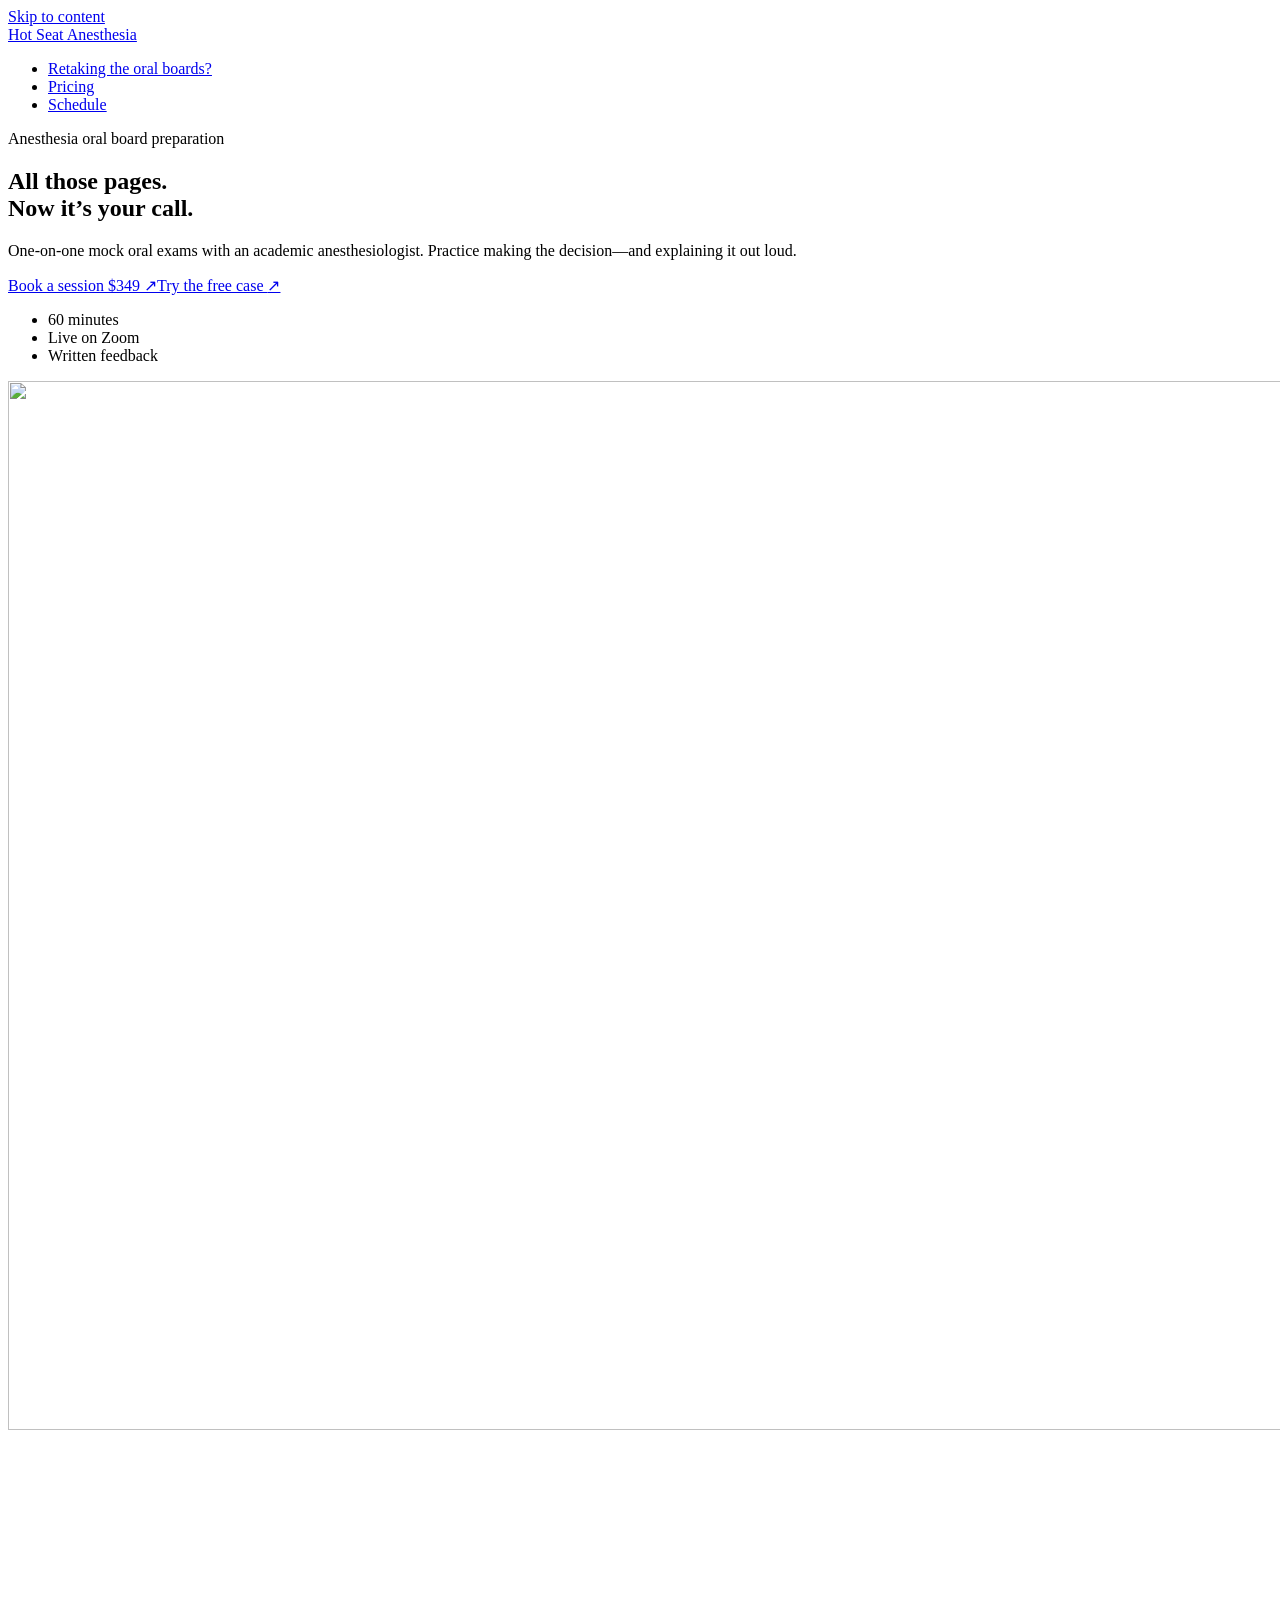
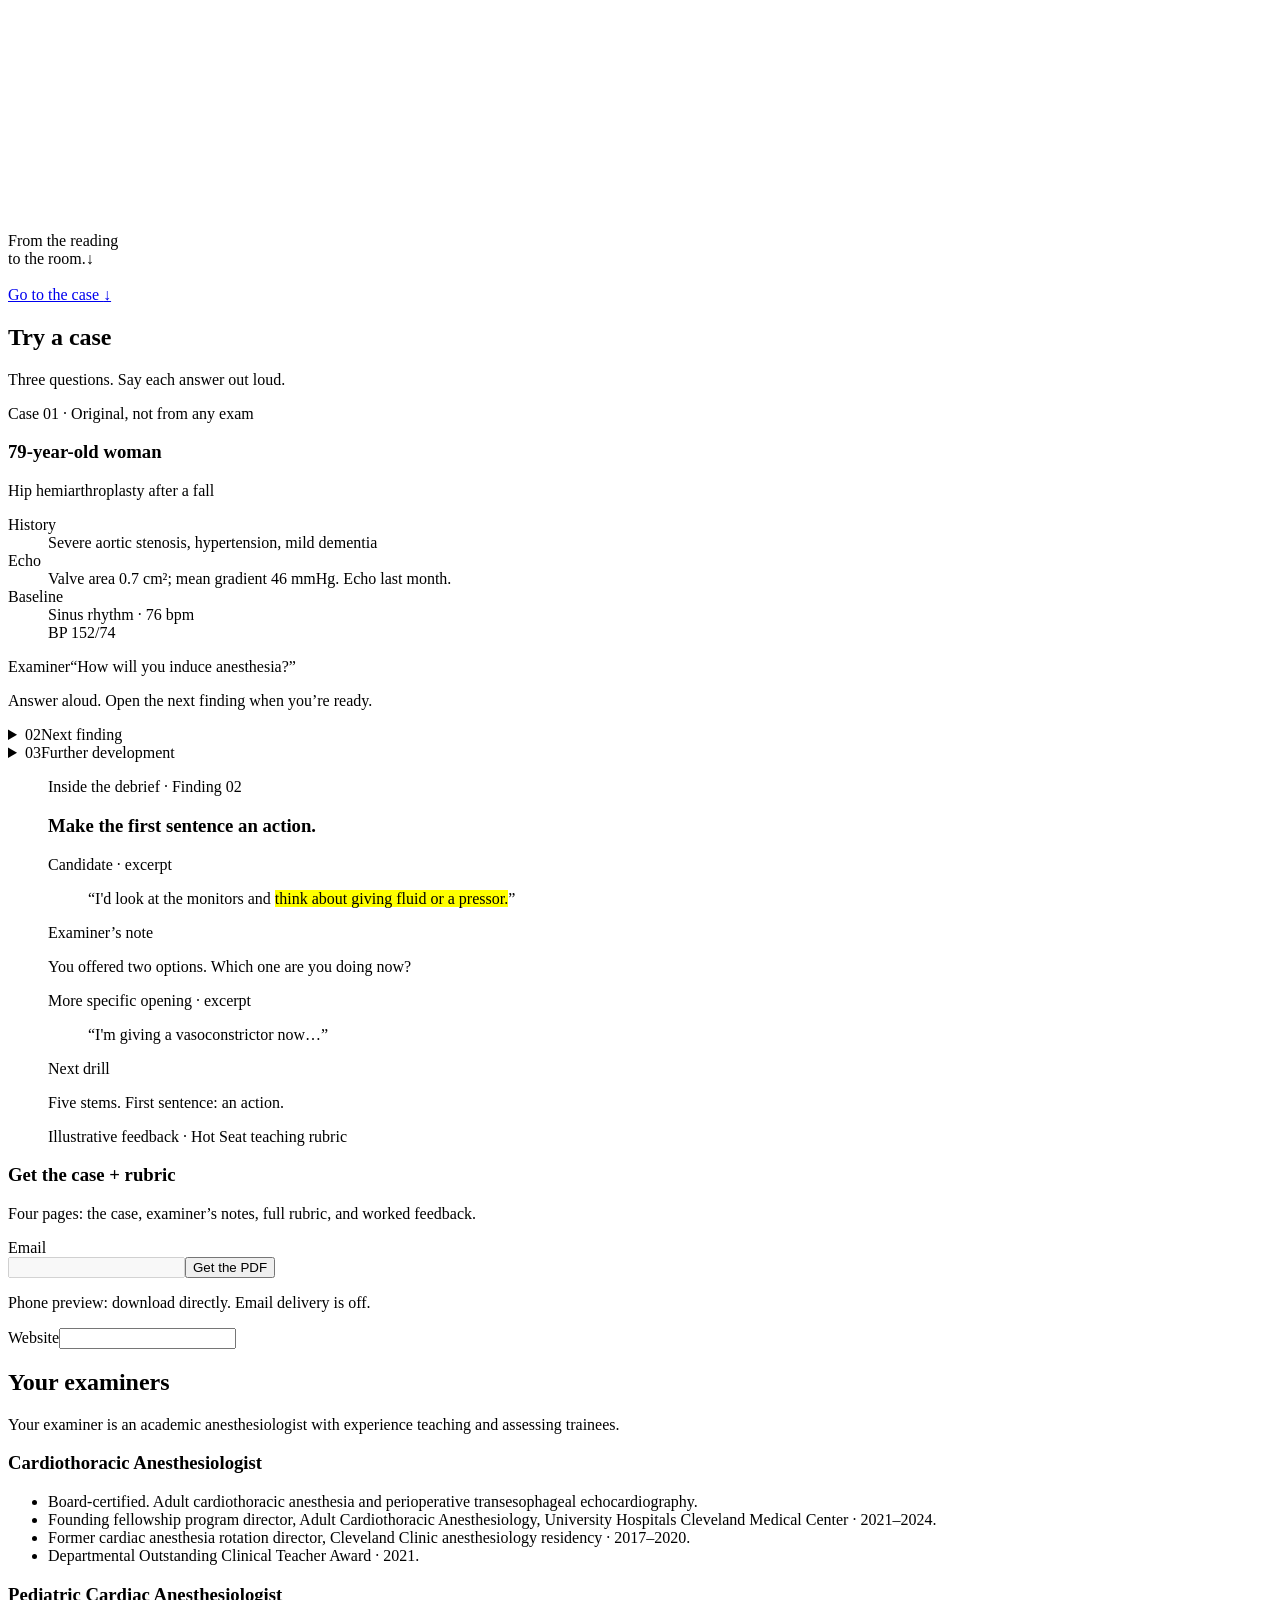
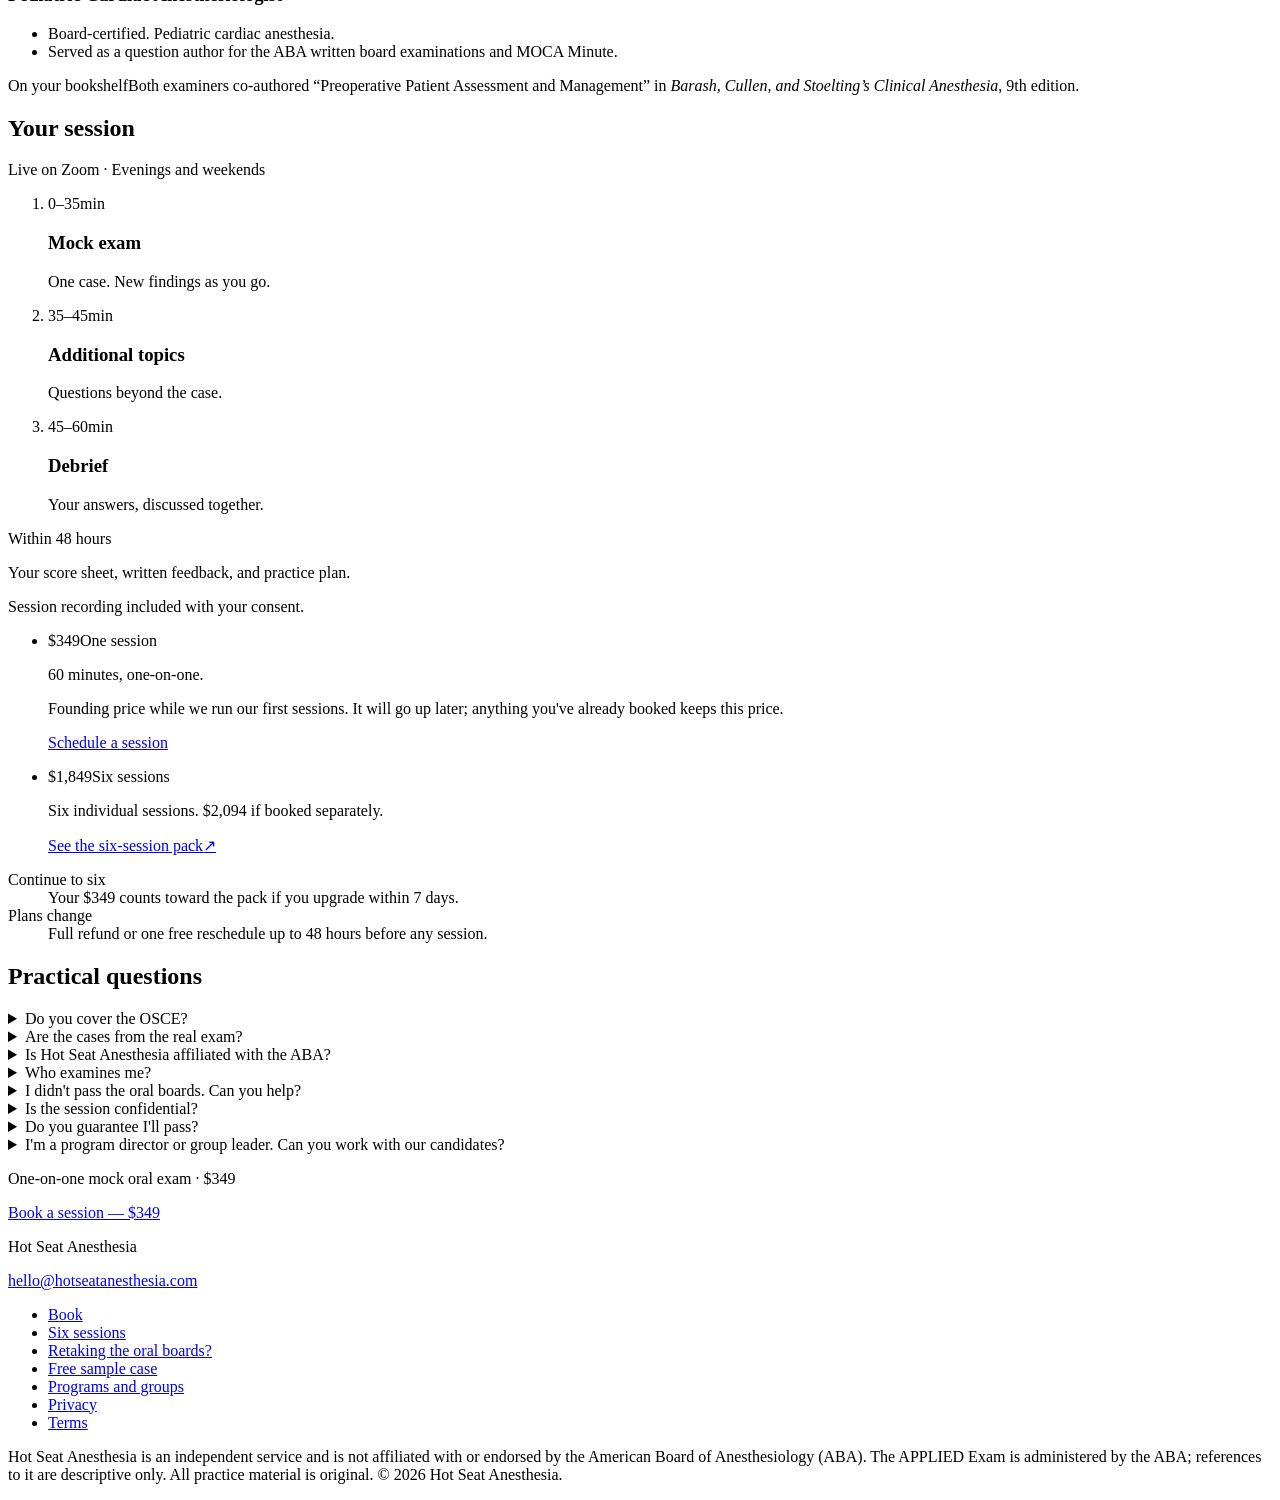
==== index.html @ 222ff96a "Publish phone-test preview from main 9bdd99f" ====
<!DOCTYPE html><!--sPnXKarDYM5pqmbg_4K96--><html lang="en" data-scroll-behavior="smooth" class="__variable_14c0db __variable_a98ee6"><head><meta charSet="utf-8"/><meta name="viewport" content="width=device-width, initial-scale=1"/><link rel="preload" href="/hotseat-preview/_next/static/media/af4bf8399d1aacdf-s.p.woff2" as="font" crossorigin="" type="font/woff2"/><link rel="preload" href="/hotseat-preview/_next/static/media/e4af272ccee01ff0-s.p.woff2" as="font" crossorigin="" type="font/woff2"/><link rel="preload" as="image" href="/hotseat-preview/books/library-stack.webp"/><link rel="stylesheet" href="/hotseat-preview/_next/static/css/f79593e2c041d512.css" data-precedence="next"/><link rel="preload" as="script" fetchPriority="low" href="/hotseat-preview/_next/static/chunks/webpack-6550cc197e2bf4e7.js"/><script src="/hotseat-preview/_next/static/chunks/17c748b2-dfb4c70c867205e9.js" async=""></script><script src="/hotseat-preview/_next/static/chunks/351-ec6686d209b1ed84.js" async=""></script><script src="/hotseat-preview/_next/static/chunks/main-app-498dcf208dcc858c.js" async=""></script><script src="/hotseat-preview/_next/static/chunks/73-15f719d71d5380ee.js" async=""></script><script src="/hotseat-preview/_next/static/chunks/459-b020f3313ae96c58.js" async=""></script><script src="/hotseat-preview/_next/static/chunks/app/page-87c7aec29ee86b9d.js" async=""></script><meta name="next-size-adjust" content=""/><meta name="theme-color" content="#101720"/><title>Anesthesia Mock Oral Board Exams, One-on-One on Zoom</title><meta name="description" content="One-on-one mock oral board exams for anesthesiologists. A 60-minute Zoom session with an academic anesthesiologist and written feedback within 48 hours. $349."/><meta name="robots" content="noindex, nofollow"/><link rel="canonical" href="https://hotseatanesthesia.com/"/><meta property="og:title" content="Anesthesia Mock Oral Board Exams, One-on-One on Zoom"/><meta property="og:description" content="One-on-one mock oral board exams for anesthesiologists. A 60-minute Zoom session with an academic anesthesiologist and written feedback within 48 hours. $349."/><meta property="og:url" content="https://hotseatanesthesia.com/"/><meta property="og:site_name" content="Hot Seat Anesthesia"/><meta property="og:type" content="website"/><meta name="twitter:card" content="summary"/><meta name="twitter:title" content="Anesthesia Mock Oral Board Exams, One-on-One on Zoom"/><meta name="twitter:description" content="One-on-one mock oral board exams for anesthesiologists. A 60-minute Zoom session with an academic anesthesiologist and written feedback within 48 hours. $349."/><script src="/hotseat-preview/_next/static/chunks/polyfills-42372ed130431b0a.js" noModule=""></script></head><body class="min-h-svh overflow-x-hidden font-sans antialiased"><div hidden=""><!--$--><!--/$--></div><a href="#main" class="sr-only focus:not-sr-only focus:absolute focus:left-4 focus:top-4 focus:z-50 focus:bg-paper focus:text-navy focus:p-2">Skip to content</a><header class="site-header bg-navy text-paper"><nav aria-label="Main" class="frame flex items-center justify-between gap-4 py-5"><a class="font-display text-body font-[450] tracking-tight sm:text-lead" href="/hotseat-preview/">Hot Seat Anesthesia</a><ul class="flex items-center gap-4 text-small sm:gap-7"><li class="hidden sm:block"><a class="hover:text-amber" href="/hotseat-preview/retake/">Retaking the oral boards?</a></li><li class="hidden sm:block"><a class="hover:text-amber" href="/hotseat-preview/#pricing">Pricing</a></li><li><a class="site-button btn-press bg-amber text-navy hover:bg-amber-strong focus-visible:outline-amber site-button-compact" href="/hotseat-preview/book/">Schedule</a></li></ul></nav></header><main id="main"><script type="application/ld+json">{"@context":"https://schema.org","@type":"FAQPage","mainEntity":[{"@type":"Question","name":"Do you cover the OSCE?","acceptedAnswer":{"@type":"Answer","text":"Sessions focus on the oral board exam. OSCE preparation is not included."}},{"@type":"Question","name":"Are the cases from the real exam?","acceptedAnswer":{"@type":"Answer","text":"No. We write original cases using the ABA’s published content outline and public sample-question format. We never ask for content from an actual exam."}},{"@type":"Question","name":"Is Hot Seat Anesthesia affiliated with the ABA?","acceptedAnswer":{"@type":"Answer","text":"No. We're an independent prep service. The rubric is our own; the ABA doesn't publish its scoring scale."}},{"@type":"Question","name":"Who examines me?","acceptedAnswer":{"@type":"Answer","text":"One of our two academic anesthesiologists. We don't use current ABA examiners or current ABA question authors. ABA policy bars them from paid board review."}},{"@type":"Question","name":"I didn't pass the oral boards. Can you help?","acceptedAnswer":{"@type":"Answer","text":"Yes. You start with one scored mock exam, then a written plan for your next practice based on what we heard in that session. We don't ask about the content of your previous exam."}},{"@type":"Question","name":"Is the session confidential?","acceptedAnswer":{"@type":"Answer","text":"Sessions are recorded only with your consent. The recording goes only to you, and we delete it after 90 days. Please don't share real patient details or the content of any actual exam."}},{"@type":"Question","name":"Do you guarantee I'll pass?","acceptedAnswer":{"@type":"Answer","text":"No. The session includes a timed mock exam, feedback on your answers, and a written practice plan."}},{"@type":"Question","name":"I'm a program director or group leader. Can you work with our candidates?","acceptedAnswer":{"@type":"Answer","text":"Yes — see our page for programs and groups."}}]}</script><section class="book-journey" aria-labelledby="book-headline"><div class="book-stage"><div class="book-library-light" aria-hidden="true"></div><div class="book-stage-grain" aria-hidden="true"></div><div class="book-opening" style="opacity:1;transform:none"><p class="book-eyebrow">Anesthesia oral board preparation</p><h1 id="book-headline">All those pages.<br/>Now it’s your call.</h1><p class="book-intro">One-on-one mock oral exams with an academic anesthesiologist. Practice making the decision—and explaining it out loud.</p><div class="book-opening-actions" style="visibility:visible"><a class="site-button btn-press bg-amber text-navy hover:bg-amber-strong focus-visible:outline-amber book-cta" href="/hotseat-preview/book/">Book a session <span>$349<!-- --> <span aria-hidden="true">↗</span></span></a><a class="site-action-link book-sample-link" href="#case">Try the free case <span aria-hidden="true">↗</span></a></div><ul class="book-logistics" aria-label="Session details"><li>60 minutes</li><li>Live on Zoom</li><li>Written feedback</li></ul></div><div class="book-art" data-ready="false" aria-hidden="true" style="opacity:1"><div class="book-poster"><img alt="" width="1500" height="1049" decoding="async" data-nimg="1" style="color:transparent" src="/hotseat-preview/books/library-stack.webp"/></div><div class="book-canvas" data-ready="false"></div></div><div class="book-question" aria-hidden="true" style="opacity:0;transform:translateY(25px)"><p class="book-eyebrow">Your first question</p><p class="book-question-title"><em>“<!-- -->How will you induce anesthesia?<!-- -->”</em></p><p class="book-question-note">Read the stem. Say your answer out loud.<br/>The case continues below.</p></div><div class="book-case-sheet" aria-hidden="true" style="opacity:0;transform:translateY(85px) scale(0.92) rotate(-5deg)"><div class="book-sheet-top"><span>HOT SEAT<br/>ANESTHESIA</span><span>MOCK ORAL<br/>CASE 01</span></div><div class="book-sheet-rule"></div><p class="book-sheet-caption">Original practice case</p><p class="book-sheet-patient"><span>79-year-old woman.</span><span><br/>Hip hemiarthroplasty.</span><span><br/><em>Severe aortic stenosis.</em></span></p><p class="book-sheet-stem">A 79-year-old woman is scheduled for hip hemiarthroplasty after a fall. She has severe aortic stenosis (valve area 0.7 cm², mean gradient 46 mmHg on an echo last month), hypertension and mild dementia. She is in sinus rhythm at 76 beats per minute; blood pressure is 152/74.</p><div class="book-sheet-prompt"><span>YOUR OPENING</span><div class="book-answer-lines"><i></i><i></i><i></i></div></div><div class="book-sheet-bottom"><span>One decision at a time.</span><span>01 / 03</span></div></div><div class="book-scroll-cue" aria-hidden="true" style="opacity:1"><span class="book-scroll-track"><span></span></span><span>From the reading<br/>to the room.</span><span class="book-scroll-arrow">↓</span></div><div class="book-stage-index" aria-hidden="true" style="opacity:0"><span>01</span><span class="book-progress-track"><span style="transform:scaleX(0)"></span></span><span>02</span></div><a class="site-button btn-press border border-paper/50 text-paper hover:bg-paper hover:text-navy focus-visible:outline-paper book-skip bg-navy" href="#case">Go to the case <span aria-hidden="true">↓</span></a></div><noscript><style>.book-journey{height:var(--book-stage-height)}.book-stage{position:relative;top:0;height:100%}.book-question,.book-case-sheet,.book-stage-index,.book-scroll-cue{display:none}</style></noscript></section><section id="case" aria-label="Try a case" class="bg-surface text-ink scroll-mt-4 "><div class="frame py-10 sm:py-16 "><div class="mx-auto max-w-4xl"><div class="mb-8 flex flex-col gap-3 sm:flex-row sm:items-end sm:justify-between sm:gap-10"><h2 class="display-l shrink-0">Try a case</h2><p class="max-w-[32ch] text-small text-ink/70">Three questions. Say each answer out loud.</p></div><div class="case-document"><div class="case-opening"><div class="case-brief"><p class="editorial-label text-ink/65">Case 01 · Original, not from any exam</p><h3 class="case-patient">79-year-old woman</h3><p class="mt-2 text-small">Hip hemiarthroplasty after a fall</p><dl class="case-facts"><div><dt>History</dt><dd>Severe aortic stenosis, hypertension, mild dementia</dd></div><div><dt>Echo</dt><dd>Valve area 0.7 cm²; mean gradient 46 mmHg. Echo last month.</dd></div><div><dt>Baseline</dt><dd>Sinus rhythm · 76 bpm<br/>BP <!-- -->152/74</dd></div></dl></div><div class="case-first-prompt"><p class="case-question"><span class="editorial-label mb-3 block">Examiner</span>“<!-- -->How will you induce anesthesia?<!-- -->”</p><p class="mt-5 max-w-[28ch] text-small text-ink/65">Answer aloud. Open the next finding when you’re ready.</p></div></div><details class="disclosure case-step"><summary class="disclosure-trigger"><span><span class="flex items-baseline gap-4"><span class="tabular text-small text-amber">0<!-- -->2</span><span>Next finding</span></span></span><span class="disclosure-icon" aria-hidden="true"><span></span><span></span></span></summary><div class="disclosure-body"><p class="case-finding" data-testid="case-change">Two minutes after induction, blood pressure is 68/40 and heart rate 112.</p><p class="case-question"><span class="editorial-label mb-3 block">Examiner</span>“<!-- -->What do you do, in order?<!-- -->”</p></div></details><details class="disclosure case-step"><summary class="disclosure-trigger"><span><span class="flex items-baseline gap-4"><span class="tabular text-small text-amber">0<!-- -->3</span><span>Further development</span></span></span><span class="disclosure-icon" aria-hidden="true"><span></span><span></span></span></summary><div class="disclosure-body"><p class="case-finding" data-testid="case-change">The monitor now shows atrial fibrillation at 140. Blood pressure is 62/35.</p><p class="case-question"><span class="editorial-label mb-3 block">Examiner</span>“<!-- -->Your next step?<!-- -->”</p></div></details></div><div id="feedback" class="scroll-mt-8 pt-12 sm:pt-16"><figure class="feedback-note"><figcaption><p class="editorial-label">Inside the debrief · Finding 02</p><h3 class="feedback-headline">Make the first sentence an action.</h3></figcaption><div class="feedback-edit"><div><p class="editorial-label text-ink/65">Candidate · excerpt</p><blockquote class="feedback-answer">“<!-- -->I&#x27;d look at the monitors and <mark>think about giving fluid or a pressor.</mark>”</blockquote></div><aside class="feedback-annotation" aria-label="Examiner’s annotation"><p class="editorial-label">Examiner’s note</p><p>You offered two options. Which one are you doing now?</p></aside></div><div class="feedback-revision"><p class="editorial-label">More specific opening · excerpt</p><blockquote>“<!-- -->I&#x27;m giving a vasoconstrictor now<!-- -->…”</blockquote></div><div class="feedback-drill"><p class="editorial-label">Next drill</p><p>Five stems. First sentence: an action.</p></div><p class="mt-5 text-xs leading-relaxed text-ink/60">Illustrative feedback · Hot Seat teaching rubric</p></figure></div><div id="free-case" class="case-download"><div><h3 class="font-sans text-body font-medium tracking-normal">Get the case + rubric</h3><p class="mt-2 max-w-[36ch] text-small leading-relaxed text-ink/75">Four pages: the case, examiner’s notes, full rubric, and worked feedback.</p></div><form noValidate="" class="lead-form max-w-md"><label for="lf-email" class="block text-small font-medium">Email</label><div class="lead-form-fields mt-1 flex flex-col gap-3"><input id="lf-email" type="email" autoComplete="off" disabled="" class="site-input mt-1 block w-full mt-0 min-w-0 flex-1" aria-invalid="false" aria-describedby="email-help" required="" name="email" value=""/><button type="submit" class="site-button btn-press bg-amber text-navy hover:bg-amber-strong focus-visible:outline-amber">Get the PDF</button></div><p id="email-help" class="mt-2 text-small text-ink/70">Phone preview: download directly. Email delivery is off.</p><div aria-hidden="true" class="absolute -left-[9999px] h-px w-px overflow-hidden"><label>Website<input tabindex="-1" autoComplete="off" name="website" value=""/></label></div></form></div></div></div></section><section id="examiners" aria-label="Your examiners" class="bg-surface text-ink scroll-mt-4 "><div class="frame py-10 sm:py-16 border-t border-ink/15"><div class="editorial-section-grid"><div><h2 class="display-l">Your examiners</h2><p class="mt-4 max-w-[30ch] text-small leading-relaxed text-ink/70">Your examiner is an academic anesthesiologist with experience teaching and assessing trainees.</p></div><div><div class="faculty-records"><article><h3 class="faculty-role">Cardiothoracic Anesthesiologist</h3><ul class="mt-4 space-y-4 text-small leading-relaxed text-ink/80"><li>Board-certified. Adult cardiothoracic anesthesia and perioperative transesophageal echocardiography.</li><li>Founding fellowship program director, Adult Cardiothoracic Anesthesiology, University Hospitals Cleveland Medical Center · 2021–2024.</li><li>Former cardiac anesthesia rotation director, Cleveland Clinic anesthesiology residency · 2017–2020.</li><li>Departmental Outstanding Clinical Teacher Award · 2021.</li></ul></article><article><h3 class="faculty-role">Pediatric Cardiac Anesthesiologist</h3><ul class="mt-4 space-y-4 text-small leading-relaxed text-ink/80"><li>Board-certified. Pediatric cardiac anesthesia.</li><li>Served as a question author for the ABA written board examinations and MOCA Minute.</li></ul></article></div><p class="faculty-publication"><span class="editorial-label">On your bookshelf</span><span>Both examiners co-authored “<!-- -->Preoperative Patient Assessment and Management<!-- -->” in <cite>Barash, Cullen, and Stoelting’s Clinical Anesthesia</cite>, <!-- -->9th edition<!-- -->.</span></p></div></div></div></section><section id="pricing" aria-label="Session and price" class="bg-surface text-ink scroll-mt-4 "><div class="frame py-10 sm:py-16 border-t border-ink/15"><div class="mb-10 flex flex-col gap-3 sm:flex-row sm:items-baseline sm:justify-between"><h2 class="display-l">Your session</h2><p class="text-small text-ink/70">Live on Zoom · Evenings and weekends</p></div><div class="grid gap-12 lg:grid-cols-2 lg:gap-20"><div id="session" class="scroll-mt-8"><div class="session-schedule"><div class="session-time-strip" aria-hidden="true"><span style="flex:35"></span><span style="flex:10"></span><span style="flex:15"></span></div><ol aria-label="How the 60 minutes are used"><li><p class="schedule-time tabular">0–35<span>min</span></p><div><h3>Mock exam</h3><p>One case. New findings as you go.</p></div></li><li><p class="schedule-time tabular">35–45<span>min</span></p><div><h3>Additional topics</h3><p>Questions beyond the case.</p></div></li><li><p class="schedule-time tabular">45–60<span>min</span></p><div><h3>Debrief</h3><p>Your answers, discussed together.</p></div></li></ol></div><div class="session-followup"><p class="editorial-label">Within <!-- -->48<!-- --> hours</p><p>Your score sheet, written feedback, and practice plan.</p><p class="mt-2 text-xs text-ink/65">Session recording included with your consent.</p></div></div><div><ul class="divide-y divide-ink/15 border-y border-ink/20"><li class="py-6"><p class="flex flex-wrap items-baseline gap-x-6 gap-y-2"><span class="session-price tabular">$349</span><span class="text-base">One session</span></p><p class="mt-2 max-w-[42ch] text-small leading-relaxed text-ink/75">60 minutes, one-on-one.</p><p class="mt-2 max-w-[48ch] text-small leading-relaxed text-ink/75" data-testid="founding-note">Founding price while we run our first sessions. It will go up later; anything you&#x27;ve already booked keeps this price.</p><a class="site-button btn-press bg-amber text-navy hover:bg-amber-strong focus-visible:outline-amber mt-5 inline-flex" href="/hotseat-preview/book/">Schedule a session</a></li><li class="py-6"><p class="flex flex-wrap items-baseline gap-x-6 gap-y-2"><span class="session-price tabular">$1,849</span><span class="text-base">Six sessions</span></p><p class="mt-2 max-w-[42ch] text-small leading-relaxed text-ink/75">Six individual sessions. $2,094 if booked separately.</p><a class="site-action-link mt-5 inline-flex" href="/hotseat-preview/pack/">See the six-session pack<span class="ml-3" aria-hidden="true">↗</span></a></li></ul><dl class="session-terms"><div><dt>Continue to six</dt><dd>Your <!-- -->$349<!-- --> counts toward the pack if you upgrade within <!-- -->7<!-- --> days.</dd></div><div><dt>Plans change</dt><dd>Full refund or one free reschedule up to <!-- -->48<!-- --> hours before any session.</dd></div></dl></div></div></div></section><section id="questions" aria-label="Practical questions" class="bg-surface text-ink scroll-mt-4 "><div class="frame py-10 sm:py-16 border-t border-ink/15"><div class="editorial-section-grid"><h2 class="display-l">Practical questions</h2><div><div class="faq-list border-b border-ink/15"><details class="disclosure "><summary class="disclosure-trigger"><span>Do you cover the OSCE?</span><span class="disclosure-icon" aria-hidden="true"><span></span><span></span></span></summary><div class="disclosure-body"><p class="max-w-[55ch] text-small leading-relaxed text-ink/80">Sessions focus on the oral board exam. OSCE preparation is not included.</p></div></details><details class="disclosure "><summary class="disclosure-trigger"><span>Are the cases from the real exam?</span><span class="disclosure-icon" aria-hidden="true"><span></span><span></span></span></summary><div class="disclosure-body"><p class="max-w-[55ch] text-small leading-relaxed text-ink/80">No. We write original cases using the ABA’s published content outline and public sample-question format. We never ask for content from an actual exam.</p></div></details><details class="disclosure "><summary class="disclosure-trigger"><span>Is Hot Seat Anesthesia affiliated with the ABA?</span><span class="disclosure-icon" aria-hidden="true"><span></span><span></span></span></summary><div class="disclosure-body"><p class="max-w-[55ch] text-small leading-relaxed text-ink/80">No. We&#x27;re an independent prep service. The rubric is our own; the ABA doesn&#x27;t publish its scoring scale.</p></div></details><details class="disclosure "><summary class="disclosure-trigger"><span>Who examines me?</span><span class="disclosure-icon" aria-hidden="true"><span></span><span></span></span></summary><div class="disclosure-body"><p class="max-w-[55ch] text-small leading-relaxed text-ink/80">One of our two academic anesthesiologists. We don&#x27;t use current ABA examiners or current ABA question authors. ABA policy bars them from paid board review.</p></div></details><details class="disclosure "><summary class="disclosure-trigger"><span>I didn&#x27;t pass the oral boards. Can you help?</span><span class="disclosure-icon" aria-hidden="true"><span></span><span></span></span></summary><div class="disclosure-body"><p class="max-w-[55ch] text-small leading-relaxed text-ink/80">Yes. You start with one scored mock exam, then a written plan for your next practice based on what we heard in that session. We don&#x27;t ask about the content of your previous exam.</p></div></details><details class="disclosure "><summary class="disclosure-trigger"><span>Is the session confidential?</span><span class="disclosure-icon" aria-hidden="true"><span></span><span></span></span></summary><div class="disclosure-body"><p class="max-w-[55ch] text-small leading-relaxed text-ink/80">Sessions are recorded only with your consent. The recording goes only to you, and we delete it after 90 days. Please don&#x27;t share real patient details or the content of any actual exam.</p></div></details><details class="disclosure "><summary class="disclosure-trigger"><span>Do you guarantee I&#x27;ll pass?</span><span class="disclosure-icon" aria-hidden="true"><span></span><span></span></span></summary><div class="disclosure-body"><p class="max-w-[55ch] text-small leading-relaxed text-ink/80">No. The session includes a timed mock exam, feedback on your answers, and a written practice plan.</p></div></details><details class="disclosure "><summary class="disclosure-trigger"><span>I&#x27;m a program director or group leader. Can you work with our candidates?</span><span class="disclosure-icon" aria-hidden="true"><span></span><span></span></span></summary><div class="disclosure-body"><p class="max-w-[55ch] text-small leading-relaxed text-ink/80">Yes — see <a class="font-medium underline decoration-2 underline-offset-4" href="/hotseat-preview/programs/">our page for programs and groups</a>.</p></div></details></div><div class="mt-10 flex flex-col gap-4 sm:flex-row sm:items-center sm:justify-between"><p class="text-small">One-on-one mock oral exam · <!-- -->$349</p><a class="site-button btn-press bg-amber text-navy hover:bg-amber-strong focus-visible:outline-amber shrink-0" href="/hotseat-preview/book/">Book a session — $349</a></div></div></div></div></section><!--$--><!--/$--></main><footer class="border-t border-ink/15 bg-surface py-12 text-ink"><div class="frame"><div class="grid gap-8 md:grid-cols-12"><div class="md:col-span-5"><p class="font-display text-lead font-[450]">Hot Seat Anesthesia</p><a href="mailto:hello@hotseatanesthesia.com" class="mt-2 inline-block break-words underline underline-offset-4 hover:text-amber">hello@hotseatanesthesia.com</a></div><ul class="grid grid-cols-2 gap-x-8 gap-y-2 text-small md:col-span-6 md:col-start-7 md:grid-cols-3"><li><a class="hover:text-amber" href="/hotseat-preview/book/">Book</a></li><li><a class="hover:text-amber" href="/hotseat-preview/pack/">Six sessions</a></li><li><a class="hover:text-amber" href="/hotseat-preview/retake/">Retaking the oral boards?</a></li><li><a class="hover:text-amber" href="/hotseat-preview/#free-case">Free sample case</a></li><li><a class="hover:text-amber" href="/hotseat-preview/programs/">Programs and groups</a></li><li><a class="hover:text-amber" href="/hotseat-preview/privacy/">Privacy</a></li><li><a class="hover:text-amber" href="/hotseat-preview/terms/">Terms</a></li></ul></div><p class="mt-10 max-w-[70ch] text-small leading-relaxed text-ink/70" data-testid="aba-disclaimer">Hot Seat Anesthesia<!-- --> is an independent service and is not affiliated with or endorsed by the American Board of Anesthesiology (ABA). The APPLIED Exam is administered by the ABA; references to it are descriptive only. All practice material is original. © <!-- -->2026<!-- --> <!-- -->Hot Seat Anesthesia<!-- -->.</p></div></footer><script src="/hotseat-preview/_next/static/chunks/webpack-6550cc197e2bf4e7.js" id="_R_" async=""></script><script>(self.__next_f=self.__next_f||[]).push([0])</script><script>self.__next_f.push([1,"1:\"$Sreact.fragment\"\n2:I[5073,[\"73\",\"static/chunks/73-15f719d71d5380ee.js\",\"459\",\"static/chunks/459-b020f3313ae96c58.js\",\"974\",\"static/chunks/app/page-87c7aec29ee86b9d.js\"],\"\"]\n3:I[3376,[],\"\"]\n4:I[7894,[],\"\"]\nd:I[4780,[],\"\"]\n:HL[\"/hotseat-preview/_next/static/media/af4bf8399d1aacdf-s.p.woff2\",\"font\",{\"crossOrigin\":\"\",\"type\":\"font/woff2\"}]\n:HL[\"/hotseat-preview/_next/static/media/e4af272ccee01ff0-s.p.woff2\",\"font\",{\"crossOrigin\":\"\",\"type\":\"font/woff2\"}]\n:HL[\"/hotseat-preview/_next/static/css/f79593e2c041d512.css\",\"style\"]\n5:T7a8,"])</script><script>self.__next_f.push([1,"{\"@context\":\"https://schema.org\",\"@type\":\"FAQPage\",\"mainEntity\":[{\"@type\":\"Question\",\"name\":\"Do you cover the OSCE?\",\"acceptedAnswer\":{\"@type\":\"Answer\",\"text\":\"Sessions focus on the oral board exam. OSCE preparation is not included.\"}},{\"@type\":\"Question\",\"name\":\"Are the cases from the real exam?\",\"acceptedAnswer\":{\"@type\":\"Answer\",\"text\":\"No. We write original cases using the ABA’s published content outline and public sample-question format. We never ask for content from an actual exam.\"}},{\"@type\":\"Question\",\"name\":\"Is Hot Seat Anesthesia affiliated with the ABA?\",\"acceptedAnswer\":{\"@type\":\"Answer\",\"text\":\"No. We're an independent prep service. The rubric is our own; the ABA doesn't publish its scoring scale.\"}},{\"@type\":\"Question\",\"name\":\"Who examines me?\",\"acceptedAnswer\":{\"@type\":\"Answer\",\"text\":\"One of our two academic anesthesiologists. We don't use current ABA examiners or current ABA question authors. ABA policy bars them from paid board review.\"}},{\"@type\":\"Question\",\"name\":\"I didn't pass the oral boards. Can you help?\",\"acceptedAnswer\":{\"@type\":\"Answer\",\"text\":\"Yes. You start with one scored mock exam, then a written plan for your next practice based on what we heard in that session. We don't ask about the content of your previous exam.\"}},{\"@type\":\"Question\",\"name\":\"Is the session confidential?\",\"acceptedAnswer\":{\"@type\":\"Answer\",\"text\":\"Sessions are recorded only with your consent. The recording goes only to you, and we delete it after 90 days. Please don't share real patient details or the content of any actual exam.\"}},{\"@type\":\"Question\",\"name\":\"Do you guarantee I'll pass?\",\"acceptedAnswer\":{\"@type\":\"Answer\",\"text\":\"No. The session includes a timed mock exam, feedback on your answers, and a written practice plan.\"}},{\"@type\":\"Question\",\"name\":\"I'm a program director or group leader. Can you work with our candidates?\",\"acceptedAnswer\":{\"@type\":\"Answer\",\"text\":\"Yes — see our page for programs and groups.\"}}]}"])</script><script>self.__next_f.push([1,"0:{\"P\":null,\"b\":\"sPnXKarDYM5pqmbg-4K96\",\"p\":\"/hotseat-preview\",\"c\":[\"\",\"\"],\"i\":false,\"f\":[[[\"\",{\"children\":[\"__PAGE__\",{}]},\"$undefined\",\"$undefined\",true],[\"\",[\"$\",\"$1\",\"c\",{\"children\":[[[\"$\",\"link\",\"0\",{\"rel\":\"stylesheet\",\"href\":\"/hotseat-preview/_next/static/css/f79593e2c041d512.css\",\"precedence\":\"next\",\"crossOrigin\":\"$undefined\",\"nonce\":\"$undefined\"}]],[\"$\",\"html\",null,{\"lang\":\"en\",\"data-scroll-behavior\":\"smooth\",\"className\":\"__variable_14c0db __variable_a98ee6\",\"children\":[\"$\",\"body\",null,{\"className\":\"min-h-svh overflow-x-hidden font-sans antialiased\",\"children\":[[\"$\",\"a\",null,{\"href\":\"#main\",\"className\":\"sr-only focus:not-sr-only focus:absolute focus:left-4 focus:top-4 focus:z-50 focus:bg-paper focus:text-navy focus:p-2\",\"children\":\"Skip to content\"}],[\"$\",\"header\",null,{\"className\":\"site-header bg-navy text-paper\",\"children\":[\"$\",\"nav\",null,{\"aria-label\":\"Main\",\"className\":\"frame flex items-center justify-between gap-4 py-5\",\"children\":[[\"$\",\"$L2\",null,{\"href\":\"/\",\"className\":\"font-display text-body font-[450] tracking-tight sm:text-lead\",\"children\":\"Hot Seat Anesthesia\"}],[\"$\",\"ul\",null,{\"className\":\"flex items-center gap-4 text-small sm:gap-7\",\"children\":[[\"$\",\"li\",null,{\"className\":\"hidden sm:block\",\"children\":[\"$\",\"$L2\",null,{\"href\":\"/retake\",\"className\":\"hover:text-amber\",\"children\":\"Retaking the oral boards?\"}]}],[\"$\",\"li\",null,{\"className\":\"hidden sm:block\",\"children\":[\"$\",\"$L2\",null,{\"href\":\"/#pricing\",\"className\":\"hover:text-amber\",\"children\":\"Pricing\"}]}],[\"$\",\"li\",null,{\"children\":[\"$\",\"$L2\",null,{\"href\":\"/book\",\"className\":\"site-button btn-press bg-amber text-navy hover:bg-amber-strong focus-visible:outline-amber site-button-compact\",\"children\":\"Schedule\"}]}]]}]]}]}],[\"$\",\"main\",null,{\"id\":\"main\",\"children\":[\"$\",\"$L3\",null,{\"parallelRouterKey\":\"children\",\"error\":\"$undefined\",\"errorStyles\":\"$undefined\",\"errorScripts\":\"$undefined\",\"template\":[\"$\",\"$L4\",null,{}],\"templateStyles\":\"$undefined\",\"templateScripts\":\"$undefined\",\"notFound\":[[\"$\",\"section\",null,{\"className\":\"py-20\",\"children\":[\"$\",\"div\",null,{\"className\":\"mx-auto max-w-6xl px-4 sm:px-6\",\"children\":[[\"$\",\"h1\",null,{\"className\":\"text-h3 text-ink\",\"children\":\"Page not found\"}],[\"$\",\"p\",null,{\"className\":\"mt-4 text-body\",\"children\":\"That page doesn't exist.\"}],[\"$\",\"$L2\",null,{\"href\":\"/\",\"className\":\"mt-6 inline-block font-semibold text-ink underline\",\"children\":\"Back to the home page\"}]]}]}],[]],\"forbidden\":\"$undefined\",\"unauthorized\":\"$undefined\"}]}],[\"$\",\"footer\",null,{\"className\":\"border-t border-ink/15 bg-surface py-12 text-ink\",\"children\":[\"$\",\"div\",null,{\"className\":\"frame\",\"children\":[[\"$\",\"div\",null,{\"className\":\"grid gap-8 md:grid-cols-12\",\"children\":[[\"$\",\"div\",null,{\"className\":\"md:col-span-5\",\"children\":[[\"$\",\"p\",null,{\"className\":\"font-display text-lead font-[450]\",\"children\":\"Hot Seat Anesthesia\"}],[\"$\",\"a\",null,{\"href\":\"mailto:hello@hotseatanesthesia.com\",\"className\":\"mt-2 inline-block break-words underline underline-offset-4 hover:text-amber\",\"children\":\"hello@hotseatanesthesia.com\"}]]}],[\"$\",\"ul\",null,{\"className\":\"grid grid-cols-2 gap-x-8 gap-y-2 text-small md:col-span-6 md:col-start-7 md:grid-cols-3\",\"children\":[[\"$\",\"li\",null,{\"children\":[\"$\",\"$L2\",null,{\"href\":\"/book\",\"className\":\"hover:text-amber\",\"children\":\"Book\"}]}],[\"$\",\"li\",null,{\"children\":[\"$\",\"$L2\",null,{\"href\":\"/pack\",\"className\":\"hover:text-amber\",\"children\":\"Six sessions\"}]}],[\"$\",\"li\",null,{\"children\":[\"$\",\"$L2\",null,{\"href\":\"/retake\",\"className\":\"hover:text-amber\",\"children\":\"Retaking the oral boards?\"}]}],[\"$\",\"li\",null,{\"children\":[\"$\",\"$L2\",null,{\"href\":\"/#free-case\",\"className\":\"hover:text-amber\",\"children\":\"Free sample case\"}]}],[\"$\",\"li\",null,{\"children\":[\"$\",\"$L2\",null,{\"href\":\"/programs\",\"className\":\"hover:text-amber\",\"children\":\"Programs and groups\"}]}],[\"$\",\"li\",null,{\"children\":[\"$\",\"$L2\",null,{\"href\":\"/privacy\",\"className\":\"hover:text-amber\",\"children\":\"Privacy\"}]}],[\"$\",\"li\",null,{\"children\":[\"$\",\"$L2\",null,{\"href\":\"/terms\",\"className\":\"hover:text-amber\",\"children\":\"Terms\"}]}]]}]]}],[\"$\",\"p\",null,{\"className\":\"mt-10 max-w-[70ch] text-small leading-relaxed text-ink/70\",\"data-testid\":\"aba-disclaimer\",\"children\":[\"Hot Seat Anesthesia\",\" is an independent service and is not affiliated with or endorsed by the American Board of Anesthesiology (ABA). The APPLIED Exam is administered by the ABA; references to it are descriptive only. All practice material is original. © \",2026,\" \",\"Hot Seat Anesthesia\",\".\"]}]]}]}],null]}]}]]}],{\"children\":[\"__PAGE__\",[\"$\",\"$1\",\"c\",{\"children\":[[[\"$\",\"script\",null,{\"type\":\"application/ld+json\",\"dangerouslySetInnerHTML\":{\"__html\":\"$5\"}}],\"$L6\",\"$L7\",\"$L8\",\"$L9\",\"$La\"],null,\"$Lb\"]}],{},null,false]},null,false],\"$Lc\",false]],\"m\":\"$undefined\",\"G\":[\"$d\",[]],\"s\":false,\"S\":true}\n"])</script><script>self.__next_f.push([1,"e:I[4846,[\"73\",\"static/chunks/73-15f719d71d5380ee.js\",\"459\",\"static/chunks/459-b020f3313ae96c58.js\",\"974\",\"static/chunks/app/page-87c7aec29ee86b9d.js\"],\"BookHero\"]\nf:I[5705,[\"73\",\"static/chunks/73-15f719d71d5380ee.js\",\"459\",\"static/chunks/459-b020f3313ae96c58.js\",\"974\",\"static/chunks/app/page-87c7aec29ee86b9d.js\"],\"Disclosure\"]\n14:I[701,[],\"OutletBoundary\"]\n16:I[7832,[],\"AsyncMetadataOutlet\"]\n18:I[701,[],\"ViewportBoundary\"]\n1a:I[701,[],\"MetadataBoundary\"]\n1b:\"$Sreact.suspense\"\n6:[\"$\",\"$Le\",null,{}]\n"])</script><script>self.__next_f.push([1,"7:[\"$\",\"section\",null,{\"id\":\"case\",\"aria-label\":\"Try a case\",\"className\":\"bg-surface text-ink scroll-mt-4 \",\"children\":[\"$\",\"div\",null,{\"className\":\"frame py-10 sm:py-16 \",\"children\":[\"$undefined\",[\"$\",\"div\",null,{\"className\":\"mx-auto max-w-4xl\",\"children\":[[\"$\",\"div\",null,{\"className\":\"mb-8 flex flex-col gap-3 sm:flex-row sm:items-end sm:justify-between sm:gap-10\",\"children\":[[\"$\",\"h2\",null,{\"className\":\"display-l shrink-0\",\"children\":\"Try a case\"}],[\"$\",\"p\",null,{\"className\":\"max-w-[32ch] text-small text-ink/70\",\"children\":\"Three questions. Say each answer out loud.\"}]]}],[\"$\",\"div\",null,{\"className\":\"case-document\",\"children\":[[\"$\",\"div\",null,{\"className\":\"case-opening\",\"children\":[[\"$\",\"div\",null,{\"className\":\"case-brief\",\"children\":[[\"$\",\"p\",null,{\"className\":\"editorial-label text-ink/65\",\"children\":\"Case 01 · Original, not from any exam\"}],[\"$\",\"h3\",null,{\"className\":\"case-patient\",\"children\":\"79-year-old woman\"}],[\"$\",\"p\",null,{\"className\":\"mt-2 text-small\",\"children\":\"Hip hemiarthroplasty after a fall\"}],[\"$\",\"dl\",null,{\"className\":\"case-facts\",\"children\":[[\"$\",\"div\",null,{\"children\":[[\"$\",\"dt\",null,{\"children\":\"History\"}],[\"$\",\"dd\",null,{\"children\":\"Severe aortic stenosis, hypertension, mild dementia\"}]]}],[\"$\",\"div\",null,{\"children\":[[\"$\",\"dt\",null,{\"children\":\"Echo\"}],[\"$\",\"dd\",null,{\"children\":\"Valve area 0.7 cm²; mean gradient 46 mmHg. Echo last month.\"}]]}],[\"$\",\"div\",null,{\"children\":[[\"$\",\"dt\",null,{\"children\":\"Baseline\"}],[\"$\",\"dd\",null,{\"children\":[\"Sinus rhythm · 76 bpm\",[\"$\",\"br\",null,{}],\"BP \",\"152/74\"]}]]}]]}]]}],[\"$\",\"div\",null,{\"className\":\"case-first-prompt\",\"children\":[[\"$undefined\",[\"$\",\"p\",null,{\"className\":\"case-question\",\"children\":[[\"$\",\"span\",null,{\"className\":\"editorial-label mb-3 block\",\"children\":\"Examiner\"}],\"“\",\"How will you induce anesthesia?\",\"”\"]}]],[\"$\",\"p\",null,{\"className\":\"mt-5 max-w-[28ch] text-small text-ink/65\",\"children\":\"Answer aloud. Open the next finding when you’re ready.\"}]]}]]}],[[\"$\",\"$Lf\",\"What do you do, in order?\",{\"title\":[\"$\",\"span\",null,{\"className\":\"flex items-baseline gap-4\",\"children\":[[\"$\",\"span\",null,{\"className\":\"tabular text-small text-amber\",\"children\":[\"0\",2]}],[\"$\",\"span\",null,{\"children\":\"Next finding\"}]]}],\"className\":\"case-step\",\"children\":[[\"$\",\"p\",null,{\"className\":\"case-finding\",\"data-testid\":\"case-change\",\"children\":\"Two minutes after induction, blood pressure is 68/40 and heart rate 112.\"}],[\"$\",\"p\",null,{\"className\":\"case-question\",\"children\":[[\"$\",\"span\",null,{\"className\":\"editorial-label mb-3 block\",\"children\":\"Examiner\"}],\"“\",\"What do you do, in order?\",\"”\"]}]]}],[\"$\",\"$Lf\",\"Your next step?\",{\"title\":[\"$\",\"span\",null,{\"className\":\"flex items-baseline gap-4\",\"children\":[[\"$\",\"span\",null,{\"className\":\"tabular text-small text-amber\",\"children\":[\"0\",3]}],[\"$\",\"span\",null,{\"children\":\"Further development\"}]]}],\"className\":\"case-step\",\"children\":[[\"$\",\"p\",null,{\"className\":\"case-finding\",\"data-testid\":\"case-change\",\"children\":\"The monitor now shows atrial fibrillation at 140. Blood pressure is 62/35.\"}],[\"$\",\"p\",null,{\"className\":\"case-question\",\"children\":[[\"$\",\"span\",null,{\"className\":\"editorial-label mb-3 block\",\"children\":\"Examiner\"}],\"“\",\"Your next step?\",\"”\"]}]]}]]]}],[\"$\",\"div\",null,{\"id\":\"feedback\",\"className\":\"scroll-mt-8 pt-12 sm:pt-16\",\"children\":[\"$\",\"figure\",null,{\"className\":\"feedback-note\",\"children\":[[\"$\",\"figcaption\",null,{\"children\":[[\"$\",\"p\",null,{\"className\":\"editorial-label\",\"children\":\"Inside the debrief · Finding 02\"}],[\"$\",\"h3\",null,{\"className\":\"feedback-headline\",\"children\":\"Make the first sentence an action.\"}]]}],[\"$\",\"div\",null,{\"className\":\"feedback-edit\",\"children\":[[\"$\",\"div\",null,{\"children\":[[\"$\",\"p\",null,{\"className\":\"editorial-label text-ink/65\",\"children\":\"Candidate · excerpt\"}],[\"$\",\"blockquote\",null,{\"className\":\"feedback-answer\",\"children\":[\"“\",\"I'd look at the monitors and \",[\"$\",\"mark\",null,{\"children\":\"think about giving fluid or a pressor.\"}],\"”\"]}]]}],[\"$\",\"aside\",null,{\"className\":\"feedback-annotation\",\"aria-label\":\"Examiner’s annotation\",\"children\":[[\"$\",\"p\",null,{\"className\":\"editorial-label\",\"children\":\"Examiner’s note\"}],[\"$\",\"p\",null,{\"children\":\"You offered two options. Which one are you doing now?\"}]]}]]}],[\"$\",\"div\",null,{\"className\":\"feedback-revision\",\"children\":[[\"$\",\"p\",null,{\"className\":\"editorial-label\",\"children\":\"More specific opening · excerpt\"}],[\"$\",\"blockquote\",null,{\"children\":[\"“\",\"I'm giving a vasoconstrictor now\",\"…”\"]}]]}],[\"$\",\"div\",null,{\"className\":\"feedback-drill\",\"children\":[\"$L10\",\"$L11\"]}],\"$L12\"]}]}],\"$L13\"]}]]}]}]\n"])</script><script>self.__next_f.push([1,"8:[\"$\",\"section\",null,{\"id\":\"examiners\",\"aria-label\":\"Your examiners\",\"className\":\"bg-surface text-ink scroll-mt-4 \",\"children\":[\"$\",\"div\",null,{\"className\":\"frame py-10 sm:py-16 border-t border-ink/15\",\"children\":[\"$undefined\",[\"$\",\"div\",null,{\"className\":\"editorial-section-grid\",\"children\":[[\"$\",\"div\",null,{\"children\":[[\"$\",\"h2\",null,{\"className\":\"display-l\",\"children\":\"Your examiners\"}],[\"$\",\"p\",null,{\"className\":\"mt-4 max-w-[30ch] text-small leading-relaxed text-ink/70\",\"children\":\"Your examiner is an academic anesthesiologist with experience teaching and assessing trainees.\"}]]}],[\"$\",\"div\",null,{\"children\":[[\"$\",\"div\",null,{\"className\":\"faculty-records\",\"children\":[[\"$\",\"article\",\"cardiothoracic\",{\"children\":[[\"$\",\"h3\",null,{\"className\":\"faculty-role\",\"children\":\"Cardiothoracic Anesthesiologist\"}],[\"$\",\"ul\",null,{\"className\":\"mt-4 space-y-4 text-small leading-relaxed text-ink/80\",\"children\":[[\"$\",\"li\",\"Board-certified. Adult cardiothoracic anesthesia and perioperative transesophageal echocardiography.\",{\"children\":\"Board-certified. Adult cardiothoracic anesthesia and perioperative transesophageal echocardiography.\"}],[\"$\",\"li\",\"Founding fellowship program director, Adult Cardiothoracic Anesthesiology, University Hospitals Cleveland Medical Center · 2021–2024.\",{\"children\":\"Founding fellowship program director, Adult Cardiothoracic Anesthesiology, University Hospitals Cleveland Medical Center · 2021–2024.\"}],[\"$\",\"li\",\"Former cardiac anesthesia rotation director, Cleveland Clinic anesthesiology residency · 2017–2020.\",{\"children\":\"Former cardiac anesthesia rotation director, Cleveland Clinic anesthesiology residency · 2017–2020.\"}],[\"$\",\"li\",\"Departmental Outstanding Clinical Teacher Award · 2021.\",{\"children\":\"Departmental Outstanding Clinical Teacher Award · 2021.\"}]]}]]}],[\"$\",\"article\",\"pediatric-cardiac\",{\"children\":[[\"$\",\"h3\",null,{\"className\":\"faculty-role\",\"children\":\"Pediatric Cardiac Anesthesiologist\"}],[\"$\",\"ul\",null,{\"className\":\"mt-4 space-y-4 text-small leading-relaxed text-ink/80\",\"children\":[[\"$\",\"li\",\"Board-certified. Pediatric cardiac anesthesia.\",{\"children\":\"Board-certified. Pediatric cardiac anesthesia.\"}],[\"$\",\"li\",\"Served as a question author for the ABA written board examinations and MOCA Minute.\",{\"children\":\"Served as a question author for the ABA written board examinations and MOCA Minute.\"}]]}]]}]]}],[\"$\",\"p\",null,{\"className\":\"faculty-publication\",\"children\":[[\"$\",\"span\",null,{\"className\":\"editorial-label\",\"children\":\"On your bookshelf\"}],[\"$\",\"span\",null,{\"children\":[\"Both examiners co-authored “\",\"Preoperative Patient Assessment and Management\",\"” in \",[\"$\",\"cite\",null,{\"children\":\"Barash, Cullen, and Stoelting’s Clinical Anesthesia\"}],\", \",\"9th edition\",\".\"]}]]}]]}]]}]]}]}]\n"])</script><script>self.__next_f.push([1,"9:[\"$\",\"section\",null,{\"id\":\"pricing\",\"aria-label\":\"Session and price\",\"className\":\"bg-surface text-ink scroll-mt-4 \",\"children\":[\"$\",\"div\",null,{\"className\":\"frame py-10 sm:py-16 border-t border-ink/15\",\"children\":[\"$undefined\",[[\"$\",\"div\",null,{\"className\":\"mb-10 flex flex-col gap-3 sm:flex-row sm:items-baseline sm:justify-between\",\"children\":[[\"$\",\"h2\",null,{\"className\":\"display-l\",\"children\":\"Your session\"}],[\"$\",\"p\",null,{\"className\":\"text-small text-ink/70\",\"children\":\"Live on Zoom · Evenings and weekends\"}]]}],[\"$\",\"div\",null,{\"className\":\"grid gap-12 lg:grid-cols-2 lg:gap-20\",\"children\":[[\"$\",\"div\",null,{\"id\":\"session\",\"className\":\"scroll-mt-8\",\"children\":[[\"$\",\"div\",null,{\"className\":\"session-schedule\",\"children\":[[\"$\",\"div\",null,{\"className\":\"session-time-strip\",\"aria-hidden\":\"true\",\"children\":[[\"$\",\"span\",\"0–35\",{\"style\":{\"flex\":35}}],[\"$\",\"span\",\"35–45\",{\"style\":{\"flex\":10}}],[\"$\",\"span\",\"45–60\",{\"style\":{\"flex\":15}}]]}],[\"$\",\"ol\",null,{\"aria-label\":\"How the 60 minutes are used\",\"children\":[[\"$\",\"li\",\"0–35\",{\"children\":[[\"$\",\"p\",null,{\"className\":\"schedule-time tabular\",\"children\":[\"0–35\",[\"$\",\"span\",null,{\"children\":\"min\"}]]}],[\"$\",\"div\",null,{\"children\":[[\"$\",\"h3\",null,{\"children\":\"Mock exam\"}],[\"$\",\"p\",null,{\"children\":\"One case. New findings as you go.\"}]]}]]}],[\"$\",\"li\",\"35–45\",{\"children\":[[\"$\",\"p\",null,{\"className\":\"schedule-time tabular\",\"children\":[\"35–45\",[\"$\",\"span\",null,{\"children\":\"min\"}]]}],[\"$\",\"div\",null,{\"children\":[[\"$\",\"h3\",null,{\"children\":\"Additional topics\"}],[\"$\",\"p\",null,{\"children\":\"Questions beyond the case.\"}]]}]]}],[\"$\",\"li\",\"45–60\",{\"children\":[[\"$\",\"p\",null,{\"className\":\"schedule-time tabular\",\"children\":[\"45–60\",[\"$\",\"span\",null,{\"children\":\"min\"}]]}],[\"$\",\"div\",null,{\"children\":[[\"$\",\"h3\",null,{\"children\":\"Debrief\"}],[\"$\",\"p\",null,{\"children\":\"Your answers, discussed together.\"}]]}]]}]]}]]}],[\"$\",\"div\",null,{\"className\":\"session-followup\",\"children\":[[\"$\",\"p\",null,{\"className\":\"editorial-label\",\"children\":[\"Within \",48,\" hours\"]}],[\"$\",\"p\",null,{\"children\":\"Your score sheet, written feedback, and practice plan.\"}],[\"$\",\"p\",null,{\"className\":\"mt-2 text-xs text-ink/65\",\"children\":\"Session recording included with your consent.\"}]]}]]}],[\"$\",\"div\",null,{\"children\":[[\"$\",\"ul\",null,{\"className\":\"divide-y divide-ink/15 border-y border-ink/20\",\"children\":[[\"$\",\"li\",\"One session\",{\"className\":\"py-6\",\"children\":[[\"$\",\"p\",null,{\"className\":\"flex flex-wrap items-baseline gap-x-6 gap-y-2\",\"children\":[[\"$\",\"span\",null,{\"className\":\"session-price tabular\",\"children\":\"$$349\"}],[\"$\",\"span\",null,{\"className\":\"text-base\",\"children\":\"One session\"}]]}],[\"$\",\"p\",null,{\"className\":\"mt-2 max-w-[42ch] text-small leading-relaxed text-ink/75\",\"children\":\"60 minutes, one-on-one.\"}],[\"$\",\"p\",null,{\"className\":\"mt-2 max-w-[48ch] text-small leading-relaxed text-ink/75\",\"data-testid\":\"founding-note\",\"children\":\"Founding price while we run our first sessions. It will go up later; anything you've already booked keeps this price.\"}],[\"$\",\"$L2\",null,{\"href\":\"/book\",\"className\":\"site-button btn-press bg-amber text-navy hover:bg-amber-strong focus-visible:outline-amber mt-5 inline-flex\",\"children\":[\"Schedule a session\",false]}]]}],[\"$\",\"li\",\"Six sessions\",{\"className\":\"py-6\",\"children\":[[\"$\",\"p\",null,{\"className\":\"flex flex-wrap items-baseline gap-x-6 gap-y-2\",\"children\":[[\"$\",\"span\",null,{\"className\":\"session-price tabular\",\"children\":\"$$1,849\"}],[\"$\",\"span\",null,{\"className\":\"text-base\",\"children\":\"Six sessions\"}]]}],[\"$\",\"p\",null,{\"className\":\"mt-2 max-w-[42ch] text-small leading-relaxed text-ink/75\",\"children\":\"Six individual sessions. $2,094 if booked separately.\"}],false,[\"$\",\"$L2\",null,{\"href\":\"/pack\",\"className\":\"site-action-link mt-5 inline-flex\",\"children\":[\"See the six-session pack\",[\"$\",\"span\",null,{\"className\":\"ml-3\",\"aria-hidden\":\"true\",\"children\":\"↗\"}]]}]]}]]}],[\"$\",\"dl\",null,{\"className\":\"session-terms\",\"children\":[[\"$\",\"div\",null,{\"children\":[[\"$\",\"dt\",null,{\"children\":\"Continue to six\"}],[\"$\",\"dd\",null,{\"children\":[\"Your \",\"$$349\",\" counts toward the pack if you upgrade within \",7,\" days.\"]}]]}],[\"$\",\"div\",null,{\"children\":[[\"$\",\"dt\",null,{\"children\":\"Plans change\"}],[\"$\",\"dd\",null,{\"children\":[\"Full refund or one free reschedule up to \",48,\" hours before any session.\"]}]]}]]}]]}]]}]]]}]}]\n"])</script><script>self.__next_f.push([1,"a:[\"$\",\"section\",null,{\"id\":\"questions\",\"aria-label\":\"Practical questions\",\"className\":\"bg-surface text-ink scroll-mt-4 \",\"children\":[\"$\",\"div\",null,{\"className\":\"frame py-10 sm:py-16 border-t border-ink/15\",\"children\":[\"$undefined\",[\"$\",\"div\",null,{\"className\":\"editorial-section-grid\",\"children\":[[\"$\",\"h2\",null,{\"className\":\"display-l\",\"children\":\"Practical questions\"}],[\"$\",\"div\",null,{\"children\":[[\"$\",\"div\",null,{\"className\":\"faq-list border-b border-ink/15\",\"children\":[[\"$\",\"$Lf\",\"Do you cover the OSCE?\",{\"title\":\"Do you cover the OSCE?\",\"children\":[\"$\",\"p\",null,{\"className\":\"max-w-[55ch] text-small leading-relaxed text-ink/80\",\"children\":\"Sessions focus on the oral board exam. OSCE preparation is not included.\"}]}],[\"$\",\"$Lf\",\"Are the cases from the real exam?\",{\"title\":\"Are the cases from the real exam?\",\"children\":[\"$\",\"p\",null,{\"className\":\"max-w-[55ch] text-small leading-relaxed text-ink/80\",\"children\":\"No. We write original cases using the ABA’s published content outline and public sample-question format. We never ask for content from an actual exam.\"}]}],[\"$\",\"$Lf\",\"Is Hot Seat Anesthesia affiliated with the ABA?\",{\"title\":\"Is Hot Seat Anesthesia affiliated with the ABA?\",\"children\":[\"$\",\"p\",null,{\"className\":\"max-w-[55ch] text-small leading-relaxed text-ink/80\",\"children\":\"No. We're an independent prep service. The rubric is our own; the ABA doesn't publish its scoring scale.\"}]}],[\"$\",\"$Lf\",\"Who examines me?\",{\"title\":\"Who examines me?\",\"children\":[\"$\",\"p\",null,{\"className\":\"max-w-[55ch] text-small leading-relaxed text-ink/80\",\"children\":\"One of our two academic anesthesiologists. We don't use current ABA examiners or current ABA question authors. ABA policy bars them from paid board review.\"}]}],[\"$\",\"$Lf\",\"I didn't pass the oral boards. Can you help?\",{\"title\":\"I didn't pass the oral boards. Can you help?\",\"children\":[\"$\",\"p\",null,{\"className\":\"max-w-[55ch] text-small leading-relaxed text-ink/80\",\"children\":\"Yes. You start with one scored mock exam, then a written plan for your next practice based on what we heard in that session. We don't ask about the content of your previous exam.\"}]}],[\"$\",\"$Lf\",\"Is the session confidential?\",{\"title\":\"Is the session confidential?\",\"children\":[\"$\",\"p\",null,{\"className\":\"max-w-[55ch] text-small leading-relaxed text-ink/80\",\"children\":\"Sessions are recorded only with your consent. The recording goes only to you, and we delete it after 90 days. Please don't share real patient details or the content of any actual exam.\"}]}],[\"$\",\"$Lf\",\"Do you guarantee I'll pass?\",{\"title\":\"Do you guarantee I'll pass?\",\"children\":[\"$\",\"p\",null,{\"className\":\"max-w-[55ch] text-small leading-relaxed text-ink/80\",\"children\":\"No. The session includes a timed mock exam, feedback on your answers, and a written practice plan.\"}]}],[\"$\",\"$Lf\",\"I'm a program director or group leader. Can you work with our candidates?\",{\"title\":\"I'm a program director or group leader. Can you work with our candidates?\",\"children\":[\"$\",\"p\",null,{\"className\":\"max-w-[55ch] text-small leading-relaxed text-ink/80\",\"children\":[\"Yes — see \",[\"$\",\"$L2\",null,{\"href\":\"/programs\",\"className\":\"font-medium underline decoration-2 underline-offset-4\",\"children\":\"our page for programs and groups\"}],\".\"]}]}]]}],[\"$\",\"div\",null,{\"className\":\"mt-10 flex flex-col gap-4 sm:flex-row sm:items-center sm:justify-between\",\"children\":[[\"$\",\"p\",null,{\"className\":\"text-small\",\"children\":[\"One-on-one mock oral exam · \",\"$$349\"]}],[\"$\",\"$L2\",null,{\"href\":\"/book\",\"className\":\"site-button btn-press bg-amber text-navy hover:bg-amber-strong focus-visible:outline-amber shrink-0\",\"children\":\"Book a session — $349\"}]]}]]}]]}]]}]}]\n"])</script><script>self.__next_f.push([1,"b:[\"$\",\"$L14\",null,{\"children\":[\"$L15\",[\"$\",\"$L16\",null,{\"promise\":\"$@17\"}]]}]\nc:[\"$\",\"$1\",\"h\",{\"children\":[null,[[\"$\",\"$L18\",null,{\"children\":\"$L19\"}],[\"$\",\"meta\",null,{\"name\":\"next-size-adjust\",\"content\":\"\"}]],[\"$\",\"$L1a\",null,{\"children\":[\"$\",\"div\",null,{\"hidden\":true,\"children\":[\"$\",\"$1b\",null,{\"fallback\":null,\"children\":\"$L1c\"}]}]}]]}]\n"])</script><script>self.__next_f.push([1,"1d:I[2762,[\"73\",\"static/chunks/73-15f719d71d5380ee.js\",\"459\",\"static/chunks/459-b020f3313ae96c58.js\",\"974\",\"static/chunks/app/page-87c7aec29ee86b9d.js\"],\"LeadForm\"]\n10:[\"$\",\"p\",null,{\"className\":\"editorial-label\",\"children\":\"Next drill\"}]\n11:[\"$\",\"p\",null,{\"children\":\"Five stems. First sentence: an action.\"}]\n12:[\"$\",\"p\",null,{\"className\":\"mt-5 text-xs leading-relaxed text-ink/60\",\"children\":\"Illustrative feedback · Hot Seat teaching rubric\"}]\n13:[\"$\",\"div\",null,{\"id\":\"free-case\",\"className\":\"case-download\",\"children\":[[\"$\",\"div\",null,{\"children\":[[\"$\",\"h3\",null,{\"className\":\"font-sans text-body font-medium tracking-normal\",\"children\":\"Get the case + rubric\"}],[\"$\",\"p\",null,{\"className\":\"mt-2 max-w-[36ch] text-small leading-relaxed text-ink/75\",\"children\":\"Four pages: the case, examiner’s notes, full rubric, and worked feedback.\"}]]}],[\"$\",\"$L1d\",null,{\"submitLabel\":\"Get the PDF\"}]]}]\n"])</script><script>self.__next_f.push([1,"19:[[\"$\",\"meta\",\"0\",{\"charSet\":\"utf-8\"}],[\"$\",\"meta\",\"1\",{\"name\":\"viewport\",\"content\":\"width=device-width, initial-scale=1\"}],[\"$\",\"meta\",\"2\",{\"name\":\"theme-color\",\"content\":\"#101720\"}]]\n15:null\n"])</script><script>self.__next_f.push([1,"17:{\"metadata\":[[\"$\",\"title\",\"0\",{\"children\":\"Anesthesia Mock Oral Board Exams, One-on-One on Zoom\"}],[\"$\",\"meta\",\"1\",{\"name\":\"description\",\"content\":\"One-on-one mock oral board exams for anesthesiologists. A 60-minute Zoom session with an academic anesthesiologist and written feedback within 48 hours. $349.\"}],[\"$\",\"meta\",\"2\",{\"name\":\"robots\",\"content\":\"noindex, nofollow\"}],[\"$\",\"link\",\"3\",{\"rel\":\"canonical\",\"href\":\"https://hotseatanesthesia.com/\"}],[\"$\",\"meta\",\"4\",{\"property\":\"og:title\",\"content\":\"Anesthesia Mock Oral Board Exams, One-on-One on Zoom\"}],[\"$\",\"meta\",\"5\",{\"property\":\"og:description\",\"content\":\"One-on-one mock oral board exams for anesthesiologists. A 60-minute Zoom session with an academic anesthesiologist and written feedback within 48 hours. $349.\"}],[\"$\",\"meta\",\"6\",{\"property\":\"og:url\",\"content\":\"https://hotseatanesthesia.com/\"}],[\"$\",\"meta\",\"7\",{\"property\":\"og:site_name\",\"content\":\"Hot Seat Anesthesia\"}],[\"$\",\"meta\",\"8\",{\"property\":\"og:type\",\"content\":\"website\"}],[\"$\",\"meta\",\"9\",{\"name\":\"twitter:card\",\"content\":\"summary\"}],[\"$\",\"meta\",\"10\",{\"name\":\"twitter:title\",\"content\":\"Anesthesia Mock Oral Board Exams, One-on-One on Zoom\"}],[\"$\",\"meta\",\"11\",{\"name\":\"twitter:description\",\"content\":\"One-on-one mock oral board exams for anesthesiologists. A 60-minute Zoom session with an academic anesthesiologist and written feedback within 48 hours. $349.\"}]],\"error\":null,\"digest\":\"$undefined\"}\n"])</script><script>self.__next_f.push([1,"1c:\"$17:metadata\"\n"])</script></body></html>
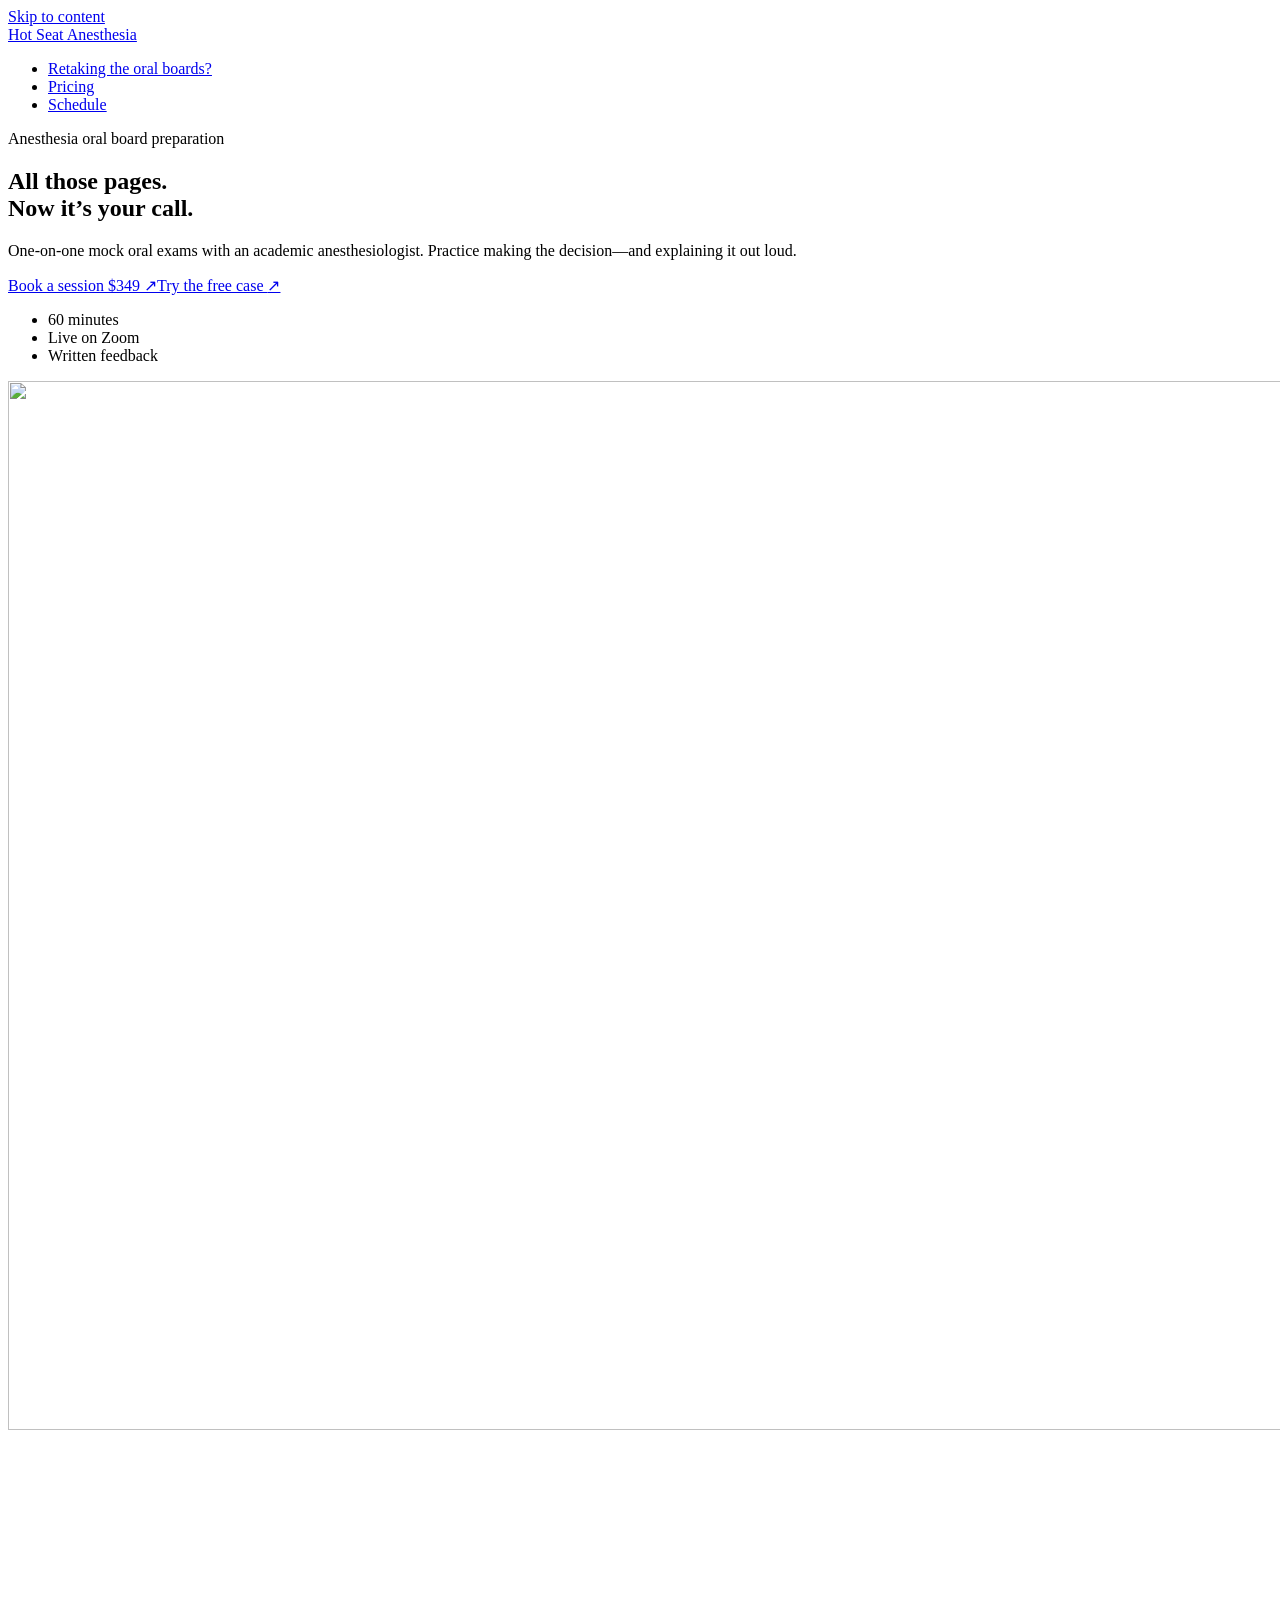
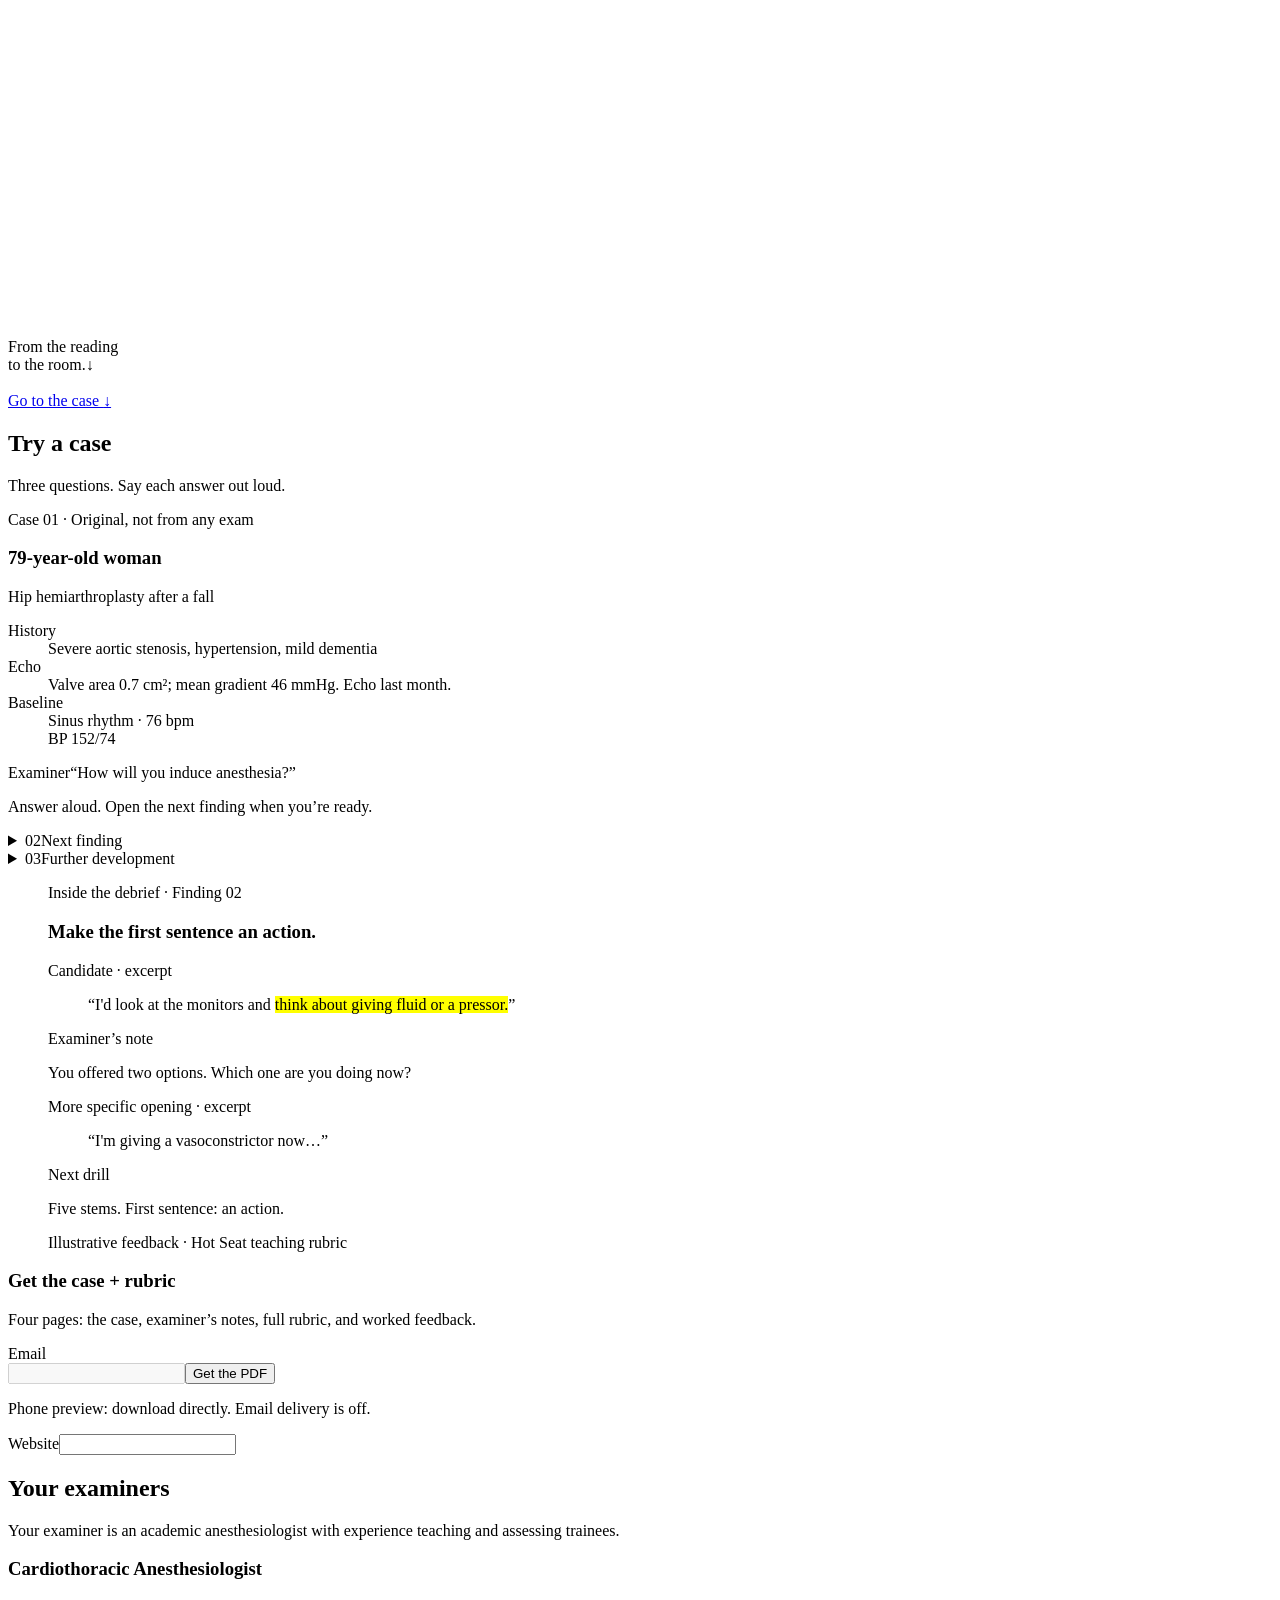
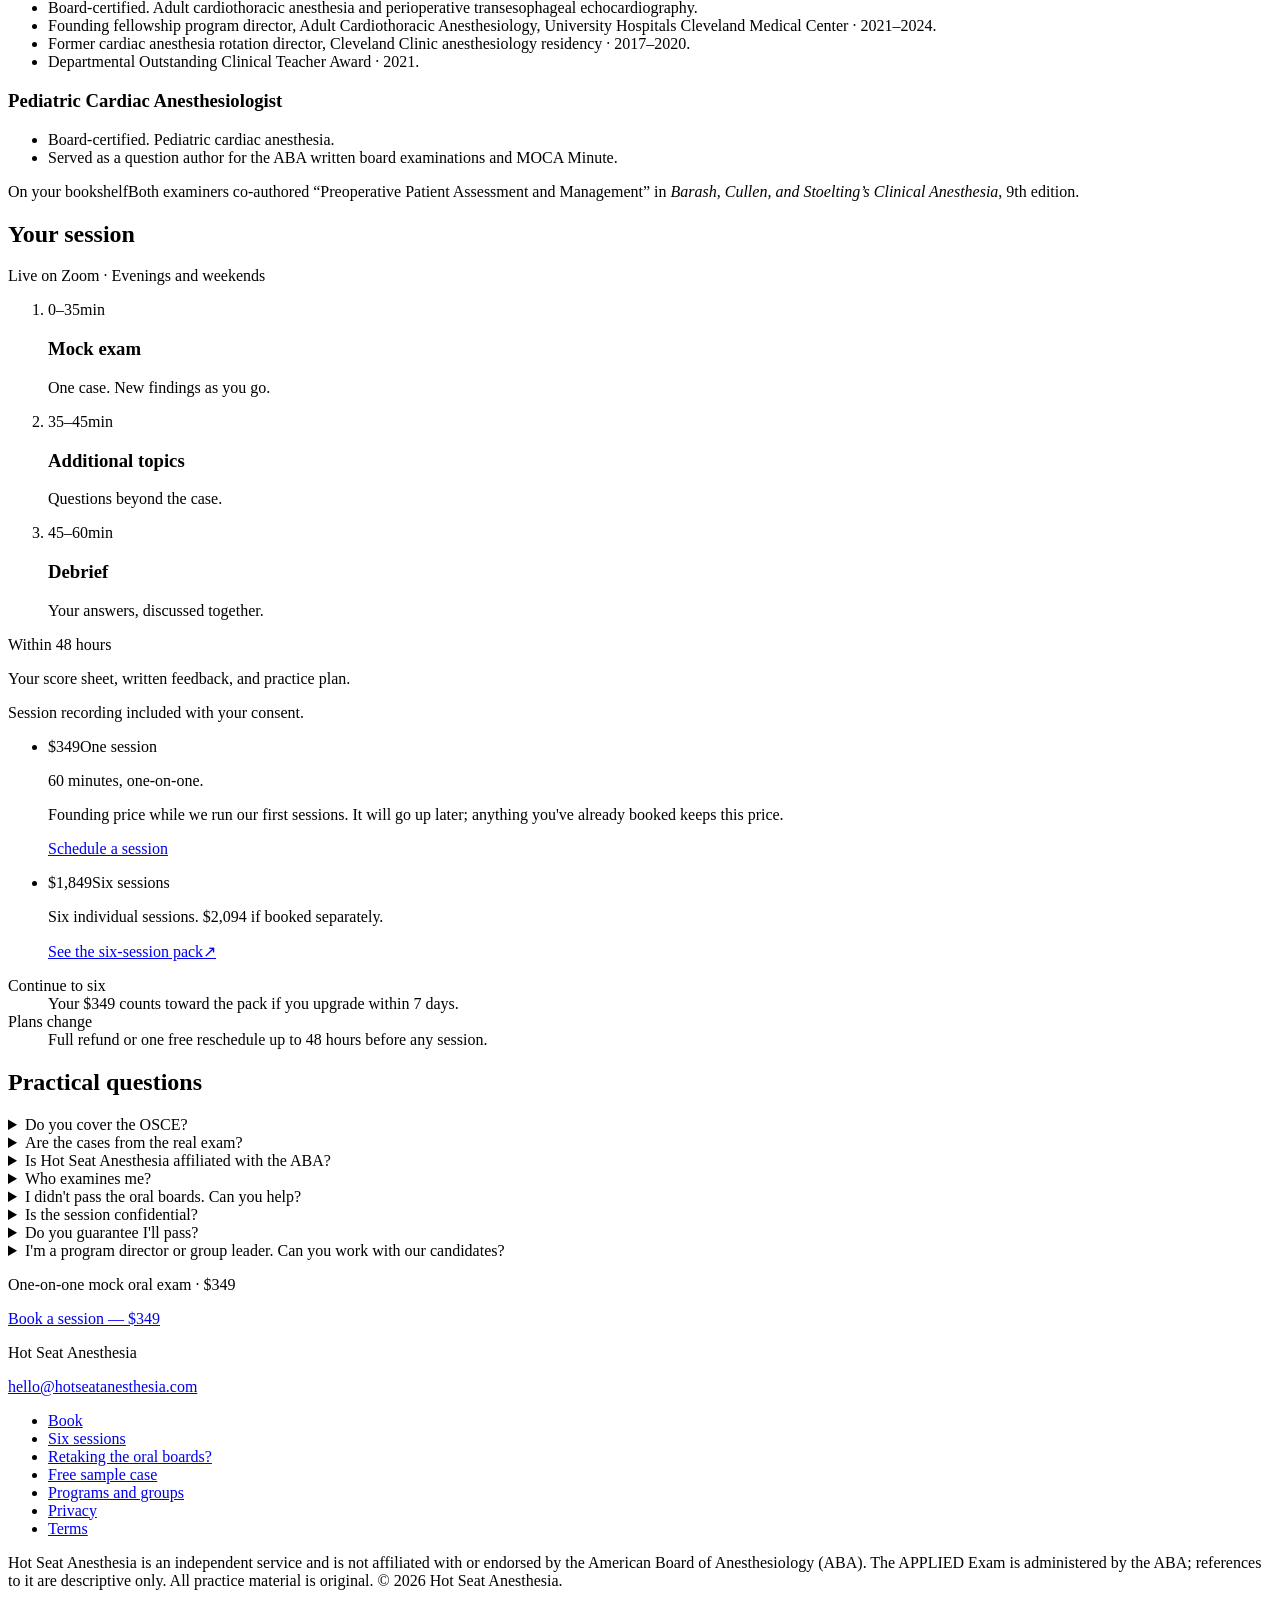
==== commit 05a5d927: "Polish phone layout and book animation" ====
--- a/index.html
+++ b/index.html
@@ -1 +1 @@
-<!DOCTYPE html><!--sPnXKarDYM5pqmbg_4K96--><html lang="en" data-scroll-behavior="smooth" class="__variable_14c0db __variable_a98ee6"><head><meta charSet="utf-8"/><meta name="viewport" content="width=device-width, initial-scale=1"/><link rel="preload" href="/hotseat-preview/_next/static/media/af4bf8399d1aacdf-s.p.woff2" as="font" crossorigin="" type="font/woff2"/><link rel="preload" href="/hotseat-preview/_next/static/media/e4af272ccee01ff0-s.p.woff2" as="font" crossorigin="" type="font/woff2"/><link rel="preload" as="image" href="/hotseat-preview/books/library-stack.webp"/><link rel="stylesheet" href="/hotseat-preview/_next/static/css/f79593e2c041d512.css" data-precedence="next"/><link rel="preload" as="script" fetchPriority="low" href="/hotseat-preview/_next/static/chunks/webpack-6550cc197e2bf4e7.js"/><script src="/hotseat-preview/_next/static/chunks/17c748b2-dfb4c70c867205e9.js" async=""></script><script src="/hotseat-preview/_next/static/chunks/351-ec6686d209b1ed84.js" async=""></script><script src="/hotseat-preview/_next/static/chunks/main-app-498dcf208dcc858c.js" async=""></script><script src="/hotseat-preview/_next/static/chunks/73-15f719d71d5380ee.js" async=""></script><script src="/hotseat-preview/_next/static/chunks/459-b020f3313ae96c58.js" async=""></script><script src="/hotseat-preview/_next/static/chunks/app/page-87c7aec29ee86b9d.js" async=""></script><meta name="next-size-adjust" content=""/><meta name="theme-color" content="#101720"/><title>Anesthesia Mock Oral Board Exams, One-on-One on Zoom</title><meta name="description" content="One-on-one mock oral board exams for anesthesiologists. A 60-minute Zoom session with an academic anesthesiologist and written feedback within 48 hours. $349."/><meta name="robots" content="noindex, nofollow"/><link rel="canonical" href="https://hotseatanesthesia.com/"/><meta property="og:title" content="Anesthesia Mock Oral Board Exams, One-on-One on Zoom"/><meta property="og:description" content="One-on-one mock oral board exams for anesthesiologists. A 60-minute Zoom session with an academic anesthesiologist and written feedback within 48 hours. $349."/><meta property="og:url" content="https://hotseatanesthesia.com/"/><meta property="og:site_name" content="Hot Seat Anesthesia"/><meta property="og:type" content="website"/><meta name="twitter:card" content="summary"/><meta name="twitter:title" content="Anesthesia Mock Oral Board Exams, One-on-One on Zoom"/><meta name="twitter:description" content="One-on-one mock oral board exams for anesthesiologists. A 60-minute Zoom session with an academic anesthesiologist and written feedback within 48 hours. $349."/><script src="/hotseat-preview/_next/static/chunks/polyfills-42372ed130431b0a.js" noModule=""></script></head><body class="min-h-svh overflow-x-hidden font-sans antialiased"><div hidden=""><!--$--><!--/$--></div><a href="#main" class="sr-only focus:not-sr-only focus:absolute focus:left-4 focus:top-4 focus:z-50 focus:bg-paper focus:text-navy focus:p-2">Skip to content</a><header class="site-header bg-navy text-paper"><nav aria-label="Main" class="frame flex items-center justify-between gap-4 py-5"><a class="font-display text-body font-[450] tracking-tight sm:text-lead" href="/hotseat-preview/">Hot Seat Anesthesia</a><ul class="flex items-center gap-4 text-small sm:gap-7"><li class="hidden sm:block"><a class="hover:text-amber" href="/hotseat-preview/retake/">Retaking the oral boards?</a></li><li class="hidden sm:block"><a class="hover:text-amber" href="/hotseat-preview/#pricing">Pricing</a></li><li><a class="site-button btn-press bg-amber text-navy hover:bg-amber-strong focus-visible:outline-amber site-button-compact" href="/hotseat-preview/book/">Schedule</a></li></ul></nav></header><main id="main"><script type="application/ld+json">{"@context":"https://schema.org","@type":"FAQPage","mainEntity":[{"@type":"Question","name":"Do you cover the OSCE?","acceptedAnswer":{"@type":"Answer","text":"Sessions focus on the oral board exam. OSCE preparation is not included."}},{"@type":"Question","name":"Are the cases from the real exam?","acceptedAnswer":{"@type":"Answer","text":"No. We write original cases using the ABA’s published content outline and public sample-question format. We never ask for content from an actual exam."}},{"@type":"Question","name":"Is Hot Seat Anesthesia affiliated with the ABA?","acceptedAnswer":{"@type":"Answer","text":"No. We're an independent prep service. The rubric is our own; the ABA doesn't publish its scoring scale."}},{"@type":"Question","name":"Who examines me?","acceptedAnswer":{"@type":"Answer","text":"One of our two academic anesthesiologists. We don't use current ABA examiners or current ABA question authors. ABA policy bars them from paid board review."}},{"@type":"Question","name":"I didn't pass the oral boards. Can you help?","acceptedAnswer":{"@type":"Answer","text":"Yes. You start with one scored mock exam, then a written plan for your next practice based on what we heard in that session. We don't ask about the content of your previous exam."}},{"@type":"Question","name":"Is the session confidential?","acceptedAnswer":{"@type":"Answer","text":"Sessions are recorded only with your consent. The recording goes only to you, and we delete it after 90 days. Please don't share real patient details or the content of any actual exam."}},{"@type":"Question","name":"Do you guarantee I'll pass?","acceptedAnswer":{"@type":"Answer","text":"No. The session includes a timed mock exam, feedback on your answers, and a written practice plan."}},{"@type":"Question","name":"I'm a program director or group leader. Can you work with our candidates?","acceptedAnswer":{"@type":"Answer","text":"Yes — see our page for programs and groups."}}]}</script><section class="book-journey" aria-labelledby="book-headline"><div class="book-stage"><div class="book-library-light" aria-hidden="true"></div><div class="book-stage-grain" aria-hidden="true"></div><div class="book-opening" style="opacity:1;transform:none"><p class="book-eyebrow">Anesthesia oral board preparation</p><h1 id="book-headline">All those pages.<br/>Now it’s your call.</h1><p class="book-intro">One-on-one mock oral exams with an academic anesthesiologist. Practice making the decision—and explaining it out loud.</p><div class="book-opening-actions" style="visibility:visible"><a class="site-button btn-press bg-amber text-navy hover:bg-amber-strong focus-visible:outline-amber book-cta" href="/hotseat-preview/book/">Book a session <span>$349<!-- --> <span aria-hidden="true">↗</span></span></a><a class="site-action-link book-sample-link" href="#case">Try the free case <span aria-hidden="true">↗</span></a></div><ul class="book-logistics" aria-label="Session details"><li>60 minutes</li><li>Live on Zoom</li><li>Written feedback</li></ul></div><div class="book-art" data-ready="false" aria-hidden="true" style="opacity:1"><div class="book-poster"><img alt="" width="1500" height="1049" decoding="async" data-nimg="1" style="color:transparent" src="/hotseat-preview/books/library-stack.webp"/></div><div class="book-canvas" data-ready="false"></div></div><div class="book-question" aria-hidden="true" style="opacity:0;transform:translateY(25px)"><p class="book-eyebrow">Your first question</p><p class="book-question-title"><em>“<!-- -->How will you induce anesthesia?<!-- -->”</em></p><p class="book-question-note">Read the stem. Say your answer out loud.<br/>The case continues below.</p></div><div class="book-case-sheet" aria-hidden="true" style="opacity:0;transform:translateY(85px) scale(0.92) rotate(-5deg)"><div class="book-sheet-top"><span>HOT SEAT<br/>ANESTHESIA</span><span>MOCK ORAL<br/>CASE 01</span></div><div class="book-sheet-rule"></div><p class="book-sheet-caption">Original practice case</p><p class="book-sheet-patient"><span>79-year-old woman.</span><span><br/>Hip hemiarthroplasty.</span><span><br/><em>Severe aortic stenosis.</em></span></p><p class="book-sheet-stem">A 79-year-old woman is scheduled for hip hemiarthroplasty after a fall. She has severe aortic stenosis (valve area 0.7 cm², mean gradient 46 mmHg on an echo last month), hypertension and mild dementia. She is in sinus rhythm at 76 beats per minute; blood pressure is 152/74.</p><div class="book-sheet-prompt"><span>YOUR OPENING</span><div class="book-answer-lines"><i></i><i></i><i></i></div></div><div class="book-sheet-bottom"><span>One decision at a time.</span><span>01 / 03</span></div></div><div class="book-scroll-cue" aria-hidden="true" style="opacity:1"><span class="book-scroll-track"><span></span></span><span>From the reading<br/>to the room.</span><span class="book-scroll-arrow">↓</span></div><div class="book-stage-index" aria-hidden="true" style="opacity:0"><span>01</span><span class="book-progress-track"><span style="transform:scaleX(0)"></span></span><span>02</span></div><a class="site-button btn-press border border-paper/50 text-paper hover:bg-paper hover:text-navy focus-visible:outline-paper book-skip bg-navy" href="#case">Go to the case <span aria-hidden="true">↓</span></a></div><noscript><style>.book-journey{height:var(--book-stage-height)}.book-stage{position:relative;top:0;height:100%}.book-question,.book-case-sheet,.book-stage-index,.book-scroll-cue{display:none}</style></noscript></section><section id="case" aria-label="Try a case" class="bg-surface text-ink scroll-mt-4 "><div class="frame py-10 sm:py-16 "><div class="mx-auto max-w-4xl"><div class="mb-8 flex flex-col gap-3 sm:flex-row sm:items-end sm:justify-between sm:gap-10"><h2 class="display-l shrink-0">Try a case</h2><p class="max-w-[32ch] text-small text-ink/70">Three questions. Say each answer out loud.</p></div><div class="case-document"><div class="case-opening"><div class="case-brief"><p class="editorial-label text-ink/65">Case 01 · Original, not from any exam</p><h3 class="case-patient">79-year-old woman</h3><p class="mt-2 text-small">Hip hemiarthroplasty after a fall</p><dl class="case-facts"><div><dt>History</dt><dd>Severe aortic stenosis, hypertension, mild dementia</dd></div><div><dt>Echo</dt><dd>Valve area 0.7 cm²; mean gradient 46 mmHg. Echo last month.</dd></div><div><dt>Baseline</dt><dd>Sinus rhythm · 76 bpm<br/>BP <!-- -->152/74</dd></div></dl></div><div class="case-first-prompt"><p class="case-question"><span class="editorial-label mb-3 block">Examiner</span>“<!-- -->How will you induce anesthesia?<!-- -->”</p><p class="mt-5 max-w-[28ch] text-small text-ink/65">Answer aloud. Open the next finding when you’re ready.</p></div></div><details class="disclosure case-step"><summary class="disclosure-trigger"><span><span class="flex items-baseline gap-4"><span class="tabular text-small text-amber">0<!-- -->2</span><span>Next finding</span></span></span><span class="disclosure-icon" aria-hidden="true"><span></span><span></span></span></summary><div class="disclosure-body"><p class="case-finding" data-testid="case-change">Two minutes after induction, blood pressure is 68/40 and heart rate 112.</p><p class="case-question"><span class="editorial-label mb-3 block">Examiner</span>“<!-- -->What do you do, in order?<!-- -->”</p></div></details><details class="disclosure case-step"><summary class="disclosure-trigger"><span><span class="flex items-baseline gap-4"><span class="tabular text-small text-amber">0<!-- -->3</span><span>Further development</span></span></span><span class="disclosure-icon" aria-hidden="true"><span></span><span></span></span></summary><div class="disclosure-body"><p class="case-finding" data-testid="case-change">The monitor now shows atrial fibrillation at 140. Blood pressure is 62/35.</p><p class="case-question"><span class="editorial-label mb-3 block">Examiner</span>“<!-- -->Your next step?<!-- -->”</p></div></details></div><div id="feedback" class="scroll-mt-8 pt-12 sm:pt-16"><figure class="feedback-note"><figcaption><p class="editorial-label">Inside the debrief · Finding 02</p><h3 class="feedback-headline">Make the first sentence an action.</h3></figcaption><div class="feedback-edit"><div><p class="editorial-label text-ink/65">Candidate · excerpt</p><blockquote class="feedback-answer">“<!-- -->I&#x27;d look at the monitors and <mark>think about giving fluid or a pressor.</mark>”</blockquote></div><aside class="feedback-annotation" aria-label="Examiner’s annotation"><p class="editorial-label">Examiner’s note</p><p>You offered two options. Which one are you doing now?</p></aside></div><div class="feedback-revision"><p class="editorial-label">More specific opening · excerpt</p><blockquote>“<!-- -->I&#x27;m giving a vasoconstrictor now<!-- -->…”</blockquote></div><div class="feedback-drill"><p class="editorial-label">Next drill</p><p>Five stems. First sentence: an action.</p></div><p class="mt-5 text-xs leading-relaxed text-ink/60">Illustrative feedback · Hot Seat teaching rubric</p></figure></div><div id="free-case" class="case-download"><div><h3 class="font-sans text-body font-medium tracking-normal">Get the case + rubric</h3><p class="mt-2 max-w-[36ch] text-small leading-relaxed text-ink/75">Four pages: the case, examiner’s notes, full rubric, and worked feedback.</p></div><form noValidate="" class="lead-form max-w-md"><label for="lf-email" class="block text-small font-medium">Email</label><div class="lead-form-fields mt-1 flex flex-col gap-3"><input id="lf-email" type="email" autoComplete="off" disabled="" class="site-input mt-1 block w-full mt-0 min-w-0 flex-1" aria-invalid="false" aria-describedby="email-help" required="" name="email" value=""/><button type="submit" class="site-button btn-press bg-amber text-navy hover:bg-amber-strong focus-visible:outline-amber">Get the PDF</button></div><p id="email-help" class="mt-2 text-small text-ink/70">Phone preview: download directly. Email delivery is off.</p><div aria-hidden="true" class="absolute -left-[9999px] h-px w-px overflow-hidden"><label>Website<input tabindex="-1" autoComplete="off" name="website" value=""/></label></div></form></div></div></div></section><section id="examiners" aria-label="Your examiners" class="bg-surface text-ink scroll-mt-4 "><div class="frame py-10 sm:py-16 border-t border-ink/15"><div class="editorial-section-grid"><div><h2 class="display-l">Your examiners</h2><p class="mt-4 max-w-[30ch] text-small leading-relaxed text-ink/70">Your examiner is an academic anesthesiologist with experience teaching and assessing trainees.</p></div><div><div class="faculty-records"><article><h3 class="faculty-role">Cardiothoracic Anesthesiologist</h3><ul class="mt-4 space-y-4 text-small leading-relaxed text-ink/80"><li>Board-certified. Adult cardiothoracic anesthesia and perioperative transesophageal echocardiography.</li><li>Founding fellowship program director, Adult Cardiothoracic Anesthesiology, University Hospitals Cleveland Medical Center · 2021–2024.</li><li>Former cardiac anesthesia rotation director, Cleveland Clinic anesthesiology residency · 2017–2020.</li><li>Departmental Outstanding Clinical Teacher Award · 2021.</li></ul></article><article><h3 class="faculty-role">Pediatric Cardiac Anesthesiologist</h3><ul class="mt-4 space-y-4 text-small leading-relaxed text-ink/80"><li>Board-certified. Pediatric cardiac anesthesia.</li><li>Served as a question author for the ABA written board examinations and MOCA Minute.</li></ul></article></div><p class="faculty-publication"><span class="editorial-label">On your bookshelf</span><span>Both examiners co-authored “<!-- -->Preoperative Patient Assessment and Management<!-- -->” in <cite>Barash, Cullen, and Stoelting’s Clinical Anesthesia</cite>, <!-- -->9th edition<!-- -->.</span></p></div></div></div></section><section id="pricing" aria-label="Session and price" class="bg-surface text-ink scroll-mt-4 "><div class="frame py-10 sm:py-16 border-t border-ink/15"><div class="mb-10 flex flex-col gap-3 sm:flex-row sm:items-baseline sm:justify-between"><h2 class="display-l">Your session</h2><p class="text-small text-ink/70">Live on Zoom · Evenings and weekends</p></div><div class="grid gap-12 lg:grid-cols-2 lg:gap-20"><div id="session" class="scroll-mt-8"><div class="session-schedule"><div class="session-time-strip" aria-hidden="true"><span style="flex:35"></span><span style="flex:10"></span><span style="flex:15"></span></div><ol aria-label="How the 60 minutes are used"><li><p class="schedule-time tabular">0–35<span>min</span></p><div><h3>Mock exam</h3><p>One case. New findings as you go.</p></div></li><li><p class="schedule-time tabular">35–45<span>min</span></p><div><h3>Additional topics</h3><p>Questions beyond the case.</p></div></li><li><p class="schedule-time tabular">45–60<span>min</span></p><div><h3>Debrief</h3><p>Your answers, discussed together.</p></div></li></ol></div><div class="session-followup"><p class="editorial-label">Within <!-- -->48<!-- --> hours</p><p>Your score sheet, written feedback, and practice plan.</p><p class="mt-2 text-xs text-ink/65">Session recording included with your consent.</p></div></div><div><ul class="divide-y divide-ink/15 border-y border-ink/20"><li class="py-6"><p class="flex flex-wrap items-baseline gap-x-6 gap-y-2"><span class="session-price tabular">$349</span><span class="text-base">One session</span></p><p class="mt-2 max-w-[42ch] text-small leading-relaxed text-ink/75">60 minutes, one-on-one.</p><p class="mt-2 max-w-[48ch] text-small leading-relaxed text-ink/75" data-testid="founding-note">Founding price while we run our first sessions. It will go up later; anything you&#x27;ve already booked keeps this price.</p><a class="site-button btn-press bg-amber text-navy hover:bg-amber-strong focus-visible:outline-amber mt-5 inline-flex" href="/hotseat-preview/book/">Schedule a session</a></li><li class="py-6"><p class="flex flex-wrap items-baseline gap-x-6 gap-y-2"><span class="session-price tabular">$1,849</span><span class="text-base">Six sessions</span></p><p class="mt-2 max-w-[42ch] text-small leading-relaxed text-ink/75">Six individual sessions. $2,094 if booked separately.</p><a class="site-action-link mt-5 inline-flex" href="/hotseat-preview/pack/">See the six-session pack<span class="ml-3" aria-hidden="true">↗</span></a></li></ul><dl class="session-terms"><div><dt>Continue to six</dt><dd>Your <!-- -->$349<!-- --> counts toward the pack if you upgrade within <!-- -->7<!-- --> days.</dd></div><div><dt>Plans change</dt><dd>Full refund or one free reschedule up to <!-- -->48<!-- --> hours before any session.</dd></div></dl></div></div></div></section><section id="questions" aria-label="Practical questions" class="bg-surface text-ink scroll-mt-4 "><div class="frame py-10 sm:py-16 border-t border-ink/15"><div class="editorial-section-grid"><h2 class="display-l">Practical questions</h2><div><div class="faq-list border-b border-ink/15"><details class="disclosure "><summary class="disclosure-trigger"><span>Do you cover the OSCE?</span><span class="disclosure-icon" aria-hidden="true"><span></span><span></span></span></summary><div class="disclosure-body"><p class="max-w-[55ch] text-small leading-relaxed text-ink/80">Sessions focus on the oral board exam. OSCE preparation is not included.</p></div></details><details class="disclosure "><summary class="disclosure-trigger"><span>Are the cases from the real exam?</span><span class="disclosure-icon" aria-hidden="true"><span></span><span></span></span></summary><div class="disclosure-body"><p class="max-w-[55ch] text-small leading-relaxed text-ink/80">No. We write original cases using the ABA’s published content outline and public sample-question format. We never ask for content from an actual exam.</p></div></details><details class="disclosure "><summary class="disclosure-trigger"><span>Is Hot Seat Anesthesia affiliated with the ABA?</span><span class="disclosure-icon" aria-hidden="true"><span></span><span></span></span></summary><div class="disclosure-body"><p class="max-w-[55ch] text-small leading-relaxed text-ink/80">No. We&#x27;re an independent prep service. The rubric is our own; the ABA doesn&#x27;t publish its scoring scale.</p></div></details><details class="disclosure "><summary class="disclosure-trigger"><span>Who examines me?</span><span class="disclosure-icon" aria-hidden="true"><span></span><span></span></span></summary><div class="disclosure-body"><p class="max-w-[55ch] text-small leading-relaxed text-ink/80">One of our two academic anesthesiologists. We don&#x27;t use current ABA examiners or current ABA question authors. ABA policy bars them from paid board review.</p></div></details><details class="disclosure "><summary class="disclosure-trigger"><span>I didn&#x27;t pass the oral boards. Can you help?</span><span class="disclosure-icon" aria-hidden="true"><span></span><span></span></span></summary><div class="disclosure-body"><p class="max-w-[55ch] text-small leading-relaxed text-ink/80">Yes. You start with one scored mock exam, then a written plan for your next practice based on what we heard in that session. We don&#x27;t ask about the content of your previous exam.</p></div></details><details class="disclosure "><summary class="disclosure-trigger"><span>Is the session confidential?</span><span class="disclosure-icon" aria-hidden="true"><span></span><span></span></span></summary><div class="disclosure-body"><p class="max-w-[55ch] text-small leading-relaxed text-ink/80">Sessions are recorded only with your consent. The recording goes only to you, and we delete it after 90 days. Please don&#x27;t share real patient details or the content of any actual exam.</p></div></details><details class="disclosure "><summary class="disclosure-trigger"><span>Do you guarantee I&#x27;ll pass?</span><span class="disclosure-icon" aria-hidden="true"><span></span><span></span></span></summary><div class="disclosure-body"><p class="max-w-[55ch] text-small leading-relaxed text-ink/80">No. The session includes a timed mock exam, feedback on your answers, and a written practice plan.</p></div></details><details class="disclosure "><summary class="disclosure-trigger"><span>I&#x27;m a program director or group leader. Can you work with our candidates?</span><span class="disclosure-icon" aria-hidden="true"><span></span><span></span></span></summary><div class="disclosure-body"><p class="max-w-[55ch] text-small leading-relaxed text-ink/80">Yes — see <a class="font-medium underline decoration-2 underline-offset-4" href="/hotseat-preview/programs/">our page for programs and groups</a>.</p></div></details></div><div class="mt-10 flex flex-col gap-4 sm:flex-row sm:items-center sm:justify-between"><p class="text-small">One-on-one mock oral exam · <!-- -->$349</p><a class="site-button btn-press bg-amber text-navy hover:bg-amber-strong focus-visible:outline-amber shrink-0" href="/hotseat-preview/book/">Book a session — $349</a></div></div></div></div></section><!--$--><!--/$--></main><footer class="border-t border-ink/15 bg-surface py-12 text-ink"><div class="frame"><div class="grid gap-8 md:grid-cols-12"><div class="md:col-span-5"><p class="font-display text-lead font-[450]">Hot Seat Anesthesia</p><a href="mailto:hello@hotseatanesthesia.com" class="mt-2 inline-block break-words underline underline-offset-4 hover:text-amber">hello@hotseatanesthesia.com</a></div><ul class="grid grid-cols-2 gap-x-8 gap-y-2 text-small md:col-span-6 md:col-start-7 md:grid-cols-3"><li><a class="hover:text-amber" href="/hotseat-preview/book/">Book</a></li><li><a class="hover:text-amber" href="/hotseat-preview/pack/">Six sessions</a></li><li><a class="hover:text-amber" href="/hotseat-preview/retake/">Retaking the oral boards?</a></li><li><a class="hover:text-amber" href="/hotseat-preview/#free-case">Free sample case</a></li><li><a class="hover:text-amber" href="/hotseat-preview/programs/">Programs and groups</a></li><li><a class="hover:text-amber" href="/hotseat-preview/privacy/">Privacy</a></li><li><a class="hover:text-amber" href="/hotseat-preview/terms/">Terms</a></li></ul></div><p class="mt-10 max-w-[70ch] text-small leading-relaxed text-ink/70" data-testid="aba-disclaimer">Hot Seat Anesthesia<!-- --> is an independent service and is not affiliated with or endorsed by the American Board of Anesthesiology (ABA). The APPLIED Exam is administered by the ABA; references to it are descriptive only. All practice material is original. © <!-- -->2026<!-- --> <!-- -->Hot Seat Anesthesia<!-- -->.</p></div></footer><script src="/hotseat-preview/_next/static/chunks/webpack-6550cc197e2bf4e7.js" id="_R_" async=""></script><script>(self.__next_f=self.__next_f||[]).push([0])</script><script>self.__next_f.push([1,"1:\"$Sreact.fragment\"\n2:I[5073,[\"73\",\"static/chunks/73-15f719d71d5380ee.js\",\"459\",\"static/chunks/459-b020f3313ae96c58.js\",\"974\",\"static/chunks/app/page-87c7aec29ee86b9d.js\"],\"\"]\n3:I[3376,[],\"\"]\n4:I[7894,[],\"\"]\nd:I[4780,[],\"\"]\n:HL[\"/hotseat-preview/_next/static/media/af4bf8399d1aacdf-s.p.woff2\",\"font\",{\"crossOrigin\":\"\",\"type\":\"font/woff2\"}]\n:HL[\"/hotseat-preview/_next/static/media/e4af272ccee01ff0-s.p.woff2\",\"font\",{\"crossOrigin\":\"\",\"type\":\"font/woff2\"}]\n:HL[\"/hotseat-preview/_next/static/css/f79593e2c041d512.css\",\"style\"]\n5:T7a8,"])</script><script>self.__next_f.push([1,"{\"@context\":\"https://schema.org\",\"@type\":\"FAQPage\",\"mainEntity\":[{\"@type\":\"Question\",\"name\":\"Do you cover the OSCE?\",\"acceptedAnswer\":{\"@type\":\"Answer\",\"text\":\"Sessions focus on the oral board exam. OSCE preparation is not included.\"}},{\"@type\":\"Question\",\"name\":\"Are the cases from the real exam?\",\"acceptedAnswer\":{\"@type\":\"Answer\",\"text\":\"No. We write original cases using the ABA’s published content outline and public sample-question format. We never ask for content from an actual exam.\"}},{\"@type\":\"Question\",\"name\":\"Is Hot Seat Anesthesia affiliated with the ABA?\",\"acceptedAnswer\":{\"@type\":\"Answer\",\"text\":\"No. We're an independent prep service. The rubric is our own; the ABA doesn't publish its scoring scale.\"}},{\"@type\":\"Question\",\"name\":\"Who examines me?\",\"acceptedAnswer\":{\"@type\":\"Answer\",\"text\":\"One of our two academic anesthesiologists. We don't use current ABA examiners or current ABA question authors. ABA policy bars them from paid board review.\"}},{\"@type\":\"Question\",\"name\":\"I didn't pass the oral boards. Can you help?\",\"acceptedAnswer\":{\"@type\":\"Answer\",\"text\":\"Yes. You start with one scored mock exam, then a written plan for your next practice based on what we heard in that session. We don't ask about the content of your previous exam.\"}},{\"@type\":\"Question\",\"name\":\"Is the session confidential?\",\"acceptedAnswer\":{\"@type\":\"Answer\",\"text\":\"Sessions are recorded only with your consent. The recording goes only to you, and we delete it after 90 days. Please don't share real patient details or the content of any actual exam.\"}},{\"@type\":\"Question\",\"name\":\"Do you guarantee I'll pass?\",\"acceptedAnswer\":{\"@type\":\"Answer\",\"text\":\"No. The session includes a timed mock exam, feedback on your answers, and a written practice plan.\"}},{\"@type\":\"Question\",\"name\":\"I'm a program director or group leader. Can you work with our candidates?\",\"acceptedAnswer\":{\"@type\":\"Answer\",\"text\":\"Yes — see our page for programs and groups.\"}}]}"])</script><script>self.__next_f.push([1,"0:{\"P\":null,\"b\":\"sPnXKarDYM5pqmbg-4K96\",\"p\":\"/hotseat-preview\",\"c\":[\"\",\"\"],\"i\":false,\"f\":[[[\"\",{\"children\":[\"__PAGE__\",{}]},\"$undefined\",\"$undefined\",true],[\"\",[\"$\",\"$1\",\"c\",{\"children\":[[[\"$\",\"link\",\"0\",{\"rel\":\"stylesheet\",\"href\":\"/hotseat-preview/_next/static/css/f79593e2c041d512.css\",\"precedence\":\"next\",\"crossOrigin\":\"$undefined\",\"nonce\":\"$undefined\"}]],[\"$\",\"html\",null,{\"lang\":\"en\",\"data-scroll-behavior\":\"smooth\",\"className\":\"__variable_14c0db __variable_a98ee6\",\"children\":[\"$\",\"body\",null,{\"className\":\"min-h-svh overflow-x-hidden font-sans antialiased\",\"children\":[[\"$\",\"a\",null,{\"href\":\"#main\",\"className\":\"sr-only focus:not-sr-only focus:absolute focus:left-4 focus:top-4 focus:z-50 focus:bg-paper focus:text-navy focus:p-2\",\"children\":\"Skip to content\"}],[\"$\",\"header\",null,{\"className\":\"site-header bg-navy text-paper\",\"children\":[\"$\",\"nav\",null,{\"aria-label\":\"Main\",\"className\":\"frame flex items-center justify-between gap-4 py-5\",\"children\":[[\"$\",\"$L2\",null,{\"href\":\"/\",\"className\":\"font-display text-body font-[450] tracking-tight sm:text-lead\",\"children\":\"Hot Seat Anesthesia\"}],[\"$\",\"ul\",null,{\"className\":\"flex items-center gap-4 text-small sm:gap-7\",\"children\":[[\"$\",\"li\",null,{\"className\":\"hidden sm:block\",\"children\":[\"$\",\"$L2\",null,{\"href\":\"/retake\",\"className\":\"hover:text-amber\",\"children\":\"Retaking the oral boards?\"}]}],[\"$\",\"li\",null,{\"className\":\"hidden sm:block\",\"children\":[\"$\",\"$L2\",null,{\"href\":\"/#pricing\",\"className\":\"hover:text-amber\",\"children\":\"Pricing\"}]}],[\"$\",\"li\",null,{\"children\":[\"$\",\"$L2\",null,{\"href\":\"/book\",\"className\":\"site-button btn-press bg-amber text-navy hover:bg-amber-strong focus-visible:outline-amber site-button-compact\",\"children\":\"Schedule\"}]}]]}]]}]}],[\"$\",\"main\",null,{\"id\":\"main\",\"children\":[\"$\",\"$L3\",null,{\"parallelRouterKey\":\"children\",\"error\":\"$undefined\",\"errorStyles\":\"$undefined\",\"errorScripts\":\"$undefined\",\"template\":[\"$\",\"$L4\",null,{}],\"templateStyles\":\"$undefined\",\"templateScripts\":\"$undefined\",\"notFound\":[[\"$\",\"section\",null,{\"className\":\"py-20\",\"children\":[\"$\",\"div\",null,{\"className\":\"mx-auto max-w-6xl px-4 sm:px-6\",\"children\":[[\"$\",\"h1\",null,{\"className\":\"text-h3 text-ink\",\"children\":\"Page not found\"}],[\"$\",\"p\",null,{\"className\":\"mt-4 text-body\",\"children\":\"That page doesn't exist.\"}],[\"$\",\"$L2\",null,{\"href\":\"/\",\"className\":\"mt-6 inline-block font-semibold text-ink underline\",\"children\":\"Back to the home page\"}]]}]}],[]],\"forbidden\":\"$undefined\",\"unauthorized\":\"$undefined\"}]}],[\"$\",\"footer\",null,{\"className\":\"border-t border-ink/15 bg-surface py-12 text-ink\",\"children\":[\"$\",\"div\",null,{\"className\":\"frame\",\"children\":[[\"$\",\"div\",null,{\"className\":\"grid gap-8 md:grid-cols-12\",\"children\":[[\"$\",\"div\",null,{\"className\":\"md:col-span-5\",\"children\":[[\"$\",\"p\",null,{\"className\":\"font-display text-lead font-[450]\",\"children\":\"Hot Seat Anesthesia\"}],[\"$\",\"a\",null,{\"href\":\"mailto:hello@hotseatanesthesia.com\",\"className\":\"mt-2 inline-block break-words underline underline-offset-4 hover:text-amber\",\"children\":\"hello@hotseatanesthesia.com\"}]]}],[\"$\",\"ul\",null,{\"className\":\"grid grid-cols-2 gap-x-8 gap-y-2 text-small md:col-span-6 md:col-start-7 md:grid-cols-3\",\"children\":[[\"$\",\"li\",null,{\"children\":[\"$\",\"$L2\",null,{\"href\":\"/book\",\"className\":\"hover:text-amber\",\"children\":\"Book\"}]}],[\"$\",\"li\",null,{\"children\":[\"$\",\"$L2\",null,{\"href\":\"/pack\",\"className\":\"hover:text-amber\",\"children\":\"Six sessions\"}]}],[\"$\",\"li\",null,{\"children\":[\"$\",\"$L2\",null,{\"href\":\"/retake\",\"className\":\"hover:text-amber\",\"children\":\"Retaking the oral boards?\"}]}],[\"$\",\"li\",null,{\"children\":[\"$\",\"$L2\",null,{\"href\":\"/#free-case\",\"className\":\"hover:text-amber\",\"children\":\"Free sample case\"}]}],[\"$\",\"li\",null,{\"children\":[\"$\",\"$L2\",null,{\"href\":\"/programs\",\"className\":\"hover:text-amber\",\"children\":\"Programs and groups\"}]}],[\"$\",\"li\",null,{\"children\":[\"$\",\"$L2\",null,{\"href\":\"/privacy\",\"className\":\"hover:text-amber\",\"children\":\"Privacy\"}]}],[\"$\",\"li\",null,{\"children\":[\"$\",\"$L2\",null,{\"href\":\"/terms\",\"className\":\"hover:text-amber\",\"children\":\"Terms\"}]}]]}]]}],[\"$\",\"p\",null,{\"className\":\"mt-10 max-w-[70ch] text-small leading-relaxed text-ink/70\",\"data-testid\":\"aba-disclaimer\",\"children\":[\"Hot Seat Anesthesia\",\" is an independent service and is not affiliated with or endorsed by the American Board of Anesthesiology (ABA). The APPLIED Exam is administered by the ABA; references to it are descriptive only. All practice material is original. © \",2026,\" \",\"Hot Seat Anesthesia\",\".\"]}]]}]}],null]}]}]]}],{\"children\":[\"__PAGE__\",[\"$\",\"$1\",\"c\",{\"children\":[[[\"$\",\"script\",null,{\"type\":\"application/ld+json\",\"dangerouslySetInnerHTML\":{\"__html\":\"$5\"}}],\"$L6\",\"$L7\",\"$L8\",\"$L9\",\"$La\"],null,\"$Lb\"]}],{},null,false]},null,false],\"$Lc\",false]],\"m\":\"$undefined\",\"G\":[\"$d\",[]],\"s\":false,\"S\":true}\n"])</script><script>self.__next_f.push([1,"e:I[4846,[\"73\",\"static/chunks/73-15f719d71d5380ee.js\",\"459\",\"static/chunks/459-b020f3313ae96c58.js\",\"974\",\"static/chunks/app/page-87c7aec29ee86b9d.js\"],\"BookHero\"]\nf:I[5705,[\"73\",\"static/chunks/73-15f719d71d5380ee.js\",\"459\",\"static/chunks/459-b020f3313ae96c58.js\",\"974\",\"static/chunks/app/page-87c7aec29ee86b9d.js\"],\"Disclosure\"]\n14:I[701,[],\"OutletBoundary\"]\n16:I[7832,[],\"AsyncMetadataOutlet\"]\n18:I[701,[],\"ViewportBoundary\"]\n1a:I[701,[],\"MetadataBoundary\"]\n1b:\"$Sreact.suspense\"\n6:[\"$\",\"$Le\",null,{}]\n"])</script><script>self.__next_f.push([1,"7:[\"$\",\"section\",null,{\"id\":\"case\",\"aria-label\":\"Try a case\",\"className\":\"bg-surface text-ink scroll-mt-4 \",\"children\":[\"$\",\"div\",null,{\"className\":\"frame py-10 sm:py-16 \",\"children\":[\"$undefined\",[\"$\",\"div\",null,{\"className\":\"mx-auto max-w-4xl\",\"children\":[[\"$\",\"div\",null,{\"className\":\"mb-8 flex flex-col gap-3 sm:flex-row sm:items-end sm:justify-between sm:gap-10\",\"children\":[[\"$\",\"h2\",null,{\"className\":\"display-l shrink-0\",\"children\":\"Try a case\"}],[\"$\",\"p\",null,{\"className\":\"max-w-[32ch] text-small text-ink/70\",\"children\":\"Three questions. Say each answer out loud.\"}]]}],[\"$\",\"div\",null,{\"className\":\"case-document\",\"children\":[[\"$\",\"div\",null,{\"className\":\"case-opening\",\"children\":[[\"$\",\"div\",null,{\"className\":\"case-brief\",\"children\":[[\"$\",\"p\",null,{\"className\":\"editorial-label text-ink/65\",\"children\":\"Case 01 · Original, not from any exam\"}],[\"$\",\"h3\",null,{\"className\":\"case-patient\",\"children\":\"79-year-old woman\"}],[\"$\",\"p\",null,{\"className\":\"mt-2 text-small\",\"children\":\"Hip hemiarthroplasty after a fall\"}],[\"$\",\"dl\",null,{\"className\":\"case-facts\",\"children\":[[\"$\",\"div\",null,{\"children\":[[\"$\",\"dt\",null,{\"children\":\"History\"}],[\"$\",\"dd\",null,{\"children\":\"Severe aortic stenosis, hypertension, mild dementia\"}]]}],[\"$\",\"div\",null,{\"children\":[[\"$\",\"dt\",null,{\"children\":\"Echo\"}],[\"$\",\"dd\",null,{\"children\":\"Valve area 0.7 cm²; mean gradient 46 mmHg. Echo last month.\"}]]}],[\"$\",\"div\",null,{\"children\":[[\"$\",\"dt\",null,{\"children\":\"Baseline\"}],[\"$\",\"dd\",null,{\"children\":[\"Sinus rhythm · 76 bpm\",[\"$\",\"br\",null,{}],\"BP \",\"152/74\"]}]]}]]}]]}],[\"$\",\"div\",null,{\"className\":\"case-first-prompt\",\"children\":[[\"$undefined\",[\"$\",\"p\",null,{\"className\":\"case-question\",\"children\":[[\"$\",\"span\",null,{\"className\":\"editorial-label mb-3 block\",\"children\":\"Examiner\"}],\"“\",\"How will you induce anesthesia?\",\"”\"]}]],[\"$\",\"p\",null,{\"className\":\"mt-5 max-w-[28ch] text-small text-ink/65\",\"children\":\"Answer aloud. Open the next finding when you’re ready.\"}]]}]]}],[[\"$\",\"$Lf\",\"What do you do, in order?\",{\"title\":[\"$\",\"span\",null,{\"className\":\"flex items-baseline gap-4\",\"children\":[[\"$\",\"span\",null,{\"className\":\"tabular text-small text-amber\",\"children\":[\"0\",2]}],[\"$\",\"span\",null,{\"children\":\"Next finding\"}]]}],\"className\":\"case-step\",\"children\":[[\"$\",\"p\",null,{\"className\":\"case-finding\",\"data-testid\":\"case-change\",\"children\":\"Two minutes after induction, blood pressure is 68/40 and heart rate 112.\"}],[\"$\",\"p\",null,{\"className\":\"case-question\",\"children\":[[\"$\",\"span\",null,{\"className\":\"editorial-label mb-3 block\",\"children\":\"Examiner\"}],\"“\",\"What do you do, in order?\",\"”\"]}]]}],[\"$\",\"$Lf\",\"Your next step?\",{\"title\":[\"$\",\"span\",null,{\"className\":\"flex items-baseline gap-4\",\"children\":[[\"$\",\"span\",null,{\"className\":\"tabular text-small text-amber\",\"children\":[\"0\",3]}],[\"$\",\"span\",null,{\"children\":\"Further development\"}]]}],\"className\":\"case-step\",\"children\":[[\"$\",\"p\",null,{\"className\":\"case-finding\",\"data-testid\":\"case-change\",\"children\":\"The monitor now shows atrial fibrillation at 140. Blood pressure is 62/35.\"}],[\"$\",\"p\",null,{\"className\":\"case-question\",\"children\":[[\"$\",\"span\",null,{\"className\":\"editorial-label mb-3 block\",\"children\":\"Examiner\"}],\"“\",\"Your next step?\",\"”\"]}]]}]]]}],[\"$\",\"div\",null,{\"id\":\"feedback\",\"className\":\"scroll-mt-8 pt-12 sm:pt-16\",\"children\":[\"$\",\"figure\",null,{\"className\":\"feedback-note\",\"children\":[[\"$\",\"figcaption\",null,{\"children\":[[\"$\",\"p\",null,{\"className\":\"editorial-label\",\"children\":\"Inside the debrief · Finding 02\"}],[\"$\",\"h3\",null,{\"className\":\"feedback-headline\",\"children\":\"Make the first sentence an action.\"}]]}],[\"$\",\"div\",null,{\"className\":\"feedback-edit\",\"children\":[[\"$\",\"div\",null,{\"children\":[[\"$\",\"p\",null,{\"className\":\"editorial-label text-ink/65\",\"children\":\"Candidate · excerpt\"}],[\"$\",\"blockquote\",null,{\"className\":\"feedback-answer\",\"children\":[\"“\",\"I'd look at the monitors and \",[\"$\",\"mark\",null,{\"children\":\"think about giving fluid or a pressor.\"}],\"”\"]}]]}],[\"$\",\"aside\",null,{\"className\":\"feedback-annotation\",\"aria-label\":\"Examiner’s annotation\",\"children\":[[\"$\",\"p\",null,{\"className\":\"editorial-label\",\"children\":\"Examiner’s note\"}],[\"$\",\"p\",null,{\"children\":\"You offered two options. Which one are you doing now?\"}]]}]]}],[\"$\",\"div\",null,{\"className\":\"feedback-revision\",\"children\":[[\"$\",\"p\",null,{\"className\":\"editorial-label\",\"children\":\"More specific opening · excerpt\"}],[\"$\",\"blockquote\",null,{\"children\":[\"“\",\"I'm giving a vasoconstrictor now\",\"…”\"]}]]}],[\"$\",\"div\",null,{\"className\":\"feedback-drill\",\"children\":[\"$L10\",\"$L11\"]}],\"$L12\"]}]}],\"$L13\"]}]]}]}]\n"])</script><script>self.__next_f.push([1,"8:[\"$\",\"section\",null,{\"id\":\"examiners\",\"aria-label\":\"Your examiners\",\"className\":\"bg-surface text-ink scroll-mt-4 \",\"children\":[\"$\",\"div\",null,{\"className\":\"frame py-10 sm:py-16 border-t border-ink/15\",\"children\":[\"$undefined\",[\"$\",\"div\",null,{\"className\":\"editorial-section-grid\",\"children\":[[\"$\",\"div\",null,{\"children\":[[\"$\",\"h2\",null,{\"className\":\"display-l\",\"children\":\"Your examiners\"}],[\"$\",\"p\",null,{\"className\":\"mt-4 max-w-[30ch] text-small leading-relaxed text-ink/70\",\"children\":\"Your examiner is an academic anesthesiologist with experience teaching and assessing trainees.\"}]]}],[\"$\",\"div\",null,{\"children\":[[\"$\",\"div\",null,{\"className\":\"faculty-records\",\"children\":[[\"$\",\"article\",\"cardiothoracic\",{\"children\":[[\"$\",\"h3\",null,{\"className\":\"faculty-role\",\"children\":\"Cardiothoracic Anesthesiologist\"}],[\"$\",\"ul\",null,{\"className\":\"mt-4 space-y-4 text-small leading-relaxed text-ink/80\",\"children\":[[\"$\",\"li\",\"Board-certified. Adult cardiothoracic anesthesia and perioperative transesophageal echocardiography.\",{\"children\":\"Board-certified. Adult cardiothoracic anesthesia and perioperative transesophageal echocardiography.\"}],[\"$\",\"li\",\"Founding fellowship program director, Adult Cardiothoracic Anesthesiology, University Hospitals Cleveland Medical Center · 2021–2024.\",{\"children\":\"Founding fellowship program director, Adult Cardiothoracic Anesthesiology, University Hospitals Cleveland Medical Center · 2021–2024.\"}],[\"$\",\"li\",\"Former cardiac anesthesia rotation director, Cleveland Clinic anesthesiology residency · 2017–2020.\",{\"children\":\"Former cardiac anesthesia rotation director, Cleveland Clinic anesthesiology residency · 2017–2020.\"}],[\"$\",\"li\",\"Departmental Outstanding Clinical Teacher Award · 2021.\",{\"children\":\"Departmental Outstanding Clinical Teacher Award · 2021.\"}]]}]]}],[\"$\",\"article\",\"pediatric-cardiac\",{\"children\":[[\"$\",\"h3\",null,{\"className\":\"faculty-role\",\"children\":\"Pediatric Cardiac Anesthesiologist\"}],[\"$\",\"ul\",null,{\"className\":\"mt-4 space-y-4 text-small leading-relaxed text-ink/80\",\"children\":[[\"$\",\"li\",\"Board-certified. Pediatric cardiac anesthesia.\",{\"children\":\"Board-certified. Pediatric cardiac anesthesia.\"}],[\"$\",\"li\",\"Served as a question author for the ABA written board examinations and MOCA Minute.\",{\"children\":\"Served as a question author for the ABA written board examinations and MOCA Minute.\"}]]}]]}]]}],[\"$\",\"p\",null,{\"className\":\"faculty-publication\",\"children\":[[\"$\",\"span\",null,{\"className\":\"editorial-label\",\"children\":\"On your bookshelf\"}],[\"$\",\"span\",null,{\"children\":[\"Both examiners co-authored “\",\"Preoperative Patient Assessment and Management\",\"” in \",[\"$\",\"cite\",null,{\"children\":\"Barash, Cullen, and Stoelting’s Clinical Anesthesia\"}],\", \",\"9th edition\",\".\"]}]]}]]}]]}]]}]}]\n"])</script><script>self.__next_f.push([1,"9:[\"$\",\"section\",null,{\"id\":\"pricing\",\"aria-label\":\"Session and price\",\"className\":\"bg-surface text-ink scroll-mt-4 \",\"children\":[\"$\",\"div\",null,{\"className\":\"frame py-10 sm:py-16 border-t border-ink/15\",\"children\":[\"$undefined\",[[\"$\",\"div\",null,{\"className\":\"mb-10 flex flex-col gap-3 sm:flex-row sm:items-baseline sm:justify-between\",\"children\":[[\"$\",\"h2\",null,{\"className\":\"display-l\",\"children\":\"Your session\"}],[\"$\",\"p\",null,{\"className\":\"text-small text-ink/70\",\"children\":\"Live on Zoom · Evenings and weekends\"}]]}],[\"$\",\"div\",null,{\"className\":\"grid gap-12 lg:grid-cols-2 lg:gap-20\",\"children\":[[\"$\",\"div\",null,{\"id\":\"session\",\"className\":\"scroll-mt-8\",\"children\":[[\"$\",\"div\",null,{\"className\":\"session-schedule\",\"children\":[[\"$\",\"div\",null,{\"className\":\"session-time-strip\",\"aria-hidden\":\"true\",\"children\":[[\"$\",\"span\",\"0–35\",{\"style\":{\"flex\":35}}],[\"$\",\"span\",\"35–45\",{\"style\":{\"flex\":10}}],[\"$\",\"span\",\"45–60\",{\"style\":{\"flex\":15}}]]}],[\"$\",\"ol\",null,{\"aria-label\":\"How the 60 minutes are used\",\"children\":[[\"$\",\"li\",\"0–35\",{\"children\":[[\"$\",\"p\",null,{\"className\":\"schedule-time tabular\",\"children\":[\"0–35\",[\"$\",\"span\",null,{\"children\":\"min\"}]]}],[\"$\",\"div\",null,{\"children\":[[\"$\",\"h3\",null,{\"children\":\"Mock exam\"}],[\"$\",\"p\",null,{\"children\":\"One case. New findings as you go.\"}]]}]]}],[\"$\",\"li\",\"35–45\",{\"children\":[[\"$\",\"p\",null,{\"className\":\"schedule-time tabular\",\"children\":[\"35–45\",[\"$\",\"span\",null,{\"children\":\"min\"}]]}],[\"$\",\"div\",null,{\"children\":[[\"$\",\"h3\",null,{\"children\":\"Additional topics\"}],[\"$\",\"p\",null,{\"children\":\"Questions beyond the case.\"}]]}]]}],[\"$\",\"li\",\"45–60\",{\"children\":[[\"$\",\"p\",null,{\"className\":\"schedule-time tabular\",\"children\":[\"45–60\",[\"$\",\"span\",null,{\"children\":\"min\"}]]}],[\"$\",\"div\",null,{\"children\":[[\"$\",\"h3\",null,{\"children\":\"Debrief\"}],[\"$\",\"p\",null,{\"children\":\"Your answers, discussed together.\"}]]}]]}]]}]]}],[\"$\",\"div\",null,{\"className\":\"session-followup\",\"children\":[[\"$\",\"p\",null,{\"className\":\"editorial-label\",\"children\":[\"Within \",48,\" hours\"]}],[\"$\",\"p\",null,{\"children\":\"Your score sheet, written feedback, and practice plan.\"}],[\"$\",\"p\",null,{\"className\":\"mt-2 text-xs text-ink/65\",\"children\":\"Session recording included with your consent.\"}]]}]]}],[\"$\",\"div\",null,{\"children\":[[\"$\",\"ul\",null,{\"className\":\"divide-y divide-ink/15 border-y border-ink/20\",\"children\":[[\"$\",\"li\",\"One session\",{\"className\":\"py-6\",\"children\":[[\"$\",\"p\",null,{\"className\":\"flex flex-wrap items-baseline gap-x-6 gap-y-2\",\"children\":[[\"$\",\"span\",null,{\"className\":\"session-price tabular\",\"children\":\"$$349\"}],[\"$\",\"span\",null,{\"className\":\"text-base\",\"children\":\"One session\"}]]}],[\"$\",\"p\",null,{\"className\":\"mt-2 max-w-[42ch] text-small leading-relaxed text-ink/75\",\"children\":\"60 minutes, one-on-one.\"}],[\"$\",\"p\",null,{\"className\":\"mt-2 max-w-[48ch] text-small leading-relaxed text-ink/75\",\"data-testid\":\"founding-note\",\"children\":\"Founding price while we run our first sessions. It will go up later; anything you've already booked keeps this price.\"}],[\"$\",\"$L2\",null,{\"href\":\"/book\",\"className\":\"site-button btn-press bg-amber text-navy hover:bg-amber-strong focus-visible:outline-amber mt-5 inline-flex\",\"children\":[\"Schedule a session\",false]}]]}],[\"$\",\"li\",\"Six sessions\",{\"className\":\"py-6\",\"children\":[[\"$\",\"p\",null,{\"className\":\"flex flex-wrap items-baseline gap-x-6 gap-y-2\",\"children\":[[\"$\",\"span\",null,{\"className\":\"session-price tabular\",\"children\":\"$$1,849\"}],[\"$\",\"span\",null,{\"className\":\"text-base\",\"children\":\"Six sessions\"}]]}],[\"$\",\"p\",null,{\"className\":\"mt-2 max-w-[42ch] text-small leading-relaxed text-ink/75\",\"children\":\"Six individual sessions. $2,094 if booked separately.\"}],false,[\"$\",\"$L2\",null,{\"href\":\"/pack\",\"className\":\"site-action-link mt-5 inline-flex\",\"children\":[\"See the six-session pack\",[\"$\",\"span\",null,{\"className\":\"ml-3\",\"aria-hidden\":\"true\",\"children\":\"↗\"}]]}]]}]]}],[\"$\",\"dl\",null,{\"className\":\"session-terms\",\"children\":[[\"$\",\"div\",null,{\"children\":[[\"$\",\"dt\",null,{\"children\":\"Continue to six\"}],[\"$\",\"dd\",null,{\"children\":[\"Your \",\"$$349\",\" counts toward the pack if you upgrade within \",7,\" days.\"]}]]}],[\"$\",\"div\",null,{\"children\":[[\"$\",\"dt\",null,{\"children\":\"Plans change\"}],[\"$\",\"dd\",null,{\"children\":[\"Full refund or one free reschedule up to \",48,\" hours before any session.\"]}]]}]]}]]}]]}]]]}]}]\n"])</script><script>self.__next_f.push([1,"a:[\"$\",\"section\",null,{\"id\":\"questions\",\"aria-label\":\"Practical questions\",\"className\":\"bg-surface text-ink scroll-mt-4 \",\"children\":[\"$\",\"div\",null,{\"className\":\"frame py-10 sm:py-16 border-t border-ink/15\",\"children\":[\"$undefined\",[\"$\",\"div\",null,{\"className\":\"editorial-section-grid\",\"children\":[[\"$\",\"h2\",null,{\"className\":\"display-l\",\"children\":\"Practical questions\"}],[\"$\",\"div\",null,{\"children\":[[\"$\",\"div\",null,{\"className\":\"faq-list border-b border-ink/15\",\"children\":[[\"$\",\"$Lf\",\"Do you cover the OSCE?\",{\"title\":\"Do you cover the OSCE?\",\"children\":[\"$\",\"p\",null,{\"className\":\"max-w-[55ch] text-small leading-relaxed text-ink/80\",\"children\":\"Sessions focus on the oral board exam. OSCE preparation is not included.\"}]}],[\"$\",\"$Lf\",\"Are the cases from the real exam?\",{\"title\":\"Are the cases from the real exam?\",\"children\":[\"$\",\"p\",null,{\"className\":\"max-w-[55ch] text-small leading-relaxed text-ink/80\",\"children\":\"No. We write original cases using the ABA’s published content outline and public sample-question format. We never ask for content from an actual exam.\"}]}],[\"$\",\"$Lf\",\"Is Hot Seat Anesthesia affiliated with the ABA?\",{\"title\":\"Is Hot Seat Anesthesia affiliated with the ABA?\",\"children\":[\"$\",\"p\",null,{\"className\":\"max-w-[55ch] text-small leading-relaxed text-ink/80\",\"children\":\"No. We're an independent prep service. The rubric is our own; the ABA doesn't publish its scoring scale.\"}]}],[\"$\",\"$Lf\",\"Who examines me?\",{\"title\":\"Who examines me?\",\"children\":[\"$\",\"p\",null,{\"className\":\"max-w-[55ch] text-small leading-relaxed text-ink/80\",\"children\":\"One of our two academic anesthesiologists. We don't use current ABA examiners or current ABA question authors. ABA policy bars them from paid board review.\"}]}],[\"$\",\"$Lf\",\"I didn't pass the oral boards. Can you help?\",{\"title\":\"I didn't pass the oral boards. Can you help?\",\"children\":[\"$\",\"p\",null,{\"className\":\"max-w-[55ch] text-small leading-relaxed text-ink/80\",\"children\":\"Yes. You start with one scored mock exam, then a written plan for your next practice based on what we heard in that session. We don't ask about the content of your previous exam.\"}]}],[\"$\",\"$Lf\",\"Is the session confidential?\",{\"title\":\"Is the session confidential?\",\"children\":[\"$\",\"p\",null,{\"className\":\"max-w-[55ch] text-small leading-relaxed text-ink/80\",\"children\":\"Sessions are recorded only with your consent. The recording goes only to you, and we delete it after 90 days. Please don't share real patient details or the content of any actual exam.\"}]}],[\"$\",\"$Lf\",\"Do you guarantee I'll pass?\",{\"title\":\"Do you guarantee I'll pass?\",\"children\":[\"$\",\"p\",null,{\"className\":\"max-w-[55ch] text-small leading-relaxed text-ink/80\",\"children\":\"No. The session includes a timed mock exam, feedback on your answers, and a written practice plan.\"}]}],[\"$\",\"$Lf\",\"I'm a program director or group leader. Can you work with our candidates?\",{\"title\":\"I'm a program director or group leader. Can you work with our candidates?\",\"children\":[\"$\",\"p\",null,{\"className\":\"max-w-[55ch] text-small leading-relaxed text-ink/80\",\"children\":[\"Yes — see \",[\"$\",\"$L2\",null,{\"href\":\"/programs\",\"className\":\"font-medium underline decoration-2 underline-offset-4\",\"children\":\"our page for programs and groups\"}],\".\"]}]}]]}],[\"$\",\"div\",null,{\"className\":\"mt-10 flex flex-col gap-4 sm:flex-row sm:items-center sm:justify-between\",\"children\":[[\"$\",\"p\",null,{\"className\":\"text-small\",\"children\":[\"One-on-one mock oral exam · \",\"$$349\"]}],[\"$\",\"$L2\",null,{\"href\":\"/book\",\"className\":\"site-button btn-press bg-amber text-navy hover:bg-amber-strong focus-visible:outline-amber shrink-0\",\"children\":\"Book a session — $349\"}]]}]]}]]}]]}]}]\n"])</script><script>self.__next_f.push([1,"b:[\"$\",\"$L14\",null,{\"children\":[\"$L15\",[\"$\",\"$L16\",null,{\"promise\":\"$@17\"}]]}]\nc:[\"$\",\"$1\",\"h\",{\"children\":[null,[[\"$\",\"$L18\",null,{\"children\":\"$L19\"}],[\"$\",\"meta\",null,{\"name\":\"next-size-adjust\",\"content\":\"\"}]],[\"$\",\"$L1a\",null,{\"children\":[\"$\",\"div\",null,{\"hidden\":true,\"children\":[\"$\",\"$1b\",null,{\"fallback\":null,\"children\":\"$L1c\"}]}]}]]}]\n"])</script><script>self.__next_f.push([1,"1d:I[2762,[\"73\",\"static/chunks/73-15f719d71d5380ee.js\",\"459\",\"static/chunks/459-b020f3313ae96c58.js\",\"974\",\"static/chunks/app/page-87c7aec29ee86b9d.js\"],\"LeadForm\"]\n10:[\"$\",\"p\",null,{\"className\":\"editorial-label\",\"children\":\"Next drill\"}]\n11:[\"$\",\"p\",null,{\"children\":\"Five stems. First sentence: an action.\"}]\n12:[\"$\",\"p\",null,{\"className\":\"mt-5 text-xs leading-relaxed text-ink/60\",\"children\":\"Illustrative feedback · Hot Seat teaching rubric\"}]\n13:[\"$\",\"div\",null,{\"id\":\"free-case\",\"className\":\"case-download\",\"children\":[[\"$\",\"div\",null,{\"children\":[[\"$\",\"h3\",null,{\"className\":\"font-sans text-body font-medium tracking-normal\",\"children\":\"Get the case + rubric\"}],[\"$\",\"p\",null,{\"className\":\"mt-2 max-w-[36ch] text-small leading-relaxed text-ink/75\",\"children\":\"Four pages: the case, examiner’s notes, full rubric, and worked feedback.\"}]]}],[\"$\",\"$L1d\",null,{\"submitLabel\":\"Get the PDF\"}]]}]\n"])</script><script>self.__next_f.push([1,"19:[[\"$\",\"meta\",\"0\",{\"charSet\":\"utf-8\"}],[\"$\",\"meta\",\"1\",{\"name\":\"viewport\",\"content\":\"width=device-width, initial-scale=1\"}],[\"$\",\"meta\",\"2\",{\"name\":\"theme-color\",\"content\":\"#101720\"}]]\n15:null\n"])</script><script>self.__next_f.push([1,"17:{\"metadata\":[[\"$\",\"title\",\"0\",{\"children\":\"Anesthesia Mock Oral Board Exams, One-on-One on Zoom\"}],[\"$\",\"meta\",\"1\",{\"name\":\"description\",\"content\":\"One-on-one mock oral board exams for anesthesiologists. A 60-minute Zoom session with an academic anesthesiologist and written feedback within 48 hours. $349.\"}],[\"$\",\"meta\",\"2\",{\"name\":\"robots\",\"content\":\"noindex, nofollow\"}],[\"$\",\"link\",\"3\",{\"rel\":\"canonical\",\"href\":\"https://hotseatanesthesia.com/\"}],[\"$\",\"meta\",\"4\",{\"property\":\"og:title\",\"content\":\"Anesthesia Mock Oral Board Exams, One-on-One on Zoom\"}],[\"$\",\"meta\",\"5\",{\"property\":\"og:description\",\"content\":\"One-on-one mock oral board exams for anesthesiologists. A 60-minute Zoom session with an academic anesthesiologist and written feedback within 48 hours. $349.\"}],[\"$\",\"meta\",\"6\",{\"property\":\"og:url\",\"content\":\"https://hotseatanesthesia.com/\"}],[\"$\",\"meta\",\"7\",{\"property\":\"og:site_name\",\"content\":\"Hot Seat Anesthesia\"}],[\"$\",\"meta\",\"8\",{\"property\":\"og:type\",\"content\":\"website\"}],[\"$\",\"meta\",\"9\",{\"name\":\"twitter:card\",\"content\":\"summary\"}],[\"$\",\"meta\",\"10\",{\"name\":\"twitter:title\",\"content\":\"Anesthesia Mock Oral Board Exams, One-on-One on Zoom\"}],[\"$\",\"meta\",\"11\",{\"name\":\"twitter:description\",\"content\":\"One-on-one mock oral board exams for anesthesiologists. A 60-minute Zoom session with an academic anesthesiologist and written feedback within 48 hours. $349.\"}]],\"error\":null,\"digest\":\"$undefined\"}\n"])</script><script>self.__next_f.push([1,"1c:\"$17:metadata\"\n"])</script></body></html>+<!DOCTYPE html><!--CszSHyUfif6HqXjio1ln4--><html lang="en" data-scroll-behavior="smooth" class="__variable_14c0db __variable_a98ee6"><head><meta charSet="utf-8"/><meta name="viewport" content="width=device-width, initial-scale=1"/><link rel="preload" href="/hotseat-preview/_next/static/media/af4bf8399d1aacdf-s.p.woff2" as="font" crossorigin="" type="font/woff2"/><link rel="preload" href="/hotseat-preview/_next/static/media/e4af272ccee01ff0-s.p.woff2" as="font" crossorigin="" type="font/woff2"/><link rel="preload" as="image" href="/hotseat-preview/books/library-stack.webp"/><link rel="stylesheet" href="/hotseat-preview/_next/static/css/954561c4fbce8fe5.css" data-precedence="next"/><link rel="preload" as="script" fetchPriority="low" href="/hotseat-preview/_next/static/chunks/webpack-e14d9d610fa65e6f.js"/><script src="/hotseat-preview/_next/static/chunks/17c748b2-dfb4c70c867205e9.js" async=""></script><script src="/hotseat-preview/_next/static/chunks/351-ec6686d209b1ed84.js" async=""></script><script src="/hotseat-preview/_next/static/chunks/main-app-498dcf208dcc858c.js" async=""></script><script src="/hotseat-preview/_next/static/chunks/73-15f719d71d5380ee.js" async=""></script><script src="/hotseat-preview/_next/static/chunks/273-6d42e3d1a32713ee.js" async=""></script><script src="/hotseat-preview/_next/static/chunks/app/page-3f3bb7d5327a58c7.js" async=""></script><meta name="next-size-adjust" content=""/><meta name="theme-color" content="#101720"/><title>Anesthesia Mock Oral Board Exams, One-on-One on Zoom</title><meta name="description" content="One-on-one mock oral board exams for anesthesiologists. A 60-minute Zoom session with an academic anesthesiologist and written feedback within 48 hours. $349."/><meta name="robots" content="noindex, nofollow"/><link rel="canonical" href="https://hotseatanesthesia.com/"/><meta property="og:title" content="Anesthesia Mock Oral Board Exams, One-on-One on Zoom"/><meta property="og:description" content="One-on-one mock oral board exams for anesthesiologists. A 60-minute Zoom session with an academic anesthesiologist and written feedback within 48 hours. $349."/><meta property="og:url" content="https://hotseatanesthesia.com/"/><meta property="og:site_name" content="Hot Seat Anesthesia"/><meta property="og:type" content="website"/><meta name="twitter:card" content="summary"/><meta name="twitter:title" content="Anesthesia Mock Oral Board Exams, One-on-One on Zoom"/><meta name="twitter:description" content="One-on-one mock oral board exams for anesthesiologists. A 60-minute Zoom session with an academic anesthesiologist and written feedback within 48 hours. $349."/><script src="/hotseat-preview/_next/static/chunks/polyfills-42372ed130431b0a.js" noModule=""></script></head><body class="min-h-svh overflow-x-hidden font-sans antialiased"><div hidden=""><!--$--><!--/$--></div><a href="#main" class="sr-only focus:not-sr-only focus:absolute focus:left-4 focus:top-4 focus:z-50 focus:bg-paper focus:text-navy focus:p-2">Skip to content</a><header class="site-header bg-navy text-paper"><nav aria-label="Main" class="frame flex items-center justify-between gap-4 py-5"><a class="font-display text-body font-[450] tracking-tight sm:text-lead" href="/hotseat-preview/">Hot Seat Anesthesia</a><ul class="flex items-center gap-4 text-small sm:gap-7"><li class="hidden sm:block"><a class="hover:text-amber" href="/hotseat-preview/retake/">Retaking the oral boards?</a></li><li class="hidden sm:block"><a class="hover:text-amber" href="/hotseat-preview/#pricing">Pricing</a></li><li><a class="site-button btn-press bg-amber text-navy hover:bg-amber-strong focus-visible:outline-amber site-button-compact" href="/hotseat-preview/book/">Schedule</a></li></ul></nav></header><main id="main"><script type="application/ld+json">{"@context":"https://schema.org","@type":"FAQPage","mainEntity":[{"@type":"Question","name":"Do you cover the OSCE?","acceptedAnswer":{"@type":"Answer","text":"Sessions focus on the oral board exam. OSCE preparation is not included."}},{"@type":"Question","name":"Are the cases from the real exam?","acceptedAnswer":{"@type":"Answer","text":"No. We write original cases using the ABA’s published content outline and public sample-question format. We never ask for content from an actual exam."}},{"@type":"Question","name":"Is Hot Seat Anesthesia affiliated with the ABA?","acceptedAnswer":{"@type":"Answer","text":"No. We're an independent prep service. The rubric is our own; the ABA doesn't publish its scoring scale."}},{"@type":"Question","name":"Who examines me?","acceptedAnswer":{"@type":"Answer","text":"One of our two academic anesthesiologists. We don't use current ABA examiners or current ABA question authors. ABA policy bars them from paid board review."}},{"@type":"Question","name":"I didn't pass the oral boards. Can you help?","acceptedAnswer":{"@type":"Answer","text":"Yes. You start with one scored mock exam, then a written plan for your next practice based on what we heard in that session. We don't ask about the content of your previous exam."}},{"@type":"Question","name":"Is the session confidential?","acceptedAnswer":{"@type":"Answer","text":"Sessions are recorded only with your consent. The recording goes only to you, and we delete it after 90 days. Please don't share real patient details or the content of any actual exam."}},{"@type":"Question","name":"Do you guarantee I'll pass?","acceptedAnswer":{"@type":"Answer","text":"No. The session includes a timed mock exam, feedback on your answers, and a written practice plan."}},{"@type":"Question","name":"I'm a program director or group leader. Can you work with our candidates?","acceptedAnswer":{"@type":"Answer","text":"Yes — see our page for programs and groups."}}]}</script><section class="book-journey" aria-labelledby="book-headline"><div class="book-stage"><div class="book-library-light" aria-hidden="true"></div><div class="book-stage-grain" aria-hidden="true"></div><div class="book-opening" style="opacity:1;transform:none"><p class="book-eyebrow">Anesthesia oral board preparation</p><h1 id="book-headline">All those pages.<br/>Now it’s your call.</h1><p class="book-intro">One-on-one mock oral exams with an academic anesthesiologist. Practice making the decision—and explaining it out loud.</p><div class="book-opening-actions" style="visibility:visible"><a class="site-button btn-press bg-amber text-navy hover:bg-amber-strong focus-visible:outline-amber book-cta" href="/hotseat-preview/book/">Book a session <span>$349<!-- --> <span aria-hidden="true">↗</span></span></a><a class="site-action-link book-sample-link" href="#case">Try the free case <span aria-hidden="true">↗</span></a></div><ul class="book-logistics" aria-label="Session details"><li>60 minutes</li><li>Live on Zoom</li><li>Written feedback</li></ul></div><div class="book-art" data-ready="false" aria-hidden="true" style="opacity:1"><div class="book-poster"><img alt="" width="1500" height="1049" decoding="async" data-nimg="1" style="color:transparent" src="/hotseat-preview/books/library-stack.webp"/></div><div class="book-canvas" data-ready="false"></div></div><div class="book-question" aria-hidden="true" style="opacity:0;transform:translateY(25px)"><p class="book-eyebrow">Your first question</p><p class="book-question-title"><em>“<!-- -->How will you induce anesthesia?<!-- -->”</em></p><p class="book-question-note">Read the stem. Say your answer out loud.<br/>The case continues below.</p></div><div class="book-case-sheet" aria-hidden="true" style="opacity:0;transform:translateY(85px) scale(0.92) rotate(-5deg)"><div class="book-sheet-top"><span>HOT SEAT<br/>ANESTHESIA</span><span>MOCK ORAL<br/>CASE 01</span></div><div class="book-sheet-rule"></div><p class="book-sheet-caption">Original practice case</p><p class="book-sheet-patient"><span>79-year-old woman.</span><span><br/>Hip hemiarthroplasty.</span><span><br/><em>Severe aortic stenosis.</em></span></p><p class="book-sheet-stem">A 79-year-old woman is scheduled for hip hemiarthroplasty after a fall. She has severe aortic stenosis (valve area 0.7 cm², mean gradient 46 mmHg on an echo last month), hypertension and mild dementia. She is in sinus rhythm at 76 beats per minute; blood pressure is 152/74.</p><dl class="book-sheet-mobile-facts"><div><dt>Echo</dt><dd>Valve area 0.7 cm²; mean gradient 46 mmHg. Echo last month.</dd></div><div><dt>Baseline</dt><dd>Sinus rhythm · 76 bpm<br/>BP <!-- -->152/74</dd></div></dl><div class="book-sheet-prompt"><span>YOUR OPENING</span><div class="book-answer-lines"><i></i><i></i><i></i></div></div><div class="book-sheet-bottom"><span>One decision at a time.</span><span>01 / 03</span></div></div><div class="book-scroll-cue" aria-hidden="true" style="opacity:1"><span class="book-scroll-track"><span></span></span><span>From the reading<br/>to the room.</span><span class="book-scroll-arrow">↓</span></div><div class="book-stage-index" aria-hidden="true" style="opacity:0"><span>01</span><span class="book-progress-track"><span style="transform:scaleX(0)"></span></span><span>02</span></div><a class="site-button btn-press border border-paper/50 text-paper hover:bg-paper hover:text-navy focus-visible:outline-paper book-skip bg-navy" href="#case">Go to the case <span aria-hidden="true">↓</span></a></div><noscript><style>.book-journey{height:var(--book-stage-height)}.book-stage{position:relative;top:0;height:100%}.book-question,.book-case-sheet,.book-stage-index,.book-scroll-cue{display:none}</style></noscript></section><section id="case" aria-label="Try a case" class="bg-surface text-ink scroll-mt-4 "><div class="frame py-10 sm:py-16 "><div class="mx-auto max-w-4xl"><div class="mb-8 flex flex-col gap-3 sm:flex-row sm:items-end sm:justify-between sm:gap-10"><h2 class="display-l shrink-0">Try a case</h2><p class="max-w-[32ch] text-small text-ink/70">Three questions. Say each answer out loud.</p></div><div class="case-document"><div class="case-opening"><div class="case-brief"><p class="editorial-label text-ink/65">Case 01 · Original, not from any exam</p><h3 class="case-patient">79-year-old woman</h3><p class="mt-2 text-small">Hip hemiarthroplasty after a fall</p><dl class="case-facts"><div><dt>History</dt><dd>Severe aortic stenosis, hypertension, mild dementia</dd></div><div><dt>Echo</dt><dd>Valve area 0.7 cm²; mean gradient 46 mmHg. Echo last month.</dd></div><div><dt>Baseline</dt><dd>Sinus rhythm · 76 bpm<br/>BP <!-- -->152/74</dd></div></dl></div><div class="case-first-prompt"><p class="case-question"><span class="editorial-label mb-3 block">Examiner</span>“<!-- -->How will you induce anesthesia?<!-- -->”</p><p class="mt-5 max-w-[28ch] text-small text-ink/65">Answer aloud. Open the next finding when you’re ready.</p></div></div><details class="disclosure case-step"><summary class="disclosure-trigger"><span><span class="flex items-baseline gap-4"><span class="tabular text-small text-amber">0<!-- -->2</span><span>Next finding</span></span></span><span class="disclosure-icon" aria-hidden="true"><span></span><span></span></span></summary><div class="disclosure-body"><p class="case-finding" data-testid="case-change">Two minutes after induction, blood pressure is 68/40 and heart rate 112.</p><p class="case-question"><span class="editorial-label mb-3 block">Examiner</span>“<!-- -->What do you do, in order?<!-- -->”</p></div></details><details class="disclosure case-step"><summary class="disclosure-trigger"><span><span class="flex items-baseline gap-4"><span class="tabular text-small text-amber">0<!-- -->3</span><span>Further development</span></span></span><span class="disclosure-icon" aria-hidden="true"><span></span><span></span></span></summary><div class="disclosure-body"><p class="case-finding" data-testid="case-change">The monitor now shows atrial fibrillation at 140. Blood pressure is 62/35.</p><p class="case-question"><span class="editorial-label mb-3 block">Examiner</span>“<!-- -->Your next step?<!-- -->”</p></div></details></div><div id="feedback" class="scroll-mt-8 pt-12 sm:pt-16"><figure class="feedback-note"><figcaption><p class="editorial-label">Inside the debrief · Finding 02</p><h3 class="feedback-headline">Make the first sentence an action.</h3></figcaption><div class="feedback-edit"><div><p class="editorial-label text-ink/65">Candidate · excerpt</p><blockquote class="feedback-answer">“<!-- -->I&#x27;d look at the monitors and <mark>think about giving fluid or a pressor.</mark>”</blockquote></div><aside class="feedback-annotation" aria-label="Examiner’s annotation"><p class="editorial-label">Examiner’s note</p><p>You offered two options. Which one are you doing now?</p></aside></div><div class="feedback-revision"><p class="editorial-label">More specific opening · excerpt</p><blockquote>“<!-- -->I&#x27;m giving a vasoconstrictor now<!-- -->…”</blockquote></div><div class="feedback-drill"><p class="editorial-label">Next drill</p><p>Five stems. First sentence: an action.</p></div><p class="mt-5 text-xs leading-relaxed text-ink/60">Illustrative feedback · Hot Seat teaching rubric</p></figure></div><div id="free-case" class="case-download"><div><h3 class="font-sans text-body font-medium tracking-normal">Get the case + rubric</h3><p class="mt-2 max-w-[36ch] text-small leading-relaxed text-ink/75">Four pages: the case, examiner’s notes, full rubric, and worked feedback.</p></div><form noValidate="" class="lead-form max-w-md"><label for="lf-email" class="block text-small font-medium">Email</label><div class="lead-form-fields mt-1 flex flex-col gap-3"><input id="lf-email" type="email" autoComplete="off" disabled="" class="site-input mt-1 block w-full mt-0 min-w-0 flex-1" aria-invalid="false" aria-describedby="email-help" required="" name="email" value=""/><button type="submit" class="site-button btn-press bg-amber text-navy hover:bg-amber-strong focus-visible:outline-amber">Get the PDF</button></div><p id="email-help" class="mt-2 text-small text-ink/70">Phone preview: download directly. Email delivery is off.</p><div aria-hidden="true" class="absolute -left-[9999px] h-px w-px overflow-hidden"><label>Website<input tabindex="-1" autoComplete="off" name="website" value=""/></label></div></form></div></div></div></section><section id="examiners" aria-label="Your examiners" class="bg-surface text-ink scroll-mt-4 "><div class="frame py-10 sm:py-16 border-t border-ink/15"><div class="editorial-section-grid"><div><h2 class="display-l">Your examiners</h2><p class="mt-4 max-w-[30ch] text-small leading-relaxed text-ink/70">Your examiner is an academic anesthesiologist with experience teaching and assessing trainees.</p></div><div><div class="faculty-records"><article><h3 class="faculty-role">Cardiothoracic Anesthesiologist</h3><ul class="mt-4 space-y-4 text-small leading-relaxed text-ink/80"><li>Board-certified. Adult cardiothoracic anesthesia and perioperative transesophageal echocardiography.</li><li>Founding fellowship program director, Adult Cardiothoracic Anesthesiology, University Hospitals Cleveland Medical Center · 2021–2024.</li><li>Former cardiac anesthesia rotation director, Cleveland Clinic anesthesiology residency · 2017–2020.</li><li>Departmental Outstanding Clinical Teacher Award · 2021.</li></ul></article><article><h3 class="faculty-role">Pediatric Cardiac Anesthesiologist</h3><ul class="mt-4 space-y-4 text-small leading-relaxed text-ink/80"><li>Board-certified. Pediatric cardiac anesthesia.</li><li>Served as a question author for the ABA written board examinations and MOCA Minute.</li></ul></article></div><p class="faculty-publication"><span class="editorial-label">On your bookshelf</span><span>Both examiners co-authored “<!-- -->Preoperative Patient Assessment and Management<!-- -->” in <cite>Barash, Cullen, and Stoelting’s Clinical Anesthesia</cite>, <!-- -->9th edition<!-- -->.</span></p></div></div></div></section><section id="pricing" aria-label="Session and price" class="bg-surface text-ink scroll-mt-4 "><div class="frame py-10 sm:py-16 border-t border-ink/15"><div class="mb-10 flex flex-col gap-3 sm:flex-row sm:items-baseline sm:justify-between"><h2 class="display-l">Your session</h2><p class="text-small text-ink/70">Live on Zoom · Evenings and weekends</p></div><div class="grid gap-12 lg:grid-cols-2 lg:gap-20"><div id="session" class="scroll-mt-8"><div class="session-schedule"><div class="session-time-strip" aria-hidden="true"><span style="flex:35"></span><span style="flex:10"></span><span style="flex:15"></span></div><ol aria-label="How the 60 minutes are used"><li><p class="schedule-time tabular">0–35<span>min</span></p><div><h3>Mock exam</h3><p>One case. New findings as you go.</p></div></li><li><p class="schedule-time tabular">35–45<span>min</span></p><div><h3>Additional topics</h3><p>Questions beyond the case.</p></div></li><li><p class="schedule-time tabular">45–60<span>min</span></p><div><h3>Debrief</h3><p>Your answers, discussed together.</p></div></li></ol></div><div class="session-followup"><p class="editorial-label">Within <!-- -->48<!-- --> hours</p><p>Your score sheet, written feedback, and practice plan.</p><p class="mt-2 text-xs text-ink/65">Session recording included with your consent.</p></div></div><div><ul class="divide-y divide-ink/15 border-y border-ink/20"><li class="py-6"><p class="flex flex-wrap items-baseline gap-x-6 gap-y-2"><span class="session-price tabular">$349</span><span class="text-base">One session</span></p><p class="mt-2 max-w-[42ch] text-small leading-relaxed text-ink/75">60 minutes, one-on-one.</p><p class="mt-2 max-w-[48ch] text-small leading-relaxed text-ink/75" data-testid="founding-note">Founding price while we run our first sessions. It will go up later; anything you&#x27;ve already booked keeps this price.</p><a class="site-button btn-press bg-amber text-navy hover:bg-amber-strong focus-visible:outline-amber mt-5 inline-flex" href="/hotseat-preview/book/">Schedule a session</a></li><li class="py-6"><p class="flex flex-wrap items-baseline gap-x-6 gap-y-2"><span class="session-price tabular">$1,849</span><span class="text-base">Six sessions</span></p><p class="mt-2 max-w-[42ch] text-small leading-relaxed text-ink/75">Six individual sessions. $2,094 if booked separately.</p><a class="site-action-link mt-5 inline-flex" href="/hotseat-preview/pack/">See the six-session pack<span class="ml-3" aria-hidden="true">↗</span></a></li></ul><dl class="session-terms"><div><dt>Continue to six</dt><dd>Your <!-- -->$349<!-- --> counts toward the pack if you upgrade within <!-- -->7<!-- --> days.</dd></div><div><dt>Plans change</dt><dd>Full refund or one free reschedule up to <!-- -->48<!-- --> hours before any session.</dd></div></dl></div></div></div></section><section id="questions" aria-label="Practical questions" class="bg-surface text-ink scroll-mt-4 "><div class="frame py-10 sm:py-16 border-t border-ink/15"><div class="editorial-section-grid"><h2 class="display-l">Practical questions</h2><div><div class="faq-list border-b border-ink/15"><details class="disclosure "><summary class="disclosure-trigger"><span>Do you cover the OSCE?</span><span class="disclosure-icon" aria-hidden="true"><span></span><span></span></span></summary><div class="disclosure-body"><p class="max-w-[55ch] text-small leading-relaxed text-ink/80">Sessions focus on the oral board exam. OSCE preparation is not included.</p></div></details><details class="disclosure "><summary class="disclosure-trigger"><span>Are the cases from the real exam?</span><span class="disclosure-icon" aria-hidden="true"><span></span><span></span></span></summary><div class="disclosure-body"><p class="max-w-[55ch] text-small leading-relaxed text-ink/80">No. We write original cases using the ABA’s published content outline and public sample-question format. We never ask for content from an actual exam.</p></div></details><details class="disclosure "><summary class="disclosure-trigger"><span>Is Hot Seat Anesthesia affiliated with the ABA?</span><span class="disclosure-icon" aria-hidden="true"><span></span><span></span></span></summary><div class="disclosure-body"><p class="max-w-[55ch] text-small leading-relaxed text-ink/80">No. We&#x27;re an independent prep service. The rubric is our own; the ABA doesn&#x27;t publish its scoring scale.</p></div></details><details class="disclosure "><summary class="disclosure-trigger"><span>Who examines me?</span><span class="disclosure-icon" aria-hidden="true"><span></span><span></span></span></summary><div class="disclosure-body"><p class="max-w-[55ch] text-small leading-relaxed text-ink/80">One of our two academic anesthesiologists. We don&#x27;t use current ABA examiners or current ABA question authors. ABA policy bars them from paid board review.</p></div></details><details class="disclosure "><summary class="disclosure-trigger"><span>I didn&#x27;t pass the oral boards. Can you help?</span><span class="disclosure-icon" aria-hidden="true"><span></span><span></span></span></summary><div class="disclosure-body"><p class="max-w-[55ch] text-small leading-relaxed text-ink/80">Yes. You start with one scored mock exam, then a written plan for your next practice based on what we heard in that session. We don&#x27;t ask about the content of your previous exam.</p></div></details><details class="disclosure "><summary class="disclosure-trigger"><span>Is the session confidential?</span><span class="disclosure-icon" aria-hidden="true"><span></span><span></span></span></summary><div class="disclosure-body"><p class="max-w-[55ch] text-small leading-relaxed text-ink/80">Sessions are recorded only with your consent. The recording goes only to you, and we delete it after 90 days. Please don&#x27;t share real patient details or the content of any actual exam.</p></div></details><details class="disclosure "><summary class="disclosure-trigger"><span>Do you guarantee I&#x27;ll pass?</span><span class="disclosure-icon" aria-hidden="true"><span></span><span></span></span></summary><div class="disclosure-body"><p class="max-w-[55ch] text-small leading-relaxed text-ink/80">No. The session includes a timed mock exam, feedback on your answers, and a written practice plan.</p></div></details><details class="disclosure "><summary class="disclosure-trigger"><span>I&#x27;m a program director or group leader. Can you work with our candidates?</span><span class="disclosure-icon" aria-hidden="true"><span></span><span></span></span></summary><div class="disclosure-body"><p class="max-w-[55ch] text-small leading-relaxed text-ink/80">Yes — see <a class="font-medium underline decoration-2 underline-offset-4" href="/hotseat-preview/programs/">our page for programs and groups</a>.</p></div></details></div><div class="mt-10 flex flex-col gap-4 sm:flex-row sm:items-center sm:justify-between"><p class="text-small">One-on-one mock oral exam · <!-- -->$349</p><a class="site-button btn-press bg-amber text-navy hover:bg-amber-strong focus-visible:outline-amber shrink-0" href="/hotseat-preview/book/">Book a session — $349</a></div></div></div></div></section><!--$--><!--/$--></main><footer class="border-t border-ink/15 bg-surface py-12 text-ink"><div class="frame"><div class="grid gap-8 md:grid-cols-12"><div class="md:col-span-5"><p class="font-display text-lead font-[450]">Hot Seat Anesthesia</p><a href="mailto:hello@hotseatanesthesia.com" class="mt-2 inline-block break-words underline underline-offset-4 hover:text-amber">hello@hotseatanesthesia.com</a></div><ul class="grid grid-cols-2 gap-x-8 gap-y-2 text-small md:col-span-6 md:col-start-7 md:grid-cols-3"><li><a class="hover:text-amber" href="/hotseat-preview/book/">Book</a></li><li><a class="hover:text-amber" href="/hotseat-preview/pack/">Six sessions</a></li><li><a class="hover:text-amber" href="/hotseat-preview/retake/">Retaking the oral boards?</a></li><li><a class="hover:text-amber" href="/hotseat-preview/#free-case">Free sample case</a></li><li><a class="hover:text-amber" href="/hotseat-preview/programs/">Programs and groups</a></li><li><a class="hover:text-amber" href="/hotseat-preview/privacy/">Privacy</a></li><li><a class="hover:text-amber" href="/hotseat-preview/terms/">Terms</a></li></ul></div><p class="mt-10 max-w-[70ch] text-small leading-relaxed text-ink/70" data-testid="aba-disclaimer">Hot Seat Anesthesia<!-- --> is an independent service and is not affiliated with or endorsed by the American Board of Anesthesiology (ABA). The APPLIED Exam is administered by the ABA; references to it are descriptive only. All practice material is original. © <!-- -->2026<!-- --> <!-- -->Hot Seat Anesthesia<!-- -->.</p></div></footer><script src="/hotseat-preview/_next/static/chunks/webpack-e14d9d610fa65e6f.js" id="_R_" async=""></script><script>(self.__next_f=self.__next_f||[]).push([0])</script><script>self.__next_f.push([1,"1:\"$Sreact.fragment\"\n2:I[5073,[\"73\",\"static/chunks/73-15f719d71d5380ee.js\",\"273\",\"static/chunks/273-6d42e3d1a32713ee.js\",\"974\",\"static/chunks/app/page-3f3bb7d5327a58c7.js\"],\"\"]\n3:I[3376,[],\"\"]\n4:I[7894,[],\"\"]\nd:I[4780,[],\"\"]\n:HL[\"/hotseat-preview/_next/static/media/af4bf8399d1aacdf-s.p.woff2\",\"font\",{\"crossOrigin\":\"\",\"type\":\"font/woff2\"}]\n:HL[\"/hotseat-preview/_next/static/media/e4af272ccee01ff0-s.p.woff2\",\"font\",{\"crossOrigin\":\"\",\"type\":\"font/woff2\"}]\n:HL[\"/hotseat-preview/_next/static/css/954561c4fbce8fe5.css\",\"style\"]\n5:T7a8,"])</script><script>self.__next_f.push([1,"{\"@context\":\"https://schema.org\",\"@type\":\"FAQPage\",\"mainEntity\":[{\"@type\":\"Question\",\"name\":\"Do you cover the OSCE?\",\"acceptedAnswer\":{\"@type\":\"Answer\",\"text\":\"Sessions focus on the oral board exam. OSCE preparation is not included.\"}},{\"@type\":\"Question\",\"name\":\"Are the cases from the real exam?\",\"acceptedAnswer\":{\"@type\":\"Answer\",\"text\":\"No. We write original cases using the ABA’s published content outline and public sample-question format. We never ask for content from an actual exam.\"}},{\"@type\":\"Question\",\"name\":\"Is Hot Seat Anesthesia affiliated with the ABA?\",\"acceptedAnswer\":{\"@type\":\"Answer\",\"text\":\"No. We're an independent prep service. The rubric is our own; the ABA doesn't publish its scoring scale.\"}},{\"@type\":\"Question\",\"name\":\"Who examines me?\",\"acceptedAnswer\":{\"@type\":\"Answer\",\"text\":\"One of our two academic anesthesiologists. We don't use current ABA examiners or current ABA question authors. ABA policy bars them from paid board review.\"}},{\"@type\":\"Question\",\"name\":\"I didn't pass the oral boards. Can you help?\",\"acceptedAnswer\":{\"@type\":\"Answer\",\"text\":\"Yes. You start with one scored mock exam, then a written plan for your next practice based on what we heard in that session. We don't ask about the content of your previous exam.\"}},{\"@type\":\"Question\",\"name\":\"Is the session confidential?\",\"acceptedAnswer\":{\"@type\":\"Answer\",\"text\":\"Sessions are recorded only with your consent. The recording goes only to you, and we delete it after 90 days. Please don't share real patient details or the content of any actual exam.\"}},{\"@type\":\"Question\",\"name\":\"Do you guarantee I'll pass?\",\"acceptedAnswer\":{\"@type\":\"Answer\",\"text\":\"No. The session includes a timed mock exam, feedback on your answers, and a written practice plan.\"}},{\"@type\":\"Question\",\"name\":\"I'm a program director or group leader. Can you work with our candidates?\",\"acceptedAnswer\":{\"@type\":\"Answer\",\"text\":\"Yes — see our page for programs and groups.\"}}]}"])</script><script>self.__next_f.push([1,"0:{\"P\":null,\"b\":\"CszSHyUfif6HqXjio1ln4\",\"p\":\"/hotseat-preview\",\"c\":[\"\",\"\"],\"i\":false,\"f\":[[[\"\",{\"children\":[\"__PAGE__\",{}]},\"$undefined\",\"$undefined\",true],[\"\",[\"$\",\"$1\",\"c\",{\"children\":[[[\"$\",\"link\",\"0\",{\"rel\":\"stylesheet\",\"href\":\"/hotseat-preview/_next/static/css/954561c4fbce8fe5.css\",\"precedence\":\"next\",\"crossOrigin\":\"$undefined\",\"nonce\":\"$undefined\"}]],[\"$\",\"html\",null,{\"lang\":\"en\",\"data-scroll-behavior\":\"smooth\",\"className\":\"__variable_14c0db __variable_a98ee6\",\"children\":[\"$\",\"body\",null,{\"className\":\"min-h-svh overflow-x-hidden font-sans antialiased\",\"children\":[[\"$\",\"a\",null,{\"href\":\"#main\",\"className\":\"sr-only focus:not-sr-only focus:absolute focus:left-4 focus:top-4 focus:z-50 focus:bg-paper focus:text-navy focus:p-2\",\"children\":\"Skip to content\"}],[\"$\",\"header\",null,{\"className\":\"site-header bg-navy text-paper\",\"children\":[\"$\",\"nav\",null,{\"aria-label\":\"Main\",\"className\":\"frame flex items-center justify-between gap-4 py-5\",\"children\":[[\"$\",\"$L2\",null,{\"href\":\"/\",\"className\":\"font-display text-body font-[450] tracking-tight sm:text-lead\",\"children\":\"Hot Seat Anesthesia\"}],[\"$\",\"ul\",null,{\"className\":\"flex items-center gap-4 text-small sm:gap-7\",\"children\":[[\"$\",\"li\",null,{\"className\":\"hidden sm:block\",\"children\":[\"$\",\"$L2\",null,{\"href\":\"/retake\",\"className\":\"hover:text-amber\",\"children\":\"Retaking the oral boards?\"}]}],[\"$\",\"li\",null,{\"className\":\"hidden sm:block\",\"children\":[\"$\",\"$L2\",null,{\"href\":\"/#pricing\",\"className\":\"hover:text-amber\",\"children\":\"Pricing\"}]}],[\"$\",\"li\",null,{\"children\":[\"$\",\"$L2\",null,{\"href\":\"/book\",\"className\":\"site-button btn-press bg-amber text-navy hover:bg-amber-strong focus-visible:outline-amber site-button-compact\",\"children\":\"Schedule\"}]}]]}]]}]}],[\"$\",\"main\",null,{\"id\":\"main\",\"children\":[\"$\",\"$L3\",null,{\"parallelRouterKey\":\"children\",\"error\":\"$undefined\",\"errorStyles\":\"$undefined\",\"errorScripts\":\"$undefined\",\"template\":[\"$\",\"$L4\",null,{}],\"templateStyles\":\"$undefined\",\"templateScripts\":\"$undefined\",\"notFound\":[[\"$\",\"section\",null,{\"className\":\"py-20\",\"children\":[\"$\",\"div\",null,{\"className\":\"mx-auto max-w-6xl px-4 sm:px-6\",\"children\":[[\"$\",\"h1\",null,{\"className\":\"text-h3 text-ink\",\"children\":\"Page not found\"}],[\"$\",\"p\",null,{\"className\":\"mt-4 text-body\",\"children\":\"That page doesn't exist.\"}],[\"$\",\"$L2\",null,{\"href\":\"/\",\"className\":\"mt-6 inline-block font-semibold text-ink underline\",\"children\":\"Back to the home page\"}]]}]}],[]],\"forbidden\":\"$undefined\",\"unauthorized\":\"$undefined\"}]}],[\"$\",\"footer\",null,{\"className\":\"border-t border-ink/15 bg-surface py-12 text-ink\",\"children\":[\"$\",\"div\",null,{\"className\":\"frame\",\"children\":[[\"$\",\"div\",null,{\"className\":\"grid gap-8 md:grid-cols-12\",\"children\":[[\"$\",\"div\",null,{\"className\":\"md:col-span-5\",\"children\":[[\"$\",\"p\",null,{\"className\":\"font-display text-lead font-[450]\",\"children\":\"Hot Seat Anesthesia\"}],[\"$\",\"a\",null,{\"href\":\"mailto:hello@hotseatanesthesia.com\",\"className\":\"mt-2 inline-block break-words underline underline-offset-4 hover:text-amber\",\"children\":\"hello@hotseatanesthesia.com\"}]]}],[\"$\",\"ul\",null,{\"className\":\"grid grid-cols-2 gap-x-8 gap-y-2 text-small md:col-span-6 md:col-start-7 md:grid-cols-3\",\"children\":[[\"$\",\"li\",null,{\"children\":[\"$\",\"$L2\",null,{\"href\":\"/book\",\"className\":\"hover:text-amber\",\"children\":\"Book\"}]}],[\"$\",\"li\",null,{\"children\":[\"$\",\"$L2\",null,{\"href\":\"/pack\",\"className\":\"hover:text-amber\",\"children\":\"Six sessions\"}]}],[\"$\",\"li\",null,{\"children\":[\"$\",\"$L2\",null,{\"href\":\"/retake\",\"className\":\"hover:text-amber\",\"children\":\"Retaking the oral boards?\"}]}],[\"$\",\"li\",null,{\"children\":[\"$\",\"$L2\",null,{\"href\":\"/#free-case\",\"className\":\"hover:text-amber\",\"children\":\"Free sample case\"}]}],[\"$\",\"li\",null,{\"children\":[\"$\",\"$L2\",null,{\"href\":\"/programs\",\"className\":\"hover:text-amber\",\"children\":\"Programs and groups\"}]}],[\"$\",\"li\",null,{\"children\":[\"$\",\"$L2\",null,{\"href\":\"/privacy\",\"className\":\"hover:text-amber\",\"children\":\"Privacy\"}]}],[\"$\",\"li\",null,{\"children\":[\"$\",\"$L2\",null,{\"href\":\"/terms\",\"className\":\"hover:text-amber\",\"children\":\"Terms\"}]}]]}]]}],[\"$\",\"p\",null,{\"className\":\"mt-10 max-w-[70ch] text-small leading-relaxed text-ink/70\",\"data-testid\":\"aba-disclaimer\",\"children\":[\"Hot Seat Anesthesia\",\" is an independent service and is not affiliated with or endorsed by the American Board of Anesthesiology (ABA). The APPLIED Exam is administered by the ABA; references to it are descriptive only. All practice material is original. © \",2026,\" \",\"Hot Seat Anesthesia\",\".\"]}]]}]}],null]}]}]]}],{\"children\":[\"__PAGE__\",[\"$\",\"$1\",\"c\",{\"children\":[[[\"$\",\"script\",null,{\"type\":\"application/ld+json\",\"dangerouslySetInnerHTML\":{\"__html\":\"$5\"}}],\"$L6\",\"$L7\",\"$L8\",\"$L9\",\"$La\"],null,\"$Lb\"]}],{},null,false]},null,false],\"$Lc\",false]],\"m\":\"$undefined\",\"G\":[\"$d\",[]],\"s\":false,\"S\":true}\n"])</script><script>self.__next_f.push([1,"e:I[4846,[\"73\",\"static/chunks/73-15f719d71d5380ee.js\",\"273\",\"static/chunks/273-6d42e3d1a32713ee.js\",\"974\",\"static/chunks/app/page-3f3bb7d5327a58c7.js\"],\"BookHero\"]\nf:I[5705,[\"73\",\"static/chunks/73-15f719d71d5380ee.js\",\"273\",\"static/chunks/273-6d42e3d1a32713ee.js\",\"974\",\"static/chunks/app/page-3f3bb7d5327a58c7.js\"],\"Disclosure\"]\n14:I[701,[],\"OutletBoundary\"]\n16:I[7832,[],\"AsyncMetadataOutlet\"]\n18:I[701,[],\"ViewportBoundary\"]\n1a:I[701,[],\"MetadataBoundary\"]\n1b:\"$Sreact.suspense\"\n6:[\"$\",\"$Le\",null,{}]\n"])</script><script>self.__next_f.push([1,"7:[\"$\",\"section\",null,{\"id\":\"case\",\"aria-label\":\"Try a case\",\"className\":\"bg-surface text-ink scroll-mt-4 \",\"children\":[\"$\",\"div\",null,{\"className\":\"frame py-10 sm:py-16 \",\"children\":[\"$undefined\",[\"$\",\"div\",null,{\"className\":\"mx-auto max-w-4xl\",\"children\":[[\"$\",\"div\",null,{\"className\":\"mb-8 flex flex-col gap-3 sm:flex-row sm:items-end sm:justify-between sm:gap-10\",\"children\":[[\"$\",\"h2\",null,{\"className\":\"display-l shrink-0\",\"children\":\"Try a case\"}],[\"$\",\"p\",null,{\"className\":\"max-w-[32ch] text-small text-ink/70\",\"children\":\"Three questions. Say each answer out loud.\"}]]}],[\"$\",\"div\",null,{\"className\":\"case-document\",\"children\":[[\"$\",\"div\",null,{\"className\":\"case-opening\",\"children\":[[\"$\",\"div\",null,{\"className\":\"case-brief\",\"children\":[[\"$\",\"p\",null,{\"className\":\"editorial-label text-ink/65\",\"children\":\"Case 01 · Original, not from any exam\"}],[\"$\",\"h3\",null,{\"className\":\"case-patient\",\"children\":\"79-year-old woman\"}],[\"$\",\"p\",null,{\"className\":\"mt-2 text-small\",\"children\":\"Hip hemiarthroplasty after a fall\"}],[\"$\",\"dl\",null,{\"className\":\"case-facts\",\"children\":[[\"$\",\"div\",null,{\"children\":[[\"$\",\"dt\",null,{\"children\":\"History\"}],[\"$\",\"dd\",null,{\"children\":\"Severe aortic stenosis, hypertension, mild dementia\"}]]}],[\"$\",\"div\",null,{\"children\":[[\"$\",\"dt\",null,{\"children\":\"Echo\"}],[\"$\",\"dd\",null,{\"children\":\"Valve area 0.7 cm²; mean gradient 46 mmHg. Echo last month.\"}]]}],[\"$\",\"div\",null,{\"children\":[[\"$\",\"dt\",null,{\"children\":\"Baseline\"}],[\"$\",\"dd\",null,{\"children\":[\"Sinus rhythm · 76 bpm\",[\"$\",\"br\",null,{}],\"BP \",\"152/74\"]}]]}]]}]]}],[\"$\",\"div\",null,{\"className\":\"case-first-prompt\",\"children\":[[\"$undefined\",[\"$\",\"p\",null,{\"className\":\"case-question\",\"children\":[[\"$\",\"span\",null,{\"className\":\"editorial-label mb-3 block\",\"children\":\"Examiner\"}],\"“\",\"How will you induce anesthesia?\",\"”\"]}]],[\"$\",\"p\",null,{\"className\":\"mt-5 max-w-[28ch] text-small text-ink/65\",\"children\":\"Answer aloud. Open the next finding when you’re ready.\"}]]}]]}],[[\"$\",\"$Lf\",\"What do you do, in order?\",{\"title\":[\"$\",\"span\",null,{\"className\":\"flex items-baseline gap-4\",\"children\":[[\"$\",\"span\",null,{\"className\":\"tabular text-small text-amber\",\"children\":[\"0\",2]}],[\"$\",\"span\",null,{\"children\":\"Next finding\"}]]}],\"className\":\"case-step\",\"children\":[[\"$\",\"p\",null,{\"className\":\"case-finding\",\"data-testid\":\"case-change\",\"children\":\"Two minutes after induction, blood pressure is 68/40 and heart rate 112.\"}],[\"$\",\"p\",null,{\"className\":\"case-question\",\"children\":[[\"$\",\"span\",null,{\"className\":\"editorial-label mb-3 block\",\"children\":\"Examiner\"}],\"“\",\"What do you do, in order?\",\"”\"]}]]}],[\"$\",\"$Lf\",\"Your next step?\",{\"title\":[\"$\",\"span\",null,{\"className\":\"flex items-baseline gap-4\",\"children\":[[\"$\",\"span\",null,{\"className\":\"tabular text-small text-amber\",\"children\":[\"0\",3]}],[\"$\",\"span\",null,{\"children\":\"Further development\"}]]}],\"className\":\"case-step\",\"children\":[[\"$\",\"p\",null,{\"className\":\"case-finding\",\"data-testid\":\"case-change\",\"children\":\"The monitor now shows atrial fibrillation at 140. Blood pressure is 62/35.\"}],[\"$\",\"p\",null,{\"className\":\"case-question\",\"children\":[[\"$\",\"span\",null,{\"className\":\"editorial-label mb-3 block\",\"children\":\"Examiner\"}],\"“\",\"Your next step?\",\"”\"]}]]}]]]}],[\"$\",\"div\",null,{\"id\":\"feedback\",\"className\":\"scroll-mt-8 pt-12 sm:pt-16\",\"children\":[\"$\",\"figure\",null,{\"className\":\"feedback-note\",\"children\":[[\"$\",\"figcaption\",null,{\"children\":[[\"$\",\"p\",null,{\"className\":\"editorial-label\",\"children\":\"Inside the debrief · Finding 02\"}],[\"$\",\"h3\",null,{\"className\":\"feedback-headline\",\"children\":\"Make the first sentence an action.\"}]]}],[\"$\",\"div\",null,{\"className\":\"feedback-edit\",\"children\":[[\"$\",\"div\",null,{\"children\":[[\"$\",\"p\",null,{\"className\":\"editorial-label text-ink/65\",\"children\":\"Candidate · excerpt\"}],[\"$\",\"blockquote\",null,{\"className\":\"feedback-answer\",\"children\":[\"“\",\"I'd look at the monitors and \",[\"$\",\"mark\",null,{\"children\":\"think about giving fluid or a pressor.\"}],\"”\"]}]]}],[\"$\",\"aside\",null,{\"className\":\"feedback-annotation\",\"aria-label\":\"Examiner’s annotation\",\"children\":[[\"$\",\"p\",null,{\"className\":\"editorial-label\",\"children\":\"Examiner’s note\"}],[\"$\",\"p\",null,{\"children\":\"You offered two options. Which one are you doing now?\"}]]}]]}],[\"$\",\"div\",null,{\"className\":\"feedback-revision\",\"children\":[[\"$\",\"p\",null,{\"className\":\"editorial-label\",\"children\":\"More specific opening · excerpt\"}],[\"$\",\"blockquote\",null,{\"children\":[\"“\",\"I'm giving a vasoconstrictor now\",\"…”\"]}]]}],[\"$\",\"div\",null,{\"className\":\"feedback-drill\",\"children\":[\"$L10\",\"$L11\"]}],\"$L12\"]}]}],\"$L13\"]}]]}]}]\n"])</script><script>self.__next_f.push([1,"8:[\"$\",\"section\",null,{\"id\":\"examiners\",\"aria-label\":\"Your examiners\",\"className\":\"bg-surface text-ink scroll-mt-4 \",\"children\":[\"$\",\"div\",null,{\"className\":\"frame py-10 sm:py-16 border-t border-ink/15\",\"children\":[\"$undefined\",[\"$\",\"div\",null,{\"className\":\"editorial-section-grid\",\"children\":[[\"$\",\"div\",null,{\"children\":[[\"$\",\"h2\",null,{\"className\":\"display-l\",\"children\":\"Your examiners\"}],[\"$\",\"p\",null,{\"className\":\"mt-4 max-w-[30ch] text-small leading-relaxed text-ink/70\",\"children\":\"Your examiner is an academic anesthesiologist with experience teaching and assessing trainees.\"}]]}],[\"$\",\"div\",null,{\"children\":[[\"$\",\"div\",null,{\"className\":\"faculty-records\",\"children\":[[\"$\",\"article\",\"cardiothoracic\",{\"children\":[[\"$\",\"h3\",null,{\"className\":\"faculty-role\",\"children\":\"Cardiothoracic Anesthesiologist\"}],[\"$\",\"ul\",null,{\"className\":\"mt-4 space-y-4 text-small leading-relaxed text-ink/80\",\"children\":[[\"$\",\"li\",\"Board-certified. Adult cardiothoracic anesthesia and perioperative transesophageal echocardiography.\",{\"children\":\"Board-certified. Adult cardiothoracic anesthesia and perioperative transesophageal echocardiography.\"}],[\"$\",\"li\",\"Founding fellowship program director, Adult Cardiothoracic Anesthesiology, University Hospitals Cleveland Medical Center · 2021–2024.\",{\"children\":\"Founding fellowship program director, Adult Cardiothoracic Anesthesiology, University Hospitals Cleveland Medical Center · 2021–2024.\"}],[\"$\",\"li\",\"Former cardiac anesthesia rotation director, Cleveland Clinic anesthesiology residency · 2017–2020.\",{\"children\":\"Former cardiac anesthesia rotation director, Cleveland Clinic anesthesiology residency · 2017–2020.\"}],[\"$\",\"li\",\"Departmental Outstanding Clinical Teacher Award · 2021.\",{\"children\":\"Departmental Outstanding Clinical Teacher Award · 2021.\"}]]}]]}],[\"$\",\"article\",\"pediatric-cardiac\",{\"children\":[[\"$\",\"h3\",null,{\"className\":\"faculty-role\",\"children\":\"Pediatric Cardiac Anesthesiologist\"}],[\"$\",\"ul\",null,{\"className\":\"mt-4 space-y-4 text-small leading-relaxed text-ink/80\",\"children\":[[\"$\",\"li\",\"Board-certified. Pediatric cardiac anesthesia.\",{\"children\":\"Board-certified. Pediatric cardiac anesthesia.\"}],[\"$\",\"li\",\"Served as a question author for the ABA written board examinations and MOCA Minute.\",{\"children\":\"Served as a question author for the ABA written board examinations and MOCA Minute.\"}]]}]]}]]}],[\"$\",\"p\",null,{\"className\":\"faculty-publication\",\"children\":[[\"$\",\"span\",null,{\"className\":\"editorial-label\",\"children\":\"On your bookshelf\"}],[\"$\",\"span\",null,{\"children\":[\"Both examiners co-authored “\",\"Preoperative Patient Assessment and Management\",\"” in \",[\"$\",\"cite\",null,{\"children\":\"Barash, Cullen, and Stoelting’s Clinical Anesthesia\"}],\", \",\"9th edition\",\".\"]}]]}]]}]]}]]}]}]\n"])</script><script>self.__next_f.push([1,"9:[\"$\",\"section\",null,{\"id\":\"pricing\",\"aria-label\":\"Session and price\",\"className\":\"bg-surface text-ink scroll-mt-4 \",\"children\":[\"$\",\"div\",null,{\"className\":\"frame py-10 sm:py-16 border-t border-ink/15\",\"children\":[\"$undefined\",[[\"$\",\"div\",null,{\"className\":\"mb-10 flex flex-col gap-3 sm:flex-row sm:items-baseline sm:justify-between\",\"children\":[[\"$\",\"h2\",null,{\"className\":\"display-l\",\"children\":\"Your session\"}],[\"$\",\"p\",null,{\"className\":\"text-small text-ink/70\",\"children\":\"Live on Zoom · Evenings and weekends\"}]]}],[\"$\",\"div\",null,{\"className\":\"grid gap-12 lg:grid-cols-2 lg:gap-20\",\"children\":[[\"$\",\"div\",null,{\"id\":\"session\",\"className\":\"scroll-mt-8\",\"children\":[[\"$\",\"div\",null,{\"className\":\"session-schedule\",\"children\":[[\"$\",\"div\",null,{\"className\":\"session-time-strip\",\"aria-hidden\":\"true\",\"children\":[[\"$\",\"span\",\"0–35\",{\"style\":{\"flex\":35}}],[\"$\",\"span\",\"35–45\",{\"style\":{\"flex\":10}}],[\"$\",\"span\",\"45–60\",{\"style\":{\"flex\":15}}]]}],[\"$\",\"ol\",null,{\"aria-label\":\"How the 60 minutes are used\",\"children\":[[\"$\",\"li\",\"0–35\",{\"children\":[[\"$\",\"p\",null,{\"className\":\"schedule-time tabular\",\"children\":[\"0–35\",[\"$\",\"span\",null,{\"children\":\"min\"}]]}],[\"$\",\"div\",null,{\"children\":[[\"$\",\"h3\",null,{\"children\":\"Mock exam\"}],[\"$\",\"p\",null,{\"children\":\"One case. New findings as you go.\"}]]}]]}],[\"$\",\"li\",\"35–45\",{\"children\":[[\"$\",\"p\",null,{\"className\":\"schedule-time tabular\",\"children\":[\"35–45\",[\"$\",\"span\",null,{\"children\":\"min\"}]]}],[\"$\",\"div\",null,{\"children\":[[\"$\",\"h3\",null,{\"children\":\"Additional topics\"}],[\"$\",\"p\",null,{\"children\":\"Questions beyond the case.\"}]]}]]}],[\"$\",\"li\",\"45–60\",{\"children\":[[\"$\",\"p\",null,{\"className\":\"schedule-time tabular\",\"children\":[\"45–60\",[\"$\",\"span\",null,{\"children\":\"min\"}]]}],[\"$\",\"div\",null,{\"children\":[[\"$\",\"h3\",null,{\"children\":\"Debrief\"}],[\"$\",\"p\",null,{\"children\":\"Your answers, discussed together.\"}]]}]]}]]}]]}],[\"$\",\"div\",null,{\"className\":\"session-followup\",\"children\":[[\"$\",\"p\",null,{\"className\":\"editorial-label\",\"children\":[\"Within \",48,\" hours\"]}],[\"$\",\"p\",null,{\"children\":\"Your score sheet, written feedback, and practice plan.\"}],[\"$\",\"p\",null,{\"className\":\"mt-2 text-xs text-ink/65\",\"children\":\"Session recording included with your consent.\"}]]}]]}],[\"$\",\"div\",null,{\"children\":[[\"$\",\"ul\",null,{\"className\":\"divide-y divide-ink/15 border-y border-ink/20\",\"children\":[[\"$\",\"li\",\"One session\",{\"className\":\"py-6\",\"children\":[[\"$\",\"p\",null,{\"className\":\"flex flex-wrap items-baseline gap-x-6 gap-y-2\",\"children\":[[\"$\",\"span\",null,{\"className\":\"session-price tabular\",\"children\":\"$$349\"}],[\"$\",\"span\",null,{\"className\":\"text-base\",\"children\":\"One session\"}]]}],[\"$\",\"p\",null,{\"className\":\"mt-2 max-w-[42ch] text-small leading-relaxed text-ink/75\",\"children\":\"60 minutes, one-on-one.\"}],[\"$\",\"p\",null,{\"className\":\"mt-2 max-w-[48ch] text-small leading-relaxed text-ink/75\",\"data-testid\":\"founding-note\",\"children\":\"Founding price while we run our first sessions. It will go up later; anything you've already booked keeps this price.\"}],[\"$\",\"$L2\",null,{\"href\":\"/book\",\"className\":\"site-button btn-press bg-amber text-navy hover:bg-amber-strong focus-visible:outline-amber mt-5 inline-flex\",\"children\":[\"Schedule a session\",false]}]]}],[\"$\",\"li\",\"Six sessions\",{\"className\":\"py-6\",\"children\":[[\"$\",\"p\",null,{\"className\":\"flex flex-wrap items-baseline gap-x-6 gap-y-2\",\"children\":[[\"$\",\"span\",null,{\"className\":\"session-price tabular\",\"children\":\"$$1,849\"}],[\"$\",\"span\",null,{\"className\":\"text-base\",\"children\":\"Six sessions\"}]]}],[\"$\",\"p\",null,{\"className\":\"mt-2 max-w-[42ch] text-small leading-relaxed text-ink/75\",\"children\":\"Six individual sessions. $2,094 if booked separately.\"}],false,[\"$\",\"$L2\",null,{\"href\":\"/pack\",\"className\":\"site-action-link mt-5 inline-flex\",\"children\":[\"See the six-session pack\",[\"$\",\"span\",null,{\"className\":\"ml-3\",\"aria-hidden\":\"true\",\"children\":\"↗\"}]]}]]}]]}],[\"$\",\"dl\",null,{\"className\":\"session-terms\",\"children\":[[\"$\",\"div\",null,{\"children\":[[\"$\",\"dt\",null,{\"children\":\"Continue to six\"}],[\"$\",\"dd\",null,{\"children\":[\"Your \",\"$$349\",\" counts toward the pack if you upgrade within \",7,\" days.\"]}]]}],[\"$\",\"div\",null,{\"children\":[[\"$\",\"dt\",null,{\"children\":\"Plans change\"}],[\"$\",\"dd\",null,{\"children\":[\"Full refund or one free reschedule up to \",48,\" hours before any session.\"]}]]}]]}]]}]]}]]]}]}]\n"])</script><script>self.__next_f.push([1,"a:[\"$\",\"section\",null,{\"id\":\"questions\",\"aria-label\":\"Practical questions\",\"className\":\"bg-surface text-ink scroll-mt-4 \",\"children\":[\"$\",\"div\",null,{\"className\":\"frame py-10 sm:py-16 border-t border-ink/15\",\"children\":[\"$undefined\",[\"$\",\"div\",null,{\"className\":\"editorial-section-grid\",\"children\":[[\"$\",\"h2\",null,{\"className\":\"display-l\",\"children\":\"Practical questions\"}],[\"$\",\"div\",null,{\"children\":[[\"$\",\"div\",null,{\"className\":\"faq-list border-b border-ink/15\",\"children\":[[\"$\",\"$Lf\",\"Do you cover the OSCE?\",{\"title\":\"Do you cover the OSCE?\",\"children\":[\"$\",\"p\",null,{\"className\":\"max-w-[55ch] text-small leading-relaxed text-ink/80\",\"children\":\"Sessions focus on the oral board exam. OSCE preparation is not included.\"}]}],[\"$\",\"$Lf\",\"Are the cases from the real exam?\",{\"title\":\"Are the cases from the real exam?\",\"children\":[\"$\",\"p\",null,{\"className\":\"max-w-[55ch] text-small leading-relaxed text-ink/80\",\"children\":\"No. We write original cases using the ABA’s published content outline and public sample-question format. We never ask for content from an actual exam.\"}]}],[\"$\",\"$Lf\",\"Is Hot Seat Anesthesia affiliated with the ABA?\",{\"title\":\"Is Hot Seat Anesthesia affiliated with the ABA?\",\"children\":[\"$\",\"p\",null,{\"className\":\"max-w-[55ch] text-small leading-relaxed text-ink/80\",\"children\":\"No. We're an independent prep service. The rubric is our own; the ABA doesn't publish its scoring scale.\"}]}],[\"$\",\"$Lf\",\"Who examines me?\",{\"title\":\"Who examines me?\",\"children\":[\"$\",\"p\",null,{\"className\":\"max-w-[55ch] text-small leading-relaxed text-ink/80\",\"children\":\"One of our two academic anesthesiologists. We don't use current ABA examiners or current ABA question authors. ABA policy bars them from paid board review.\"}]}],[\"$\",\"$Lf\",\"I didn't pass the oral boards. Can you help?\",{\"title\":\"I didn't pass the oral boards. Can you help?\",\"children\":[\"$\",\"p\",null,{\"className\":\"max-w-[55ch] text-small leading-relaxed text-ink/80\",\"children\":\"Yes. You start with one scored mock exam, then a written plan for your next practice based on what we heard in that session. We don't ask about the content of your previous exam.\"}]}],[\"$\",\"$Lf\",\"Is the session confidential?\",{\"title\":\"Is the session confidential?\",\"children\":[\"$\",\"p\",null,{\"className\":\"max-w-[55ch] text-small leading-relaxed text-ink/80\",\"children\":\"Sessions are recorded only with your consent. The recording goes only to you, and we delete it after 90 days. Please don't share real patient details or the content of any actual exam.\"}]}],[\"$\",\"$Lf\",\"Do you guarantee I'll pass?\",{\"title\":\"Do you guarantee I'll pass?\",\"children\":[\"$\",\"p\",null,{\"className\":\"max-w-[55ch] text-small leading-relaxed text-ink/80\",\"children\":\"No. The session includes a timed mock exam, feedback on your answers, and a written practice plan.\"}]}],[\"$\",\"$Lf\",\"I'm a program director or group leader. Can you work with our candidates?\",{\"title\":\"I'm a program director or group leader. Can you work with our candidates?\",\"children\":[\"$\",\"p\",null,{\"className\":\"max-w-[55ch] text-small leading-relaxed text-ink/80\",\"children\":[\"Yes — see \",[\"$\",\"$L2\",null,{\"href\":\"/programs\",\"className\":\"font-medium underline decoration-2 underline-offset-4\",\"children\":\"our page for programs and groups\"}],\".\"]}]}]]}],[\"$\",\"div\",null,{\"className\":\"mt-10 flex flex-col gap-4 sm:flex-row sm:items-center sm:justify-between\",\"children\":[[\"$\",\"p\",null,{\"className\":\"text-small\",\"children\":[\"One-on-one mock oral exam · \",\"$$349\"]}],[\"$\",\"$L2\",null,{\"href\":\"/book\",\"className\":\"site-button btn-press bg-amber text-navy hover:bg-amber-strong focus-visible:outline-amber shrink-0\",\"children\":\"Book a session — $349\"}]]}]]}]]}]]}]}]\n"])</script><script>self.__next_f.push([1,"b:[\"$\",\"$L14\",null,{\"children\":[\"$L15\",[\"$\",\"$L16\",null,{\"promise\":\"$@17\"}]]}]\nc:[\"$\",\"$1\",\"h\",{\"children\":[null,[[\"$\",\"$L18\",null,{\"children\":\"$L19\"}],[\"$\",\"meta\",null,{\"name\":\"next-size-adjust\",\"content\":\"\"}]],[\"$\",\"$L1a\",null,{\"children\":[\"$\",\"div\",null,{\"hidden\":true,\"children\":[\"$\",\"$1b\",null,{\"fallback\":null,\"children\":\"$L1c\"}]}]}]]}]\n"])</script><script>self.__next_f.push([1,"1d:I[2762,[\"73\",\"static/chunks/73-15f719d71d5380ee.js\",\"273\",\"static/chunks/273-6d42e3d1a32713ee.js\",\"974\",\"static/chunks/app/page-3f3bb7d5327a58c7.js\"],\"LeadForm\"]\n10:[\"$\",\"p\",null,{\"className\":\"editorial-label\",\"children\":\"Next drill\"}]\n11:[\"$\",\"p\",null,{\"children\":\"Five stems. First sentence: an action.\"}]\n12:[\"$\",\"p\",null,{\"className\":\"mt-5 text-xs leading-relaxed text-ink/60\",\"children\":\"Illustrative feedback · Hot Seat teaching rubric\"}]\n13:[\"$\",\"div\",null,{\"id\":\"free-case\",\"className\":\"case-download\",\"children\":[[\"$\",\"div\",null,{\"children\":[[\"$\",\"h3\",null,{\"className\":\"font-sans text-body font-medium tracking-normal\",\"children\":\"Get the case + rubric\"}],[\"$\",\"p\",null,{\"className\":\"mt-2 max-w-[36ch] text-small leading-relaxed text-ink/75\",\"children\":\"Four pages: the case, examiner’s notes, full rubric, and worked feedback.\"}]]}],[\"$\",\"$L1d\",null,{\"submitLabel\":\"Get the PDF\"}]]}]\n"])</script><script>self.__next_f.push([1,"19:[[\"$\",\"meta\",\"0\",{\"charSet\":\"utf-8\"}],[\"$\",\"meta\",\"1\",{\"name\":\"viewport\",\"content\":\"width=device-width, initial-scale=1\"}],[\"$\",\"meta\",\"2\",{\"name\":\"theme-color\",\"content\":\"#101720\"}]]\n15:null\n"])</script><script>self.__next_f.push([1,"17:{\"metadata\":[[\"$\",\"title\",\"0\",{\"children\":\"Anesthesia Mock Oral Board Exams, One-on-One on Zoom\"}],[\"$\",\"meta\",\"1\",{\"name\":\"description\",\"content\":\"One-on-one mock oral board exams for anesthesiologists. A 60-minute Zoom session with an academic anesthesiologist and written feedback within 48 hours. $349.\"}],[\"$\",\"meta\",\"2\",{\"name\":\"robots\",\"content\":\"noindex, nofollow\"}],[\"$\",\"link\",\"3\",{\"rel\":\"canonical\",\"href\":\"https://hotseatanesthesia.com/\"}],[\"$\",\"meta\",\"4\",{\"property\":\"og:title\",\"content\":\"Anesthesia Mock Oral Board Exams, One-on-One on Zoom\"}],[\"$\",\"meta\",\"5\",{\"property\":\"og:description\",\"content\":\"One-on-one mock oral board exams for anesthesiologists. A 60-minute Zoom session with an academic anesthesiologist and written feedback within 48 hours. $349.\"}],[\"$\",\"meta\",\"6\",{\"property\":\"og:url\",\"content\":\"https://hotseatanesthesia.com/\"}],[\"$\",\"meta\",\"7\",{\"property\":\"og:site_name\",\"content\":\"Hot Seat Anesthesia\"}],[\"$\",\"meta\",\"8\",{\"property\":\"og:type\",\"content\":\"website\"}],[\"$\",\"meta\",\"9\",{\"name\":\"twitter:card\",\"content\":\"summary\"}],[\"$\",\"meta\",\"10\",{\"name\":\"twitter:title\",\"content\":\"Anesthesia Mock Oral Board Exams, One-on-One on Zoom\"}],[\"$\",\"meta\",\"11\",{\"name\":\"twitter:description\",\"content\":\"One-on-one mock oral board exams for anesthesiologists. A 60-minute Zoom session with an academic anesthesiologist and written feedback within 48 hours. $349.\"}]],\"error\":null,\"digest\":\"$undefined\"}\n"])</script><script>self.__next_f.push([1,"1c:\"$17:metadata\"\n"])</script></body></html>
